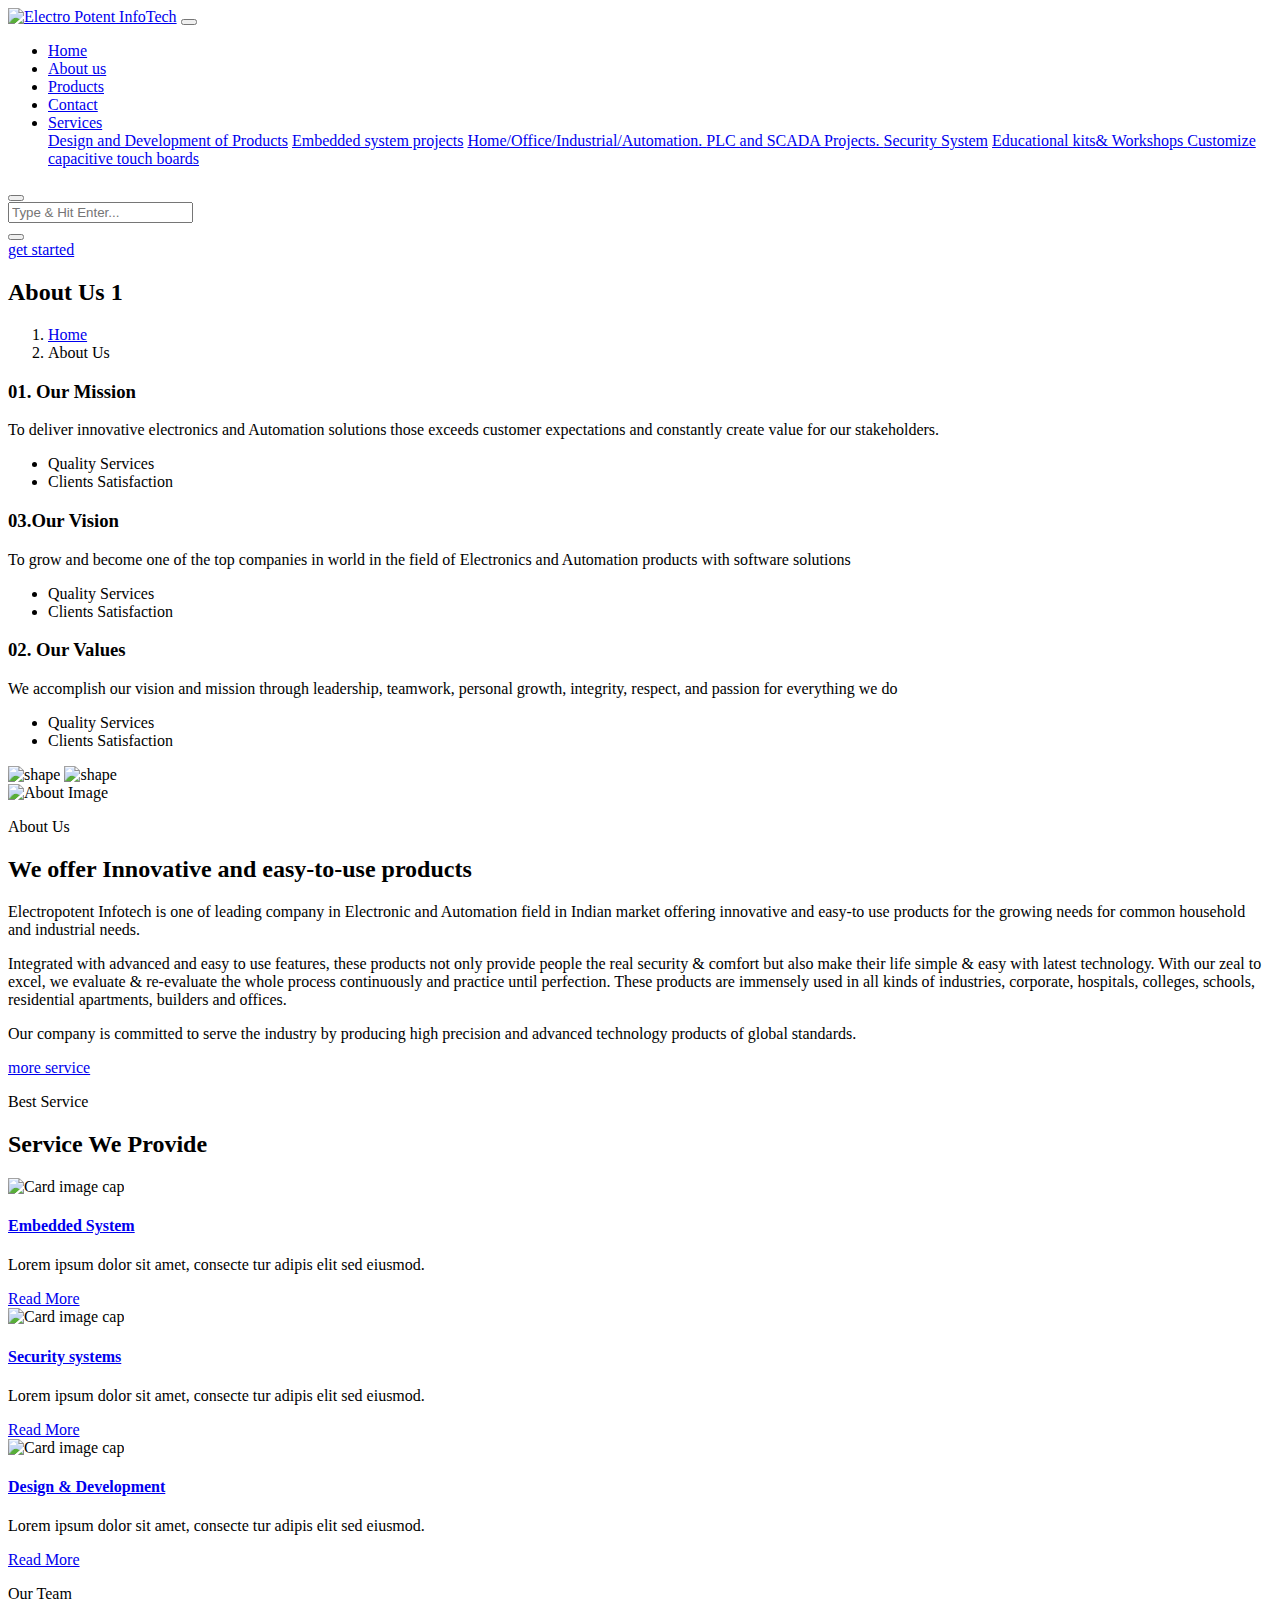
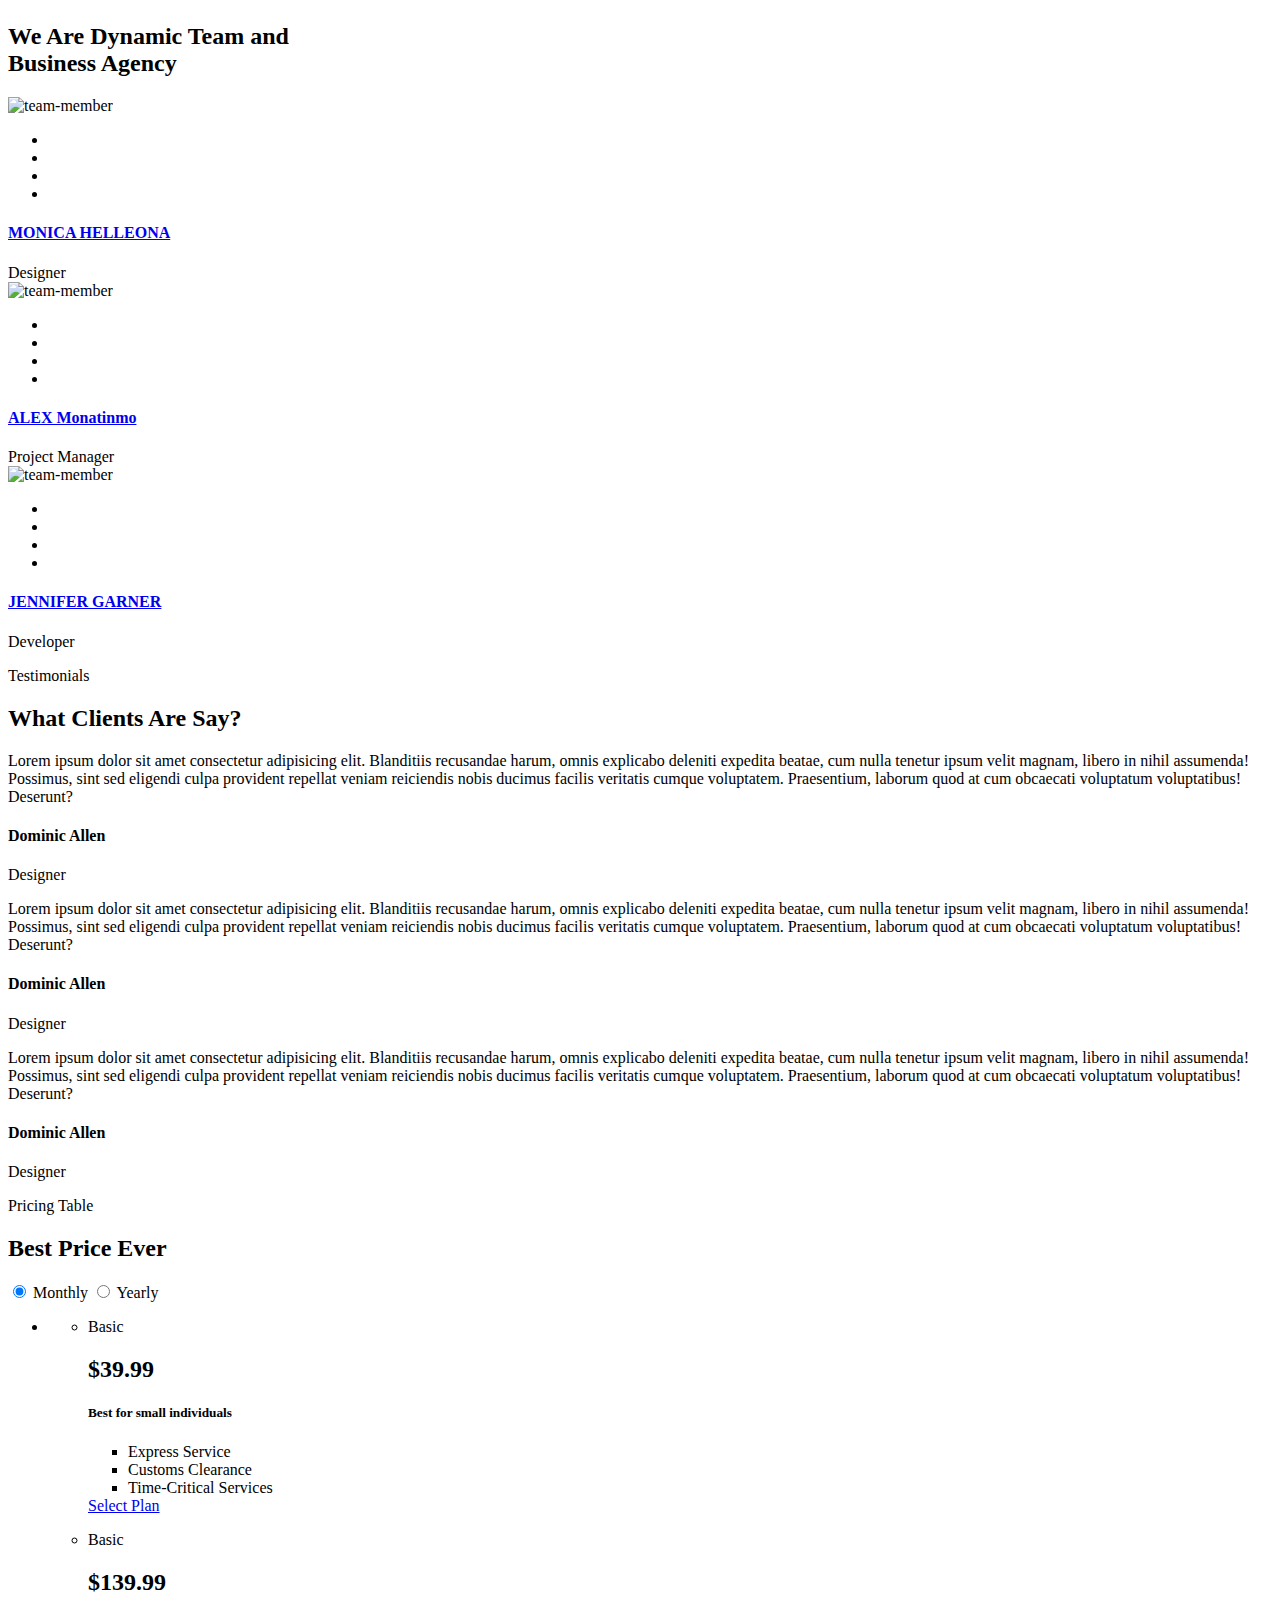
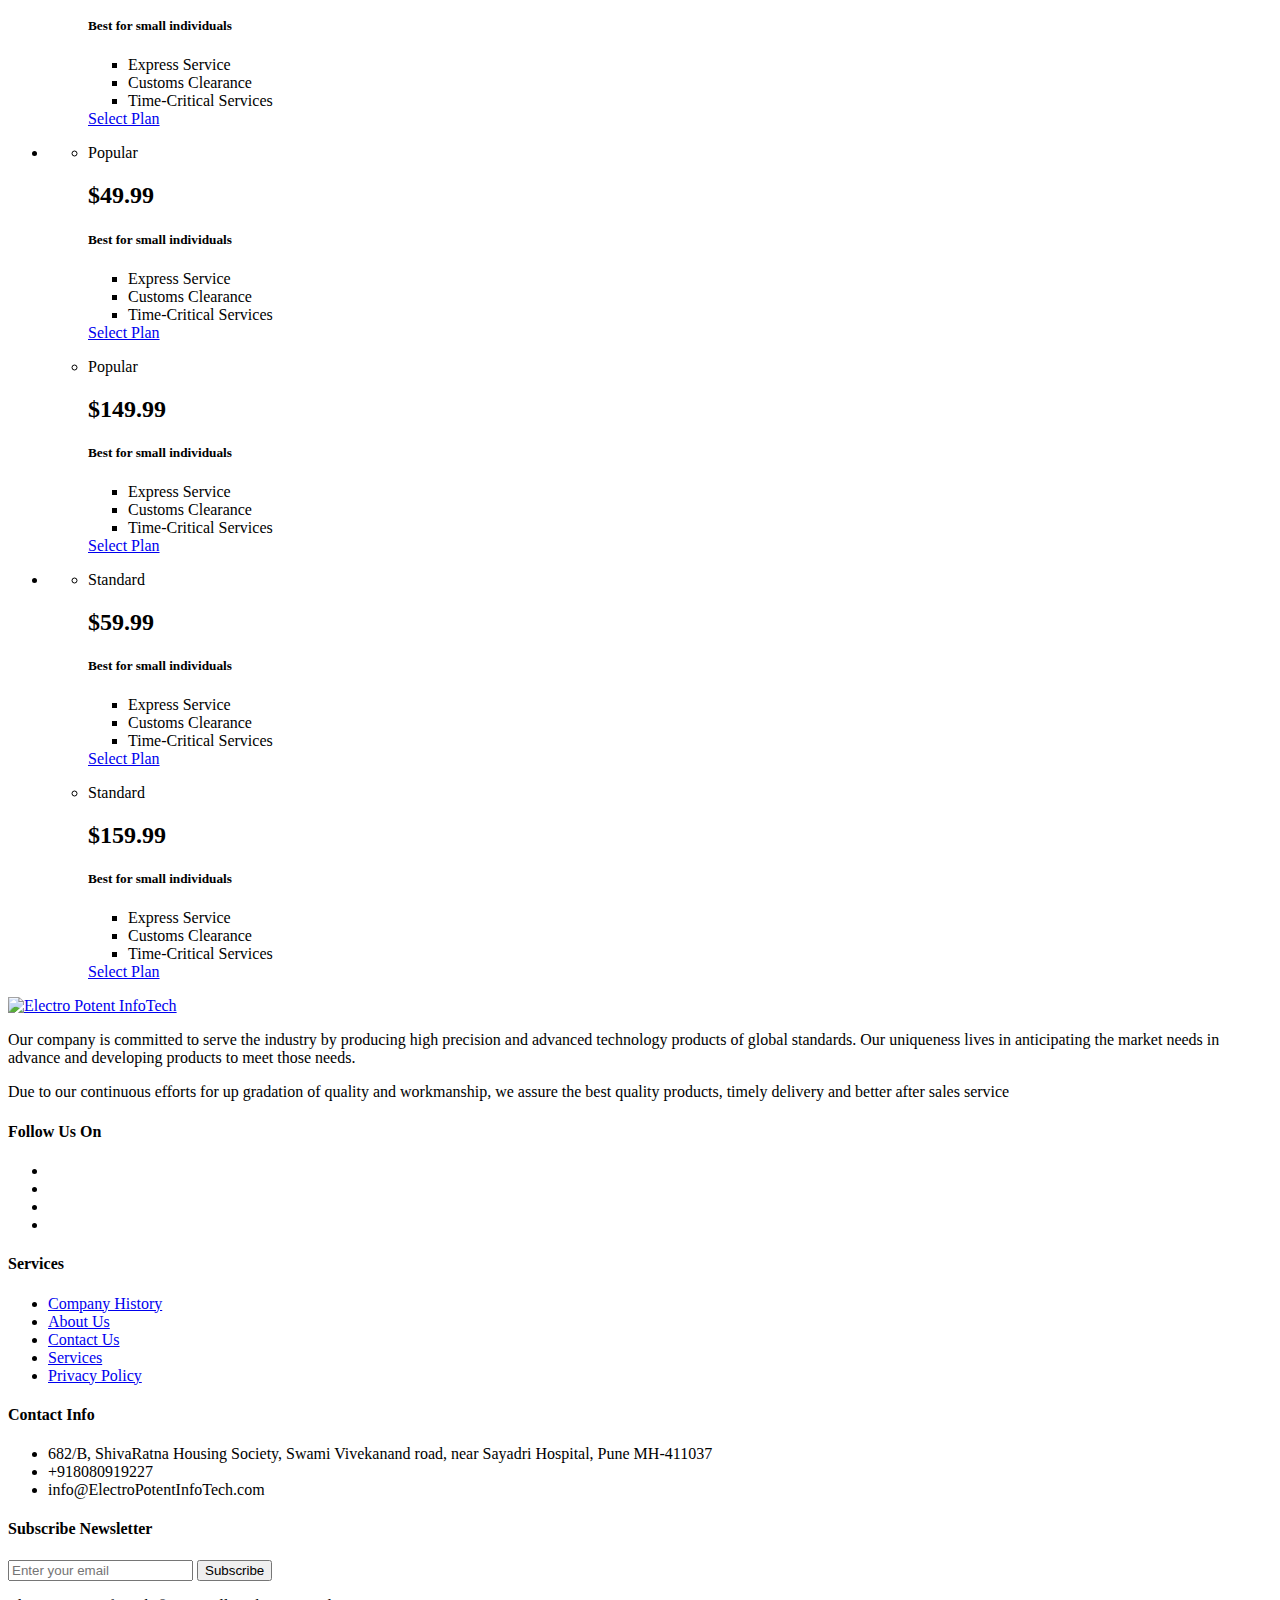
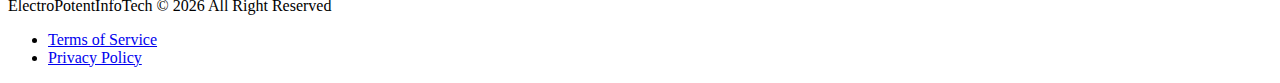
==== about.html @ cf5b042b "commit" ====
<!DOCTYPE html>

<!--
 // WEBSITE: https://themefisher.com
 // TWITTER: https://twitter.com/themefisher
 // FACEBOOK: https://www.facebook.com/themefisher
 // GITHUB: https://github.com/themefisher/
-->

<html lang="zxx">

<head>
  <meta charset="utf-8">
  <title>ElectroPotentInfoTech</title>

  <!-- mobile responsive meta -->
  <meta name="viewport" content="width=device-width, initial-scale=1">
  <meta name="viewport" content="width=device-width, initial-scale=1, maximum-scale=1">

  <!-- ** Plugins Needed for the Project ** -->
  <!-- Bootstrap -->
  <link rel="stylesheet" href="plugins/bootstrap/bootstrap.min.css">
  <!-- slick slider -->
  <link rel="stylesheet" href="plugins/slick/slick.css">
  <!-- fontawesome -->
  <link rel="stylesheet" href="plugins/fontawesome/font-awesome.min.css">
  <!-- animation css -->
  <link rel="stylesheet" href="plugins/animate/animate.css">
  <!-- aos -->
  <link rel="stylesheet" href="plugins/aos/aos.css">
  <!-- venobox popup -->
  <link rel="stylesheet" href="plugins/venobox/venobox.css">
  <!-- chart js -->
  <script src="plugins/chart/Chart.bundle.js"></script>

  <!-- Main Stylesheet -->
  <link href="css/style.css" rel="stylesheet">

  <!--Favicon-->
  <link rel="shortcut icon" href="images/favicon.png" type="image/x-icon">
  <link rel="icon" href="images/favicon.png" type="image/x-icon">

</head>

<body>
  <!-- preloader start -->
  <div class="preloader">
    <div class="spin"></div>
  </div>
  <!-- preloader end -->

<!-- header -->
<header>
 <!-- navigation -->
 <div class="navigation bg-white position-relative">
  <div class="container">
    <nav class="navbar navbar-expand-lg navbar-light bg-white">
      <a class="navbar-brand" href="index.html"><img class="img-fluid" src="images/logo.png" alt="Electro Potent InfoTech"></a>
      <button class="navbar-toggler border-0" type="button" data-toggle="collapse" data-target="#navigation"
        aria-controls="navigation" aria-expanded="false" aria-label="Toggle navigation">
        <span class="navbar-toggler-icon"></span>
      </button>

      <div class="collapse navbar-collapse text-center pb-lg-0" id="navigation">
        <ul class="navbar-nav ml-auto">
          <li class="nav-item ">
            <a class="nav-link " href="index.html">
              Home
            </a>
          </li>
          <li class="nav-item ">
            <a class="nav-link " href="about.html">
              About us
            </a>
          </li>
          <li class="nav-item ">
            <a class="nav-link " href="products.php">
              Products
            </a>
          </li>
          <li class="nav-item">
            <a class="nav-link" href="contact.html">Contact</a>
          </li>
          <li class="nav-item dropdown">
            <a class="nav-link dropdown-toggle" href="#" role="button" data-toggle="dropdown"
              aria-haspopup="true" aria-expanded="false">
              Services
            </a>
            <div class="dropdown-menu">
              <a class="dropdown-item" href="service.html">Design and Development of Products</a>
              <a class="dropdown-item" href="service.html">Embedded system projects</a>
              <a class="dropdown-item" href="service.html">Home/Office/Industrial/Automation. </a>
              <a class="dropdown-item" href="service.html">PLC and SCADA Projects. </a>
              <a class="dropdown-item" href="service.html">Security System</a>
              <a class="dropdown-item" href="service.html">Educational kits& Workshops </a>
              <a class="dropdown-item" href="service.html">Customize capacitive touch boards </a>
            </div>
          </li>
        </ul>
        <!-- search -->
        <div class="search px-4 pb-3 pb-lg-0">
          <button id="searchOpen" class="search-btn"><i class="fa fa-search text-dark"></i></button>
          <div class="search-wrapper">
            <form action="#">
              <input class="search-box form-control" id="search" type="search" placeholder="Type & Hit Enter...">
            </form>
            <button id="searchClose" class="search-close"><i class="fa fa-close text-dark"></i></button>
          </div>
        </div>
        <!-- get start btn -->
        <a href="service.html" class="btn btn-primary hover-ripple">get started</a>
      </div>
    </nav>
  </div>
</div>
<!-- /navigation -->
</header>
<!-- /header -->

<!-- page title -->
<section class="section bg-cover overlay" data-background="NewImages/aboutus.jpg">
  <div class="container">
    <div class="row">
      <div class="col-12">
        <h2 class="text-white mb-3">About Us 1</h2>
        <!-- breadcrumb -->
        <nav aria-label="breadcrumb">
          <ol class="breadcrumb bg-transparent p-0">
            <li class="breadcrumb-item font-weight-semebold"><a class="text-white" href="index.html">Home</a></li>
            <li class="breadcrumb-item font-weight-semebold active text-primary" aria-current="page">About Us </li>
          </ol>
        </nav>
      </div>
    </div>
  </div>
</section>
<!-- /page title -->

<!-- philosophy -->
<section class="section bg-gray position-relative">
  <div class="container position-relative zindex-1">
    <div class="row">
  <!-- mission -->
  <div class="col-md-6 col-lg-4 mb-4 mb-md-0">
    <h3><span class="text-primary">01.</span> Our Mission</h3>
    <p>To deliver innovative electronics and Automation solutions those exceeds customer expectations and 
      constantly create value for our stakeholders.</p>
    <ul class="list-styled style-circle">
      <li class="mb-3">Quality Services</li>
      <li class="mb-3">Clients Satisfaction</li>
    </ul>
  </div>
  <!-- spproch -->
  <div class="col-md-6 col-lg-4 mb-4 mb-md-0">
    <h3><span class="text-primary">03.</span>Our Vision</h3>
    <p>To grow and become one of the top companies in world in the field of Electronics and Automation products with software 
      solutions </p>
      
        <ul class="list-styled style-circle">
      <li class="mb-3">Quality Services</li>
      <li class="mb-3">Clients Satisfaction</li>
    </ul>
  </div>
  <!-- philosophy -->
  <div class="col-md-6 col-lg-4 mb-4 mb-md-0">
    <h3><span class="text-primary">02.</span> Our Values</h3>
    <p>We accomplish our vision and mission through leadership, teamwork, personal growth, integrity, respect, and 
      passion for everything we do</p>
    <ul class="list-styled style-circle">
      <li class="mb-3">Quality Services</li>
      <li class="mb-3">Clients Satisfaction</li>
    </ul>
  </div>
</div>
  </div>
  <!-- background shapes -->
  <img class="img-fluid philosophy-bg-shape" src="images/backgrounds/about-page-bg.png" alt="shape">
  <img class="img-fluid about-bg-shape" src="images/backgrounds/about-us-3-bg.png" alt="shape">
</section>
<!-- /philosophy -->

<!-- about us -->
<section class="section">
  <div class="container">
  <div class="row justify-content-between align-items-center">
    <div class="col-md-5 bg-contain" data-background="images/backgrounds/about-us-bg.png">
      <!-- about us image -->
      <img class="img-fluid w-100" src="images/about/about-us.png" alt="About Image">
    </div>
    <div class="col-md-6">
      <span class="section-title-border"></span>
      <p class="subtitle">About Us</p>
      <h2 class="section-title">We offer Innovative and easy-to-use products</h2>
      <p>Electropotent Infotech is one of leading company in Electronic and Automation field in Indian market offering innovative and easy-to use products for the growing needs for common household and industrial needs.</p>
   <p >Integrated with advanced and easy to use features, these products not only provide people the real security & comfort but also make their life simple & easy with latest technology. With our zeal to excel, we evaluate & re-evaluate the whole process continuously and practice until perfection. These products are immensely used in all kinds of industries, corporate, hospitals, colleges, schools, residential apartments, builders and offices.</p>
<p class="mb-5">Our company is committed to serve the industry by producing high precision and advanced technology products of global standards.</p>
      <a href="service.html" class="btn btn-primary hover-ripple">more service</a>
    </div>
  </div>
</div>
</section>
<!-- /about us -->

<!-- service -->
<section class="bg-gray-white">
  <div class="section bg-secondary section-bottom-lg">
    <div class="container">
      <div class="row">
        <div class="col-12 text-center">
          <span class="section-title-border border-center"></span>
          <p class="subtitle">Best Service</p>
          <h2 class="section-title text-white">Service We Provide</h2>
        </div>
      </div>
    </div>
  </div>
  <div class="service-wrapper">
    <div class="container">
      <div class="row">
        <!-- service-item -->
<div class="col-lg-4 col-sm-6 mb-4 mb-lg-0">
  <div class="card border-0 rounded-0 box-shadow">
    <img class="card-img-top rounded-0" src="NewImages/Embeded.jpg" alt="Card image cap">
    <div class="card-body position-relative">
      <i class="card-icon fa fa-bar-chart"></i>
      <h4><a href="service-single.html" class="text-dark">Embedded System</a></h4>
      <p class="card-text">Lorem ipsum dolor sit amet, consecte tur adipis elit sed eiusmod.</p>
      <a href="service-single.html" class="btn btn-secondary btn-arrow">Read More</a>
    </div>
  </div>
</div>
<!-- service-item -->
<div class="col-lg-4 col-sm-6 mb-4 mb-lg-0">
  <div class="card border-0 rounded-0 box-shadow">
    <img class="card-img-top rounded-0" src="NewImages/security.jpg" alt="Card image cap">
    <div class="card-body position-relative">
      <i class="card-icon fa fa-handshake-o"></i>
      <h4><a href="service-single.html" class="text-dark">Security systems</a></h4>
      <p class="card-text">Lorem ipsum dolor sit amet, consecte tur adipis elit sed eiusmod.</p>
      <a href="service-single.html" class="btn btn-secondary btn-arrow">Read More</a>
    </div>
  </div>
</div>
<!-- service-item -->
<div class="col-lg-4 col-sm-6 mb-4 mb-lg-0">
  <div class="card border-0 rounded-0 box-shadow">
    <img class="card-img-top rounded-0" src="NewImages/designanddevelopment.jpg" alt="Card image cap">
    <div class="card-body position-relative">
      <i class="card-icon fa fa-briefcase"></i>
      <h4><a href="service-single.html" class="text-dark">Design & Development</a></h4>
      <p class="card-text">Lorem ipsum dolor sit amet, consecte tur adipis elit sed eiusmod.</p>
      <a href="service-single.html" class="btn btn-secondary btn-arrow">Read More</a>
    </div>
  </div>
</div>
      </div>
    </div>
  </div>
</section>
<!-- /service -->

<!-- team -->
<section class="section pt-0 bg-gray-white">
  <div class="container">
    <div class="row">
      <div class="col-12 text-center">
        <span class="section-title-border border-center"></span>
        <p class="subtitle">Our Team</p>
        <h2 class="section-title">We Are Dynamic Team and<br>Business Agency</h2>
      </div>
    </div>
    <div class="row">
      <!-- team member -->
<div class="col-lg-4 col-sm-6 mb-5 mb-lg-0">
  <div class="team-member text-center">
    <div class="team-member-img position-relative mb-5">
      <img class="img-fluid w-100" src="images/team/team-1.jpg" alt="team-member">
      <div class="hover-icon py-4">
        <ul class="list-inline social-icon">
          <li class="list-inline-item">
            <a href="#" class="hover-ripple ripple-white"><i class="fa fa-facebook"></i></a>
          </li>
          <li class="list-inline-item">
            <a href="#" class="hover-ripple ripple-white"><i class="fa fa-twitter"></i></a>
          </li>
          <li class="list-inline-item">
            <a href="#" class="hover-ripple ripple-white"><i class="fa fa-linkedin"></i></a>
          </li>
          <li class="list-inline-item">
            <a href="#" class="hover-ripple ripple-white"><i class="fa fa-pinterest"></i></a>
          </li>
        </ul>
      </div>
    </div>
    <h4><a href="team-single.html" class="text-dark">MONICA HELLEONA</a></h4>
    <span>Designer</span>
  </div>
</div>
<!-- team member -->
<div class="col-lg-4 col-sm-6 mb-5 mb-lg-0">
  <div class="team-member text-center">
    <div class="team-member-img position-relative mb-5">
      <img class="img-fluid w-100" src="images/team/team-2.jpg" alt="team-member">
      <div class="hover-icon py-4">
        <ul class="list-inline social-icon">
          <li class="list-inline-item">
            <a href="#" class="hover-ripple ripple-white"><i class="fa fa-facebook"></i></a>
          </li>
          <li class="list-inline-item">
            <a href="#" class="hover-ripple ripple-white"><i class="fa fa-twitter"></i></a>
          </li>
          <li class="list-inline-item">
            <a href="#" class="hover-ripple ripple-white"><i class="fa fa-linkedin"></i></a>
          </li>
          <li class="list-inline-item">
            <a href="#" class="hover-ripple ripple-white"><i class="fa fa-pinterest"></i></a>
          </li>
        </ul>
      </div>
    </div>
    <h4><a href="team-single.html" class="text-dark">ALEX 
 Monatinmo</a></h4>
    <span>Project Manager</span>
  </div>
</div>
<!-- team member -->
<div class="col-lg-4 col-sm-6 mb-5 mb-lg-0">
  <div class="team-member text-center">
    <div class="team-member-img position-relative mb-5">
      <img class="img-fluid w-100" src="images/team/team-3.jpg" alt="team-member">
      <div class="hover-icon py-4">
        <ul class="list-inline social-icon">
          <li class="list-inline-item">
            <a href="#" class="hover-ripple ripple-white"><i class="fa fa-facebook"></i></a>
          </li>
          <li class="list-inline-item">
            <a href="#" class="hover-ripple ripple-white"><i class="fa fa-twitter"></i></a>
          </li>
          <li class="list-inline-item">
            <a href="#" class="hover-ripple ripple-white"><i class="fa fa-linkedin"></i></a>
          </li>
          <li class="list-inline-item">
            <a href="#" class="hover-ripple ripple-white"><i class="fa fa-pinterest"></i></a>
          </li>
        </ul>
      </div>
    </div>
    <h4><a href="team-single.html" class="text-dark">JENNIFER GARNER</a></h4>
    <span>Developer</span>
  </div>
</div>
    </div>
  </div>
</section>
<!-- /team -->

<!-- testimonial -->
<section class="section overlay-secondary bg-cover" data-background="images/backgrounds/testimonial-bg.jpg">
  <div class="container">
    <div class="row">
      <div class="col-12 text-center">
        <span class="section-title-border border-center"></span>
        <p class="subtitle text-white">Testimonials</p>
        <h2 class="section-title text-white">What Clients Are Say?</h2>
      </div>
    </div>
    <!-- testimonial slider -->
    <div class="row">
      <div class="col-md-10 mx-auto">
        <div class="testimonial-slider-2">
          <!-- testimonial slider item -->
          <div class="bg-quote text-center" data-dot-image="images/testimonial/client-1.jpg">
            <p class="font-italic mb-5 text-white">Lorem ipsum dolor sit amet consectetur adipisicing elit. Blanditiis recusandae harum, omnis explicabo deleniti expedita beatae, cum nulla tenetur ipsum velit magnam, libero in nihil assumenda! Possimus, sint sed eligendi culpa provident repellat veniam reiciendis nobis ducimus facilis veritatis cumque voluptatem. Praesentium, laborum quod at cum obcaecati voluptatum voluptatibus! Deserunt?</p>
            <h4 class="text-white">Dominic Allen</h4>
            <span class="text-white">Designer</span>
          </div>
          <!-- testimonial slider item -->
          <div class="bg-quote text-center" data-dot-image="images/testimonial/client-2.jpg">
            <p class="font-italic mb-5 text-white">Lorem ipsum dolor sit amet consectetur adipisicing elit. Blanditiis recusandae harum, omnis explicabo deleniti expedita beatae, cum nulla tenetur ipsum velit magnam, libero in nihil assumenda! Possimus, sint sed eligendi culpa provident repellat veniam reiciendis nobis ducimus facilis veritatis cumque voluptatem. Praesentium, laborum quod at cum obcaecati voluptatum voluptatibus! Deserunt?</p>
            <h4 class="text-white">Dominic Allen</h4>
            <span class="text-white">Designer</span>
          </div>
          <!-- testimonial slider item -->
          <div class="bg-quote text-center" data-dot-image="images/testimonial/client-3.jpg">
            <p class="font-italic mb-5 text-white">Lorem ipsum dolor sit amet consectetur adipisicing elit. Blanditiis recusandae harum, omnis explicabo deleniti expedita beatae, cum nulla tenetur ipsum velit magnam, libero in nihil assumenda! Possimus, sint sed eligendi culpa provident repellat veniam reiciendis nobis ducimus facilis veritatis cumque voluptatem. Praesentium, laborum quod at cum obcaecati voluptatum voluptatibus! Deserunt?</p>
            <h4 class="text-white">Dominic Allen</h4>
            <span class="text-white">Designer</span>
          </div>
        </div>
      </div>
    </div>
  </div>
</section>
<!-- /testimonial -->

<!-- pricing -->
<section class="section">
  <div class="container">
    <div class="row">
      <div class="col-12 text-center">
        <span class="section-title-border border-center"></span>
        <p class="subtitle">Pricing Table</p>
        <h2 class="section-title">Best Price Ever</h2>
      </div>
    </div>
    <div class="pricing-container">
  <div class="pricing-switcher">
    <p class="fieldset">
      <input type="radio" name="duration-1" value="monthly" id="monthly-1" checked>
      <label class="mb-0 monthly pricing-duration active" for="monthly-1">Monthly</label>
      <input type="radio" name="duration-1" value="yearly" id="yearly-1">
      <label class="mb-0 yearly pricing-duration" for="yearly-1">Yearly</label>
      <span class="switch"></span>
    </p>
  </div>
  <ul class="p-0 pricing-list bounce-invert">
    <li>
      <ul class="p-0 pricing-wrapper">
        <li data-type="monthly" class="is-visible">
          <!-- pricing table -->
          <div class="py-5 px-4 text-center border-left border-right border-color pricing-table">
            <p class="subtitle">Basic</p>
            <h2>$39.99</h2>
            <h5 class="mb-4">Best for small individuals</h5>
            <div class="border-bottom border-color mb-5"></div>
            <ul class="list-unstyled mb-5">
              <li class="mb-3">Express Service</li>
              <li class="mb-3">Customs Clearance</li>
              <li class="mb-3">Time-Critical Services</li>
            </ul>
            <a href="#" class="btn btn-light btn-light-alt hover-ripple">Select Plan</a>
          </div>
        </li>
        <li data-type="yearly" class="is-hidden">
          <!-- pricing table -->
          <div class="py-5 px-4 text-center border-left border-right border-color pricing-table">
            <p class="subtitle">Basic</p>
            <h2>$139.99</h2>
            <h5 class="mb-4">Best for small individuals</h5>
            <div class="border-bottom border-color mb-5"></div>
            <ul class="list-unstyled mb-5">
              <li class="mb-3">Express Service</li>
              <li class="mb-3">Customs Clearance</li>
              <li class="mb-3">Time-Critical Services</li>
            </ul>
            <a href="#" class="btn btn-light btn-light-alt hover-ripple">Select Plan</a>
          </div>
        </li>
      </ul>
    </li>
    <li class="exclusive">
      <ul class="p-0 pricing-wrapper">
        <li data-type="monthly" class="is-visible">
          <!-- pricing table -->
          <div class="py-5 px-4 text-center border-left border-right border-color pricing-table active">
            <p class="subtitle">Popular</p>
            <h2>$49.99</h2>
            <h5 class="mb-4">Best for small individuals</h5>
            <div class="border-bottom border-color mb-5"></div>
            <ul class="list-unstyled mb-5">
              <li class="mb-3">Express Service</li>
              <li class="mb-3">Customs Clearance</li>
              <li class="mb-3">Time-Critical Services</li>
            </ul>
            <a href="#" class="btn btn-light hover-ripple ripple-white">Select Plan</a>
          </div>
        </li>
        <li data-type="yearly" class="is-hidden">
          <!-- pricing table -->
          <div class="py-5 px-4 text-center border-left border-right border-color pricing-table active">
            <p class="subtitle">Popular</p>
            <h2>$149.99</h2>
            <h5 class="mb-4">Best for small individuals</h5>
            <div class="border-bottom border-color mb-5"></div>
            <ul class="list-unstyled mb-5">
              <li class="mb-3">Express Service</li>
              <li class="mb-3">Customs Clearance</li>
              <li class="mb-3">Time-Critical Services</li>
            </ul>
            <a href="#" class="btn btn-light hover-ripple ripple-white">Select Plan</a>
          </div>
        </li>
      </ul>
    </li>
    <li>
      <ul class="p-0 pricing-wrapper">
        <li data-type="monthly" class="is-visible">
          <!-- pricing table -->
          <div class="py-5 px-4 text-center border-left border-right border-color pricing-table">
            <p class="subtitle">Standard</p>
            <h2>$59.99</h2>
            <h5 class="mb-4">Best for small individuals</h5>
            <div class="border-bottom border-color mb-5"></div>
            <ul class="list-unstyled mb-5">
              <li class="mb-3">Express Service</li>
              <li class="mb-3">Customs Clearance</li>
              <li class="mb-3">Time-Critical Services</li>
            </ul>
            <a href="#" class="btn btn-light btn-light-alt hover-ripple">Select Plan</a>
          </div>
        </li>
        <li data-type="yearly" class="is-hidden">
          <!-- pricing table -->
          <div class="py-5 px-4 text-center border-left border-right border-color pricing-table">
            <p class="subtitle">Standard</p>
            <h2>$159.99</h2>
            <h5 class="mb-4">Best for small individuals</h5>
            <div class="border-bottom border-color mb-5"></div>
            <ul class="list-unstyled mb-5">
              <li class="mb-3">Express Service</li>
              <li class="mb-3">Customs Clearance</li>
              <li class="mb-3">Time-Critical Services</li>
            </ul>
            <a href="#" class="btn btn-light btn-light-alt hover-ripple">Select Plan</a>
          </div>
        </li>
      </ul>
    </li>
  </ul>
</div>
  </div>
</section>
<!-- /pricing -->

<!-- footer -->
<footer>
  <!-- main footer -->
  <div class="section bg-secondary">
    <div class="container">
      <div class="row justify-content-between">
        <!-- footer content -->
        <div class="col-lg-5 mb-5 mb-lg-0">
          <!-- logo -->
          <a class="mb-4 d-inline-block" href="index.html"><img class="img-fluid" src="images/logo-alt.png" alt="Electro Potent InfoTech"></a>
          <p class="text-light">Our company is committed to serve the industry by producing high precision and advanced technology products of global standards. Our uniqueness lives in anticipating the market needs in advance and developing products to meet those needs.</p>
          <p class="text-light mb-5">Due to our continuous efforts for up gradation of quality and workmanship, we assure the best quality products, timely delivery and better after sales service</p>
          <h4 class="text-white mb-4">Follow Us On</h4>
          <!-- social links -->
          <ul class="list-inline social-icon-alt">
            <li class="list-inline-item">
              <a class="hover-ripple" href="#"><i class="fa fa-facebook"></i></a>
            </li>
            <li class="list-inline-item">
              <a class="hover-ripple" href="#"><i class="fa fa-twitter"></i></a>
            </li>
            <li class="list-inline-item">
              <a class="hover-ripple" target="_blank" href="https://www.linkedin.com/company/electropotent-infotech"><i class="fa fa-linkedin"></i></a>
                        </li>
            <li class="list-inline-item">
              <a class="hover-ripple" href="#"><i class="fa fa-pinterest"></i></a>
            </li>
          </ul>
        </div>
        <div class="col-lg-6">
          <div class="row">
            <!-- service list -->
            <div class="col-6 mb-5">
              <h4 class="text-white mb-4">Services</h4>
              <ul class="list-styled">
                <li class="mb-3 text-light"><a class="text-light d-block" href="about.html">Company History</a></li>
                <li class="mb-3 text-light"><a class="text-light d-block" href="about.html">About Us</a></li>
                <li class="mb-3 text-light"><a class="text-light d-block" href="contact.html">Contact Us</a></li>
                <li class="mb-3 text-light"><a class="text-light d-block" href="service.html">Services</a></li>
                <li class="mb-3 text-light"><a class="text-light d-block" href="privacy-policy.html">Privacy Policy</a></li>
              </ul>
            </div>
            <!-- contact info -->
            <div class="col-6 mb-5">
              <h4 class="text-white mb-4">Contact Info</h4>
              <ul class="list-unstyled">
                <li class="text-light mb-3">682/B, ShivaRatna Housing Society, Swami Vivekanand road, near Sayadri Hospital, Pune MH-411037</li>
                <li class="text-light mb-3">+918080919227</li>
                <li class="text-light mb-3">info@ElectroPotentInfoTech.com</li>
              </ul>
            </div>
            <!-- newsletter -->
            <div class="col-12">
              <h4 class="text-white mb-4">Subscribe Newsletter</h4>
              <form action="#">
                <div class="position-relative">
                  <input type="email" class="form-control border-0 text-white newsletter-form" id="newsletter" name="newsletter"
                    placeholder="Enter your email">
                  <button type="submit" class="btn btn-primary btn-subscribe">Subscribe</button>
                </div>
              </form>
            </div>
          </div>
        </div>
      </div>
    </div>
  </div>
  <!-- copyright -->
  <div class="bg-secondary-darken py-4">
    <div class="container">
      <div class="row">
        <div class="col-md-6 text-center text-md-left mb-3 mb-md-0">
          <p class="mb-0 text-white"><span class="text-primary">ElectroPotentInfoTech</span> &copy; <script>
              var CurrentYear = new Date().getFullYear()
              document.write(CurrentYear)
            </script> All Right Reserved</p>
        </div>
        <div class="col-md-6 text-center text-md-right">
          <ul class="list-inline">
            <li class="list-inline-item mx-0"><a class="d-inline-block px-3 text-white border-right" href="terms-conditions.html">Terms of Service</a></li>
            <li class="list-inline-item mx-0"><a class="d-inline-block px-3 text-white" href="privacy-policy.html">Privacy Policy</a></li>
          </ul>
        </div>
      </div>
    </div>
  </div>
</footer>
<!-- /footer -->

<!-- jQuery -->
<script src="plugins/jQuery/jquery.min.js"></script>
<!-- Bootstrap JS -->
<script src="plugins/bootstrap/bootstrap.min.js"></script>
<!-- slick slider -->
<script src="plugins/slick/slick.min.js"></script>
<!-- aos -->
<script src="plugins/aos/aos.js"></script>
<!-- venobox popup -->
<script src="plugins/venobox/venobox.min.js"></script>
<!-- Modernizer -->
<script src="plugins/modernizer/modernizr.min.js"></script>
<!-- filter -->
<script src="plugins/filterizr/jquery.filterizr.min.js"></script>
<!-- google map -->
<script src="https://maps.googleapis.com/maps/api/js?key=AIzaSyBu5nZKbeK-WHQ70oqOWo-_4VmwOwKP9YQ"></script>
<script src="plugins/google-map/gmap.js"></script>

<!-- Main Script -->
<script src="js/script.js"></script>

</body>
</html>
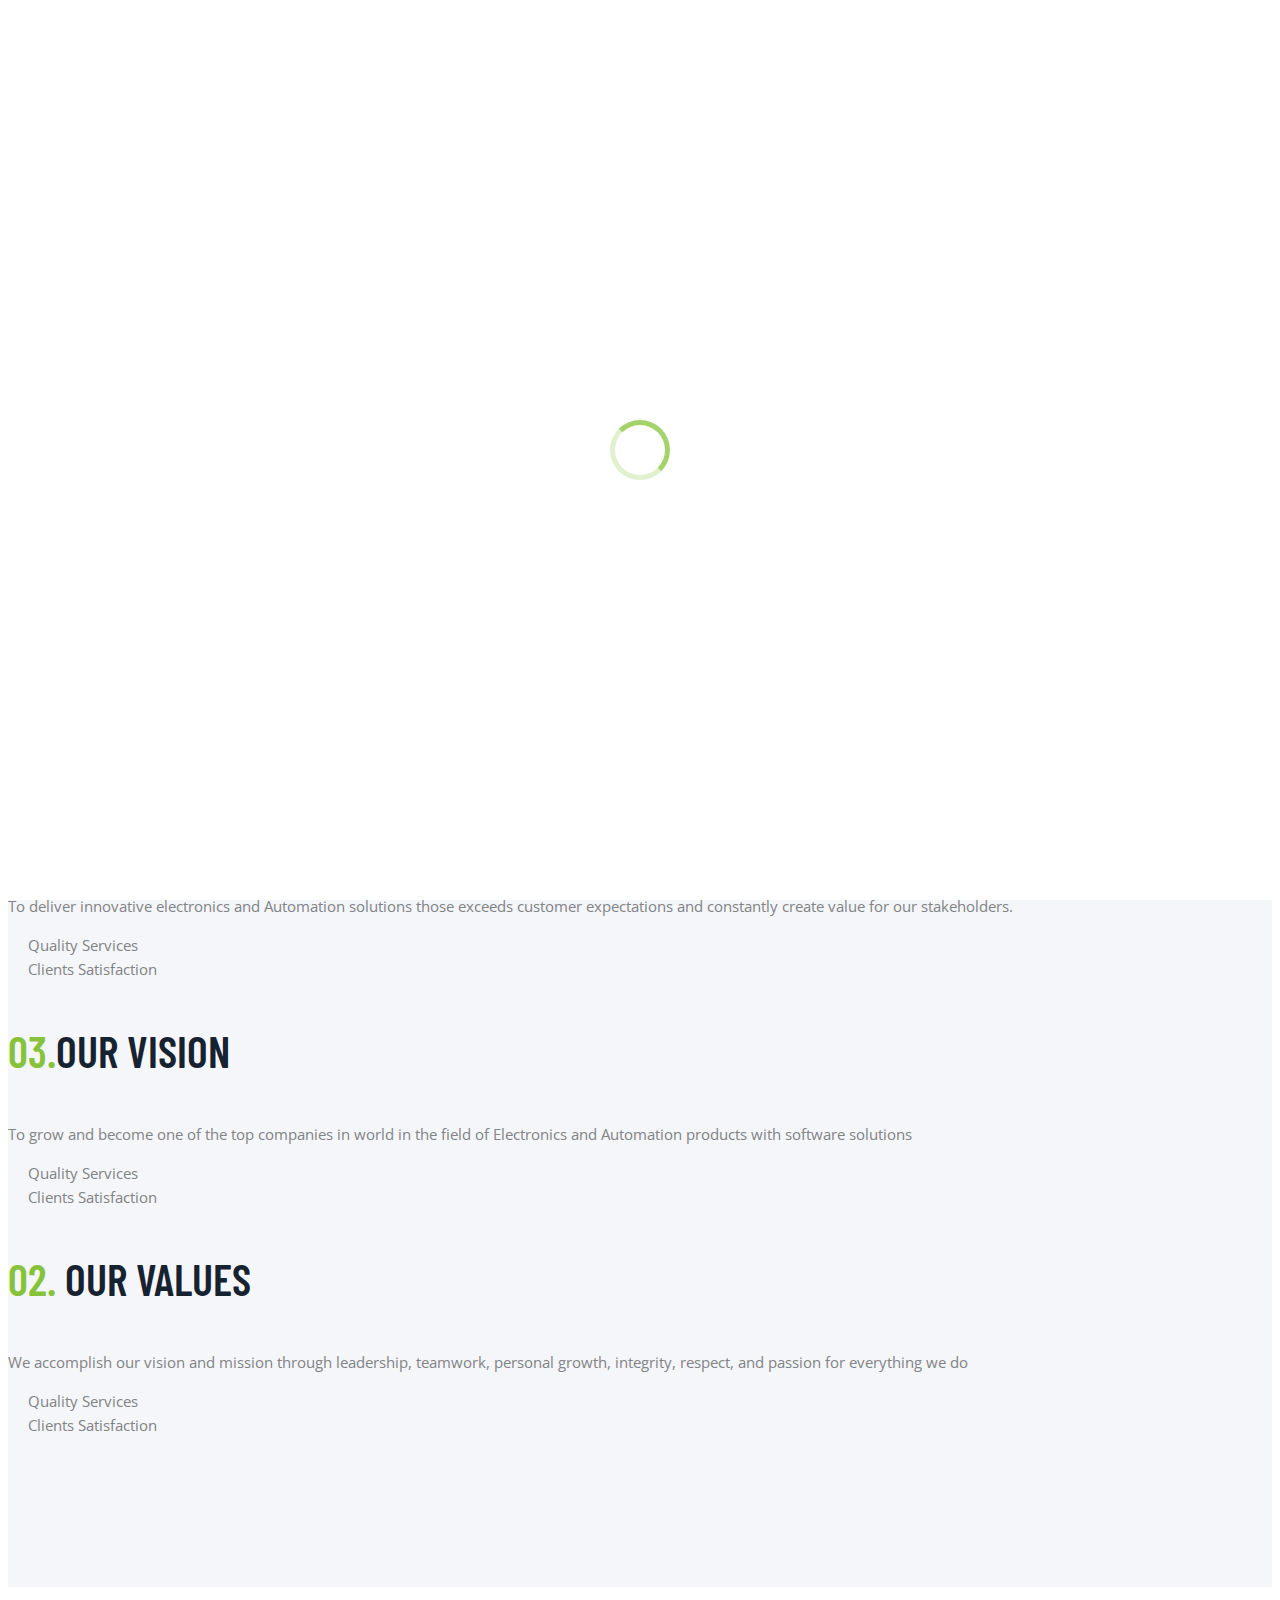
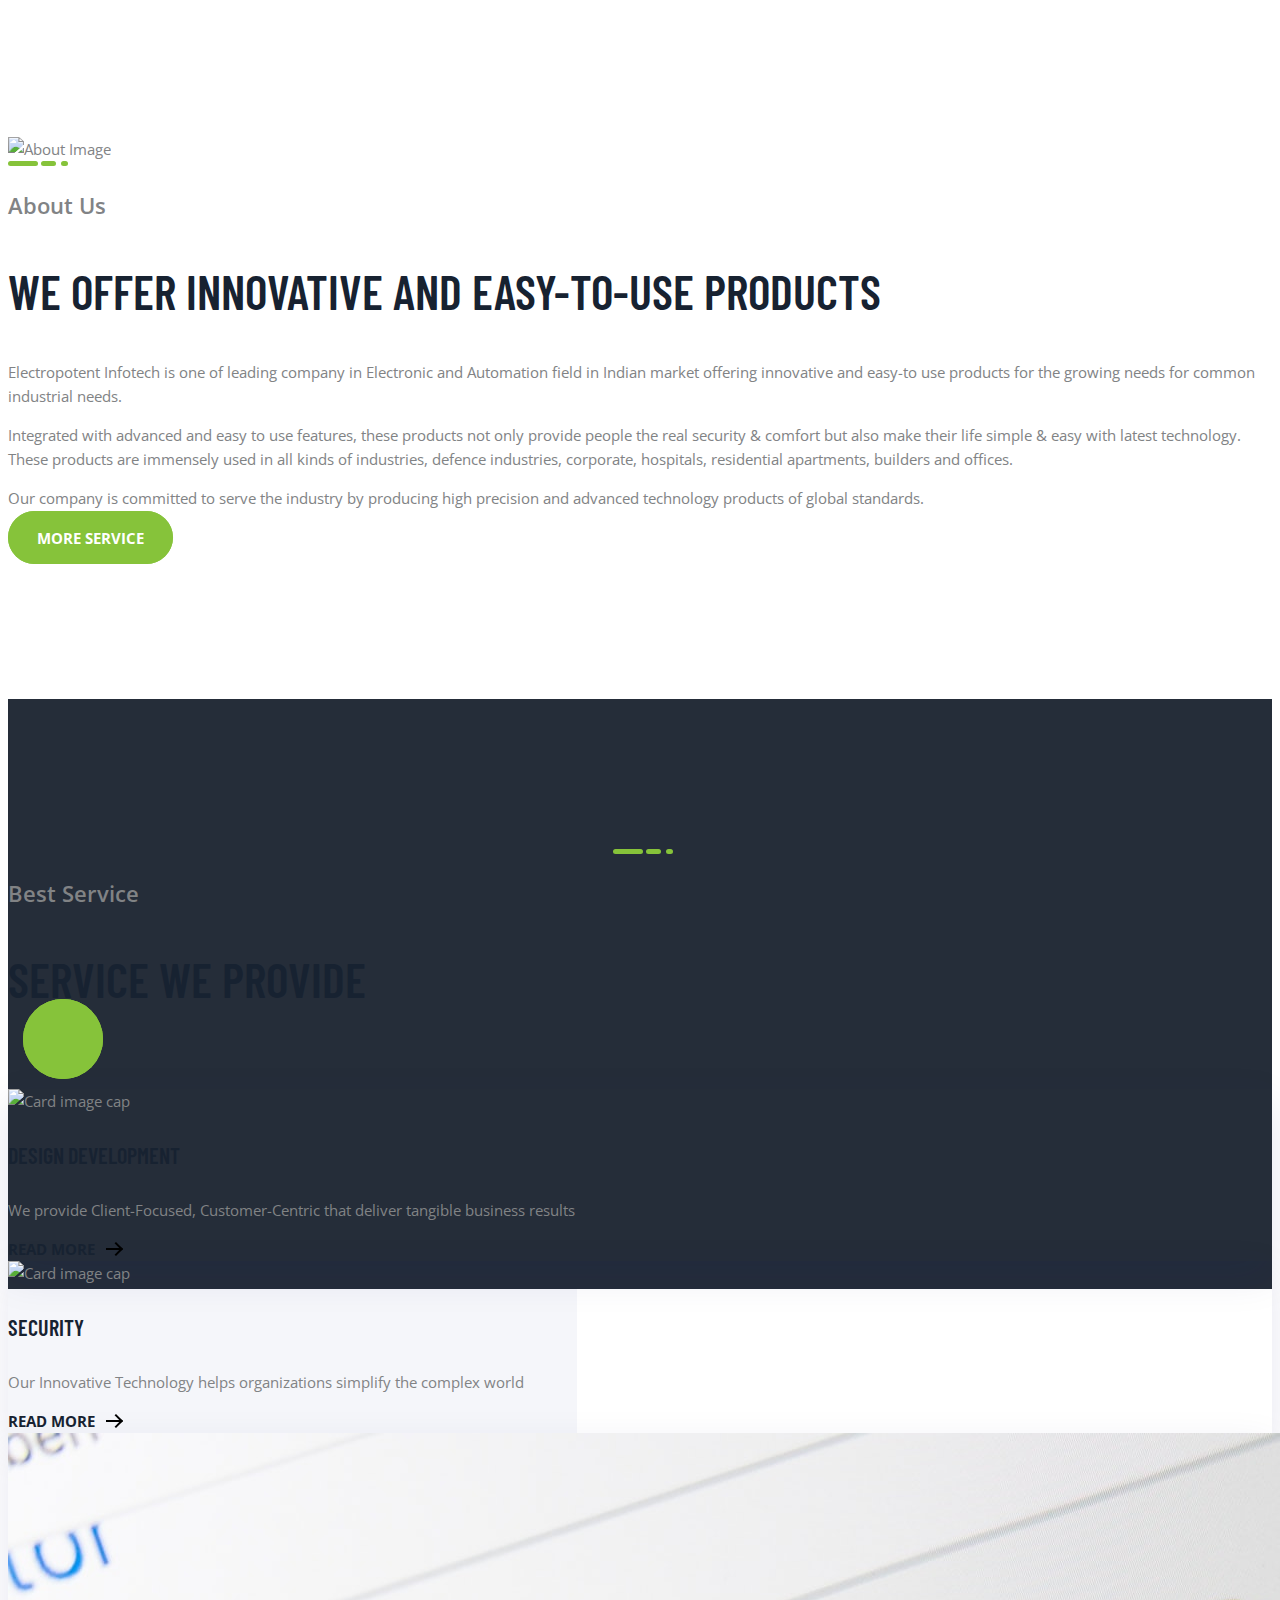
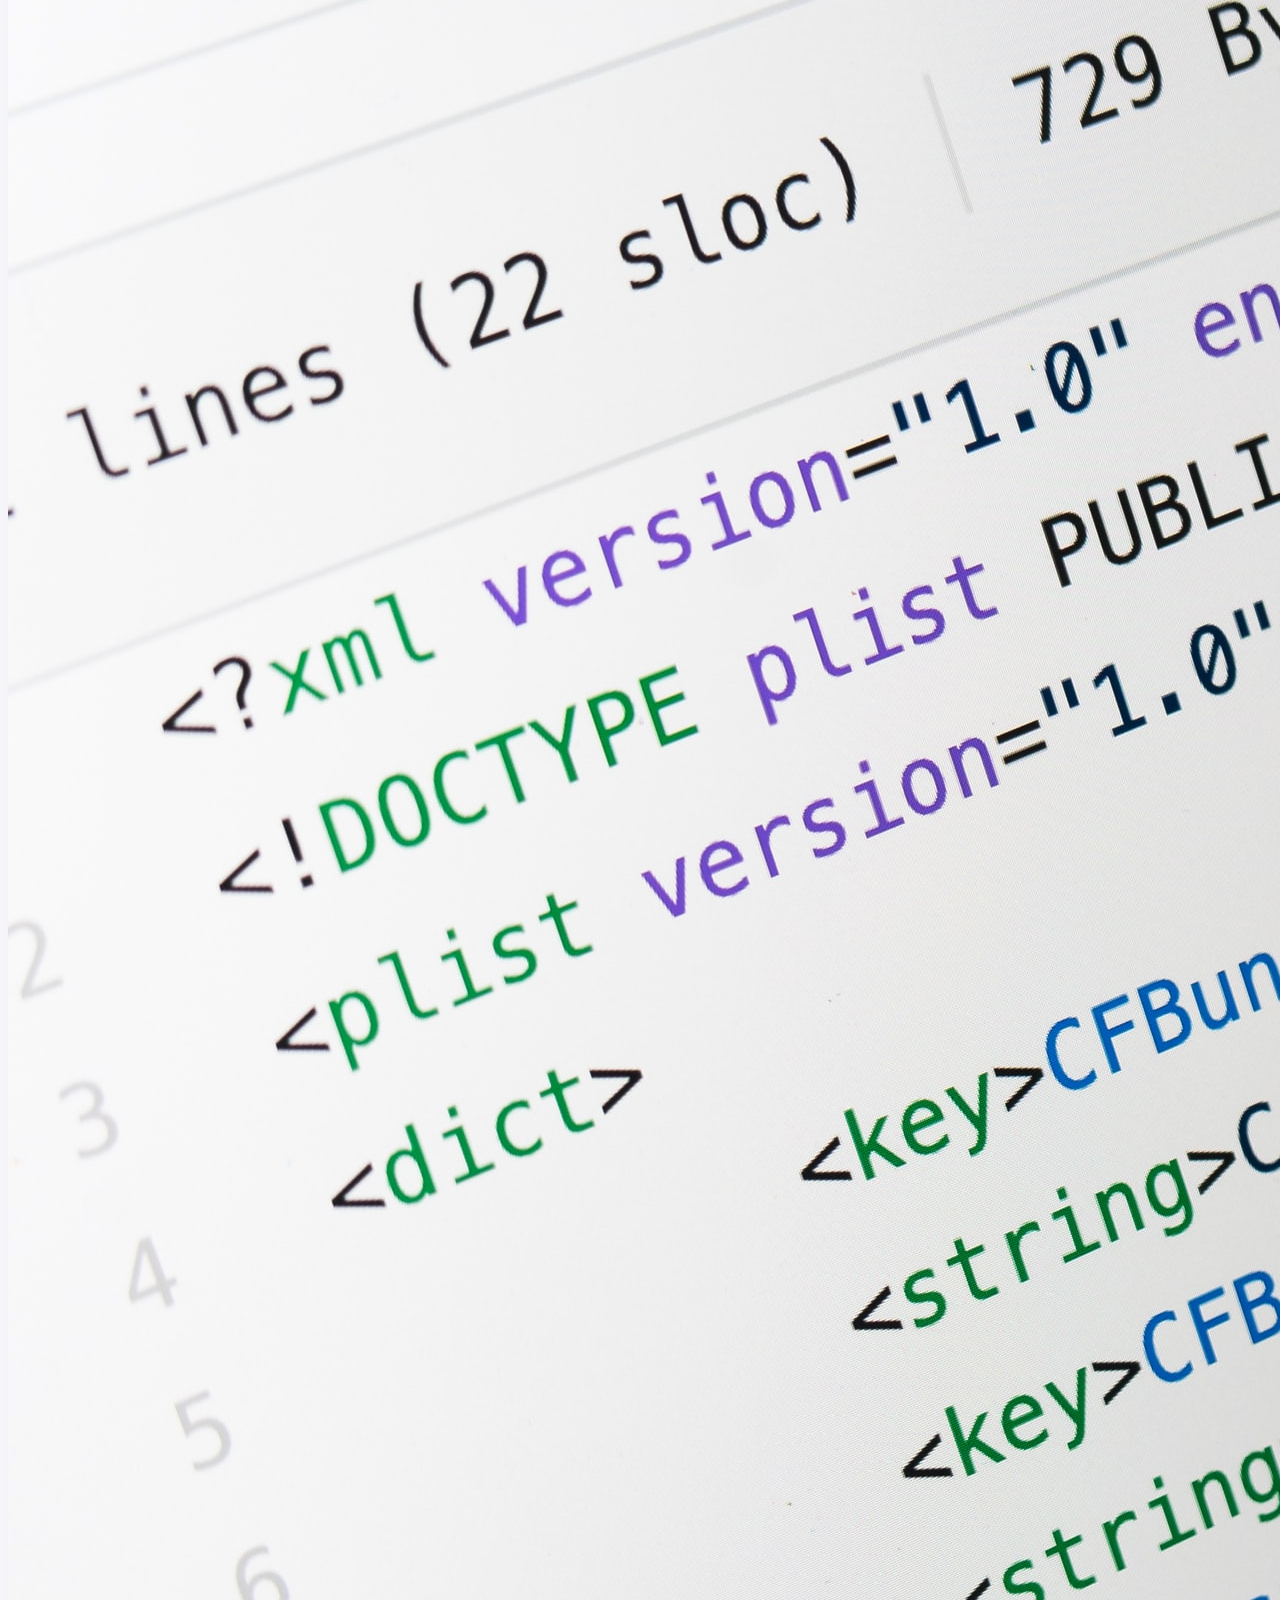
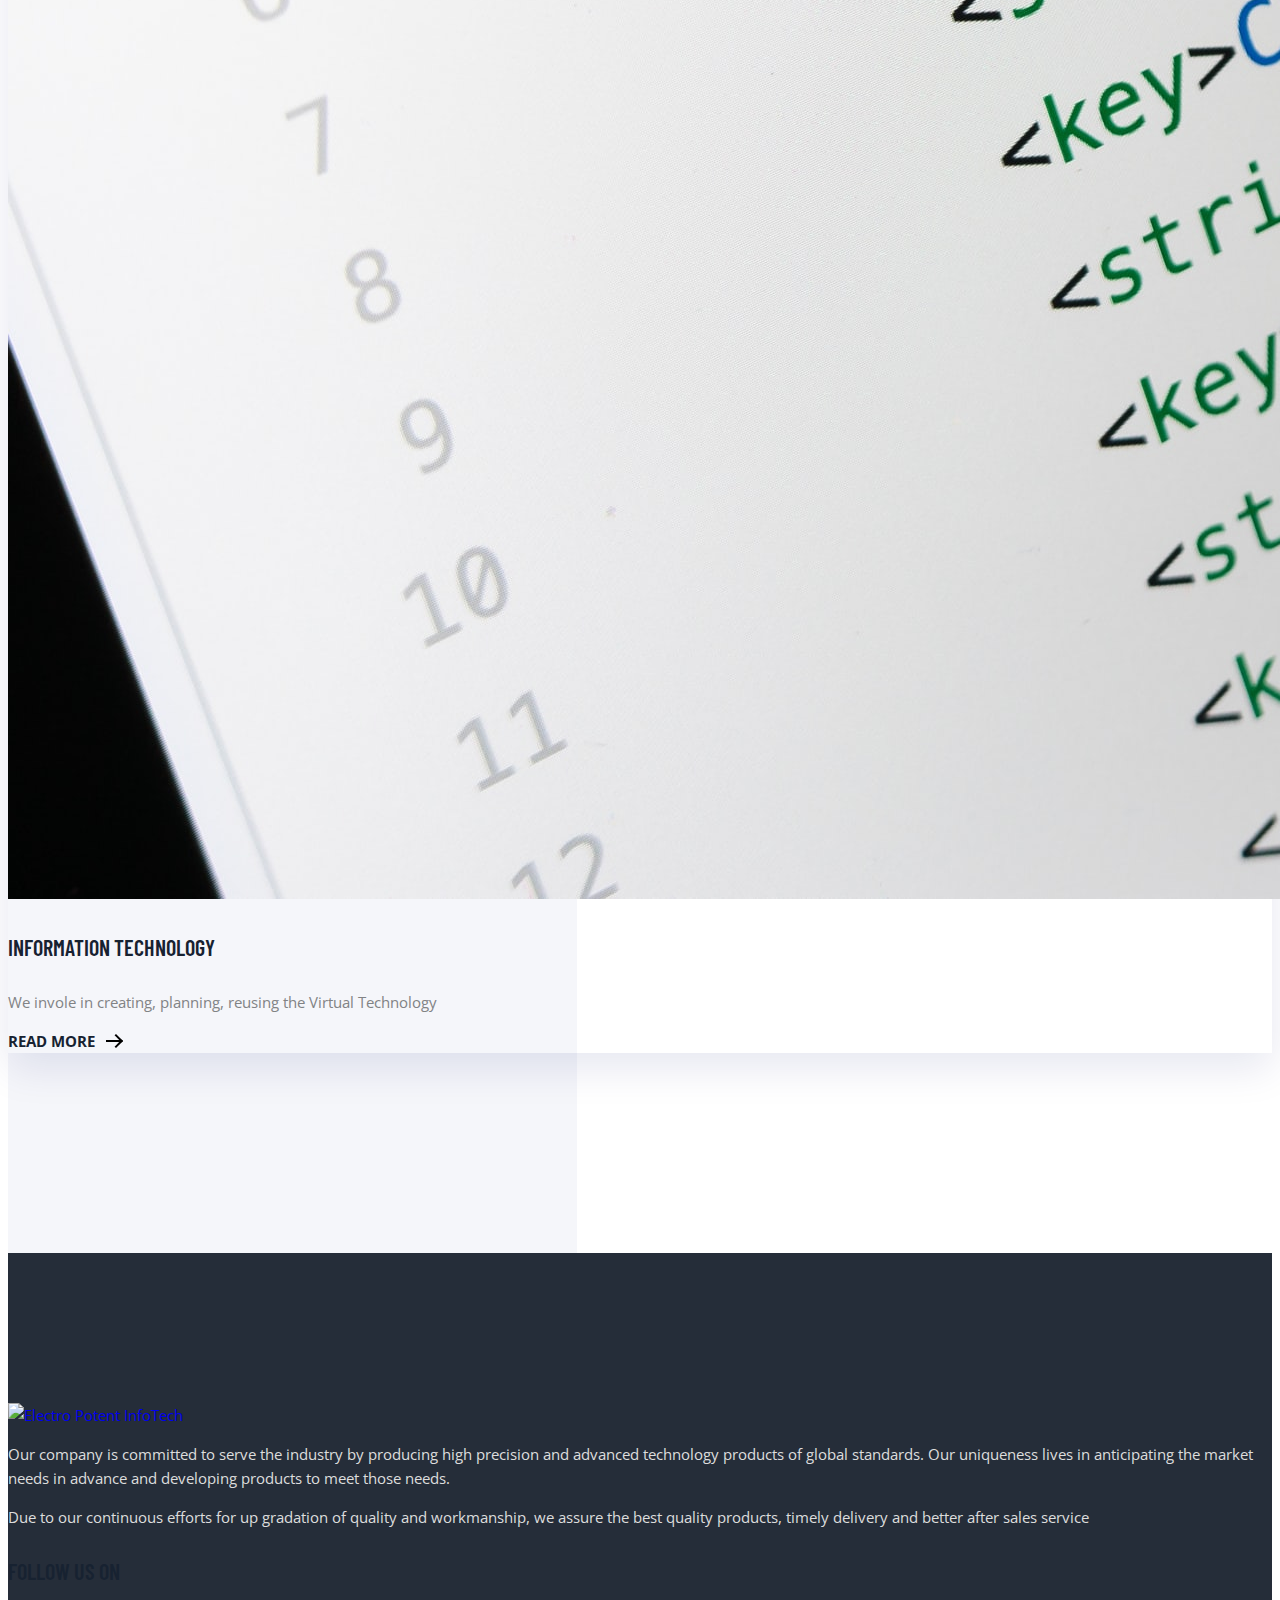
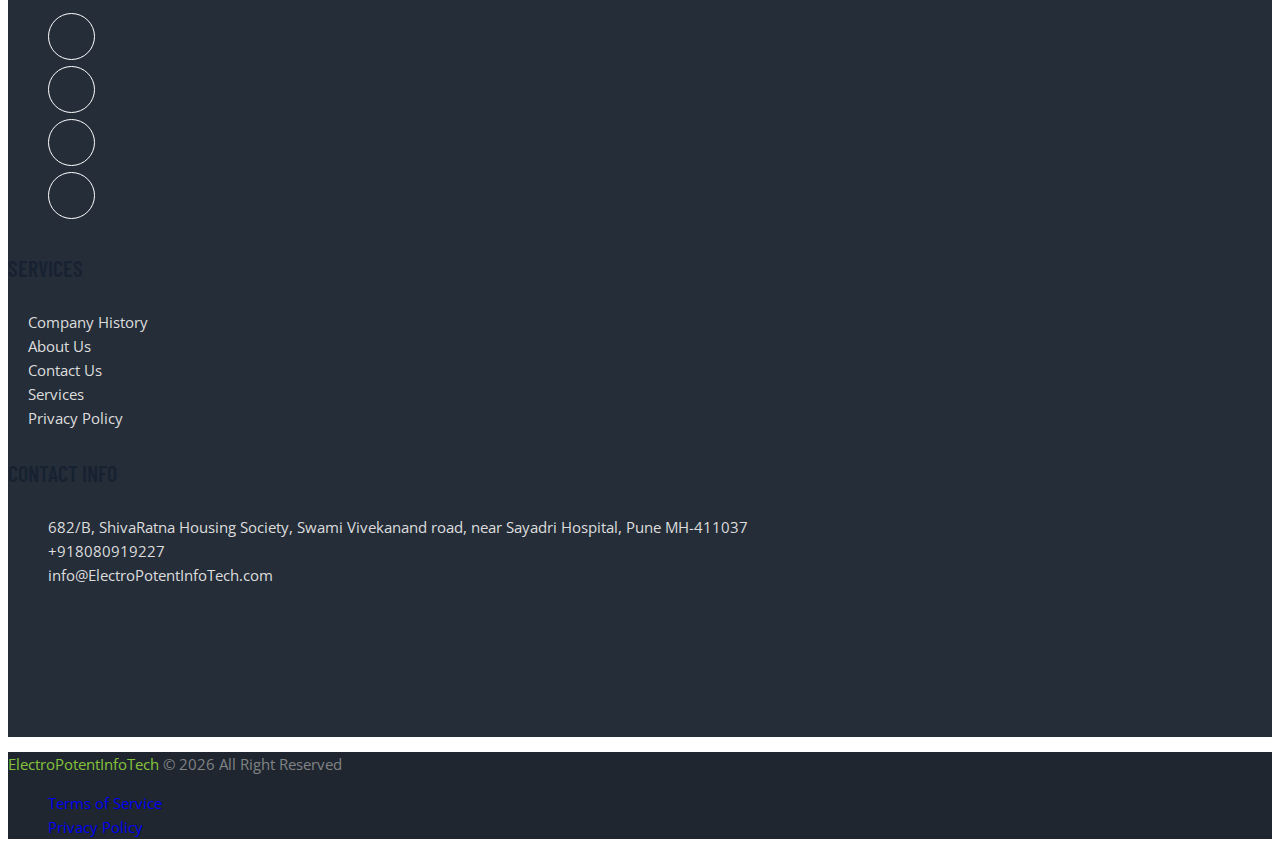
==== commit f8dd6392: "intial commit" ====
--- a/about.html
+++ b/about.html
@@ -81,21 +81,10 @@
           <li class="nav-item">
             <a class="nav-link" href="contact.html">Contact</a>
           </li>
-          <li class="nav-item dropdown">
-            <a class="nav-link dropdown-toggle" href="#" role="button" data-toggle="dropdown"
-              aria-haspopup="true" aria-expanded="false">
-              Services
-            </a>
-            <div class="dropdown-menu">
-              <a class="dropdown-item" href="service.html">Design and Development of Products</a>
-              <a class="dropdown-item" href="service.html">Embedded system projects</a>
-              <a class="dropdown-item" href="service.html">Home/Office/Industrial/Automation. </a>
-              <a class="dropdown-item" href="service.html">PLC and SCADA Projects. </a>
-              <a class="dropdown-item" href="service.html">Security System</a>
-              <a class="dropdown-item" href="service.html">Educational kits& Workshops </a>
-              <a class="dropdown-item" href="service.html">Customize capacitive touch boards </a>
-            </div>
-          </li>
+          <li class="nav-item">
+            <a class="nav-link" href="service.html">Services</a>
+          </li>
+          
         </ul>
         <!-- search -->
         <div class="search px-4 pb-3 pb-lg-0">
@@ -191,8 +180,8 @@
       <span class="section-title-border"></span>
       <p class="subtitle">About Us</p>
       <h2 class="section-title">We offer Innovative and easy-to-use products</h2>
-      <p>Electropotent Infotech is one of leading company in Electronic and Automation field in Indian market offering innovative and easy-to use products for the growing needs for common household and industrial needs.</p>
-   <p >Integrated with advanced and easy to use features, these products not only provide people the real security & comfort but also make their life simple & easy with latest technology. With our zeal to excel, we evaluate & re-evaluate the whole process continuously and practice until perfection. These products are immensely used in all kinds of industries, corporate, hospitals, colleges, schools, residential apartments, builders and offices.</p>
+      <p>Electropotent Infotech is one of leading company in Electronic and Automation field in Indian market offering innovative and easy-to use products for the growing needs for common  industrial needs.</p>
+   <p >Integrated with advanced and easy to use features, these products not only provide people the real security & comfort but also make their life simple & easy with latest technology.  These products are immensely used in all kinds of industries,  defence industries, corporate, hospitals,  residential apartments, builders and offices.</p>
 <p class="mb-5">Our company is committed to serve the industry by producing high precision and advanced technology products of global standards.</p>
       <a href="service.html" class="btn btn-primary hover-ripple">more service</a>
     </div>
@@ -200,7 +189,6 @@
 </div>
 </section>
 <!-- /about us -->
-
 <!-- service -->
 <section class="bg-gray-white">
   <div class="section bg-secondary section-bottom-lg">
@@ -220,11 +208,11 @@
         <!-- service-item -->
 <div class="col-lg-4 col-sm-6 mb-4 mb-lg-0">
   <div class="card border-0 rounded-0 box-shadow">
-    <img class="card-img-top rounded-0" src="NewImages/Embeded.jpg" alt="Card image cap">
+    <img class="card-img-top rounded-0" src="NewImages/designanddevelopment.jpg" alt="Card image cap">
     <div class="card-body position-relative">
       <i class="card-icon fa fa-bar-chart"></i>
-      <h4><a href="service-single.html" class="text-dark">Embedded System</a></h4>
-      <p class="card-text">Lorem ipsum dolor sit amet, consecte tur adipis elit sed eiusmod.</p>
+      <h4><a href="service-single.html" class="text-dark">Design Development</a></h4>
+      <p class="card-text">We provide Client-Focused, Customer-Centric that deliver tangible business results</p>
       <a href="service-single.html" class="btn btn-secondary btn-arrow">Read More</a>
     </div>
   </div>
@@ -235,8 +223,8 @@
     <img class="card-img-top rounded-0" src="NewImages/security.jpg" alt="Card image cap">
     <div class="card-body position-relative">
       <i class="card-icon fa fa-handshake-o"></i>
-      <h4><a href="service-single.html" class="text-dark">Security systems</a></h4>
-      <p class="card-text">Lorem ipsum dolor sit amet, consecte tur adipis elit sed eiusmod.</p>
+      <h4><a href="service-single.html" class="text-dark">Security</a></h4>
+      <p class="card-text">Our Innovative Technology helps organizations simplify the complex world </p>
       <a href="service-single.html" class="btn btn-secondary btn-arrow">Read More</a>
     </div>
   </div>
@@ -244,11 +232,11 @@
 <!-- service-item -->
 <div class="col-lg-4 col-sm-6 mb-4 mb-lg-0">
   <div class="card border-0 rounded-0 box-shadow">
-    <img class="card-img-top rounded-0" src="NewImages/designanddevelopment.jpg" alt="Card image cap">
+    <img class="card-img-top rounded-0" src="NewImages/software.jpg" alt="Card image cap">
     <div class="card-body position-relative">
       <i class="card-icon fa fa-briefcase"></i>
-      <h4><a href="service-single.html" class="text-dark">Design & Development</a></h4>
-      <p class="card-text">Lorem ipsum dolor sit amet, consecte tur adipis elit sed eiusmod.</p>
+      <h4><a href="service-single.html" class="text-dark">Information Technology</a></h4>
+      <p class="card-text">We invole in creating, planning, reusing  the Virtual Technology</p>
       <a href="service-single.html" class="btn btn-secondary btn-arrow">Read More</a>
     </div>
   </div>
@@ -259,268 +247,7 @@
 </section>
 <!-- /service -->
 
-<!-- team -->
-<section class="section pt-0 bg-gray-white">
-  <div class="container">
-    <div class="row">
-      <div class="col-12 text-center">
-        <span class="section-title-border border-center"></span>
-        <p class="subtitle">Our Team</p>
-        <h2 class="section-title">We Are Dynamic Team and<br>Business Agency</h2>
-      </div>
-    </div>
-    <div class="row">
-      <!-- team member -->
-<div class="col-lg-4 col-sm-6 mb-5 mb-lg-0">
-  <div class="team-member text-center">
-    <div class="team-member-img position-relative mb-5">
-      <img class="img-fluid w-100" src="images/team/team-1.jpg" alt="team-member">
-      <div class="hover-icon py-4">
-        <ul class="list-inline social-icon">
-          <li class="list-inline-item">
-            <a href="#" class="hover-ripple ripple-white"><i class="fa fa-facebook"></i></a>
-          </li>
-          <li class="list-inline-item">
-            <a href="#" class="hover-ripple ripple-white"><i class="fa fa-twitter"></i></a>
-          </li>
-          <li class="list-inline-item">
-            <a href="#" class="hover-ripple ripple-white"><i class="fa fa-linkedin"></i></a>
-          </li>
-          <li class="list-inline-item">
-            <a href="#" class="hover-ripple ripple-white"><i class="fa fa-pinterest"></i></a>
-          </li>
-        </ul>
-      </div>
-    </div>
-    <h4><a href="team-single.html" class="text-dark">MONICA HELLEONA</a></h4>
-    <span>Designer</span>
-  </div>
-</div>
-<!-- team member -->
-<div class="col-lg-4 col-sm-6 mb-5 mb-lg-0">
-  <div class="team-member text-center">
-    <div class="team-member-img position-relative mb-5">
-      <img class="img-fluid w-100" src="images/team/team-2.jpg" alt="team-member">
-      <div class="hover-icon py-4">
-        <ul class="list-inline social-icon">
-          <li class="list-inline-item">
-            <a href="#" class="hover-ripple ripple-white"><i class="fa fa-facebook"></i></a>
-          </li>
-          <li class="list-inline-item">
-            <a href="#" class="hover-ripple ripple-white"><i class="fa fa-twitter"></i></a>
-          </li>
-          <li class="list-inline-item">
-            <a href="#" class="hover-ripple ripple-white"><i class="fa fa-linkedin"></i></a>
-          </li>
-          <li class="list-inline-item">
-            <a href="#" class="hover-ripple ripple-white"><i class="fa fa-pinterest"></i></a>
-          </li>
-        </ul>
-      </div>
-    </div>
-    <h4><a href="team-single.html" class="text-dark">ALEX 
- Monatinmo</a></h4>
-    <span>Project Manager</span>
-  </div>
-</div>
-<!-- team member -->
-<div class="col-lg-4 col-sm-6 mb-5 mb-lg-0">
-  <div class="team-member text-center">
-    <div class="team-member-img position-relative mb-5">
-      <img class="img-fluid w-100" src="images/team/team-3.jpg" alt="team-member">
-      <div class="hover-icon py-4">
-        <ul class="list-inline social-icon">
-          <li class="list-inline-item">
-            <a href="#" class="hover-ripple ripple-white"><i class="fa fa-facebook"></i></a>
-          </li>
-          <li class="list-inline-item">
-            <a href="#" class="hover-ripple ripple-white"><i class="fa fa-twitter"></i></a>
-          </li>
-          <li class="list-inline-item">
-            <a href="#" class="hover-ripple ripple-white"><i class="fa fa-linkedin"></i></a>
-          </li>
-          <li class="list-inline-item">
-            <a href="#" class="hover-ripple ripple-white"><i class="fa fa-pinterest"></i></a>
-          </li>
-        </ul>
-      </div>
-    </div>
-    <h4><a href="team-single.html" class="text-dark">JENNIFER GARNER</a></h4>
-    <span>Developer</span>
-  </div>
-</div>
-    </div>
-  </div>
-</section>
-<!-- /team -->
-
-<!-- testimonial -->
-<section class="section overlay-secondary bg-cover" data-background="images/backgrounds/testimonial-bg.jpg">
-  <div class="container">
-    <div class="row">
-      <div class="col-12 text-center">
-        <span class="section-title-border border-center"></span>
-        <p class="subtitle text-white">Testimonials</p>
-        <h2 class="section-title text-white">What Clients Are Say?</h2>
-      </div>
-    </div>
-    <!-- testimonial slider -->
-    <div class="row">
-      <div class="col-md-10 mx-auto">
-        <div class="testimonial-slider-2">
-          <!-- testimonial slider item -->
-          <div class="bg-quote text-center" data-dot-image="images/testimonial/client-1.jpg">
-            <p class="font-italic mb-5 text-white">Lorem ipsum dolor sit amet consectetur adipisicing elit. Blanditiis recusandae harum, omnis explicabo deleniti expedita beatae, cum nulla tenetur ipsum velit magnam, libero in nihil assumenda! Possimus, sint sed eligendi culpa provident repellat veniam reiciendis nobis ducimus facilis veritatis cumque voluptatem. Praesentium, laborum quod at cum obcaecati voluptatum voluptatibus! Deserunt?</p>
-            <h4 class="text-white">Dominic Allen</h4>
-            <span class="text-white">Designer</span>
-          </div>
-          <!-- testimonial slider item -->
-          <div class="bg-quote text-center" data-dot-image="images/testimonial/client-2.jpg">
-            <p class="font-italic mb-5 text-white">Lorem ipsum dolor sit amet consectetur adipisicing elit. Blanditiis recusandae harum, omnis explicabo deleniti expedita beatae, cum nulla tenetur ipsum velit magnam, libero in nihil assumenda! Possimus, sint sed eligendi culpa provident repellat veniam reiciendis nobis ducimus facilis veritatis cumque voluptatem. Praesentium, laborum quod at cum obcaecati voluptatum voluptatibus! Deserunt?</p>
-            <h4 class="text-white">Dominic Allen</h4>
-            <span class="text-white">Designer</span>
-          </div>
-          <!-- testimonial slider item -->
-          <div class="bg-quote text-center" data-dot-image="images/testimonial/client-3.jpg">
-            <p class="font-italic mb-5 text-white">Lorem ipsum dolor sit amet consectetur adipisicing elit. Blanditiis recusandae harum, omnis explicabo deleniti expedita beatae, cum nulla tenetur ipsum velit magnam, libero in nihil assumenda! Possimus, sint sed eligendi culpa provident repellat veniam reiciendis nobis ducimus facilis veritatis cumque voluptatem. Praesentium, laborum quod at cum obcaecati voluptatum voluptatibus! Deserunt?</p>
-            <h4 class="text-white">Dominic Allen</h4>
-            <span class="text-white">Designer</span>
-          </div>
-        </div>
-      </div>
-    </div>
-  </div>
-</section>
-<!-- /testimonial -->
-
-<!-- pricing -->
-<section class="section">
-  <div class="container">
-    <div class="row">
-      <div class="col-12 text-center">
-        <span class="section-title-border border-center"></span>
-        <p class="subtitle">Pricing Table</p>
-        <h2 class="section-title">Best Price Ever</h2>
-      </div>
-    </div>
-    <div class="pricing-container">
-  <div class="pricing-switcher">
-    <p class="fieldset">
-      <input type="radio" name="duration-1" value="monthly" id="monthly-1" checked>
-      <label class="mb-0 monthly pricing-duration active" for="monthly-1">Monthly</label>
-      <input type="radio" name="duration-1" value="yearly" id="yearly-1">
-      <label class="mb-0 yearly pricing-duration" for="yearly-1">Yearly</label>
-      <span class="switch"></span>
-    </p>
-  </div>
-  <ul class="p-0 pricing-list bounce-invert">
-    <li>
-      <ul class="p-0 pricing-wrapper">
-        <li data-type="monthly" class="is-visible">
-          <!-- pricing table -->
-          <div class="py-5 px-4 text-center border-left border-right border-color pricing-table">
-            <p class="subtitle">Basic</p>
-            <h2>$39.99</h2>
-            <h5 class="mb-4">Best for small individuals</h5>
-            <div class="border-bottom border-color mb-5"></div>
-            <ul class="list-unstyled mb-5">
-              <li class="mb-3">Express Service</li>
-              <li class="mb-3">Customs Clearance</li>
-              <li class="mb-3">Time-Critical Services</li>
-            </ul>
-            <a href="#" class="btn btn-light btn-light-alt hover-ripple">Select Plan</a>
-          </div>
-        </li>
-        <li data-type="yearly" class="is-hidden">
-          <!-- pricing table -->
-          <div class="py-5 px-4 text-center border-left border-right border-color pricing-table">
-            <p class="subtitle">Basic</p>
-            <h2>$139.99</h2>
-            <h5 class="mb-4">Best for small individuals</h5>
-            <div class="border-bottom border-color mb-5"></div>
-            <ul class="list-unstyled mb-5">
-              <li class="mb-3">Express Service</li>
-              <li class="mb-3">Customs Clearance</li>
-              <li class="mb-3">Time-Critical Services</li>
-            </ul>
-            <a href="#" class="btn btn-light btn-light-alt hover-ripple">Select Plan</a>
-          </div>
-        </li>
-      </ul>
-    </li>
-    <li class="exclusive">
-      <ul class="p-0 pricing-wrapper">
-        <li data-type="monthly" class="is-visible">
-          <!-- pricing table -->
-          <div class="py-5 px-4 text-center border-left border-right border-color pricing-table active">
-            <p class="subtitle">Popular</p>
-            <h2>$49.99</h2>
-            <h5 class="mb-4">Best for small individuals</h5>
-            <div class="border-bottom border-color mb-5"></div>
-            <ul class="list-unstyled mb-5">
-              <li class="mb-3">Express Service</li>
-              <li class="mb-3">Customs Clearance</li>
-              <li class="mb-3">Time-Critical Services</li>
-            </ul>
-            <a href="#" class="btn btn-light hover-ripple ripple-white">Select Plan</a>
-          </div>
-        </li>
-        <li data-type="yearly" class="is-hidden">
-          <!-- pricing table -->
-          <div class="py-5 px-4 text-center border-left border-right border-color pricing-table active">
-            <p class="subtitle">Popular</p>
-            <h2>$149.99</h2>
-            <h5 class="mb-4">Best for small individuals</h5>
-            <div class="border-bottom border-color mb-5"></div>
-            <ul class="list-unstyled mb-5">
-              <li class="mb-3">Express Service</li>
-              <li class="mb-3">Customs Clearance</li>
-              <li class="mb-3">Time-Critical Services</li>
-            </ul>
-            <a href="#" class="btn btn-light hover-ripple ripple-white">Select Plan</a>
-          </div>
-        </li>
-      </ul>
-    </li>
-    <li>
-      <ul class="p-0 pricing-wrapper">
-        <li data-type="monthly" class="is-visible">
-          <!-- pricing table -->
-          <div class="py-5 px-4 text-center border-left border-right border-color pricing-table">
-            <p class="subtitle">Standard</p>
-            <h2>$59.99</h2>
-            <h5 class="mb-4">Best for small individuals</h5>
-            <div class="border-bottom border-color mb-5"></div>
-            <ul class="list-unstyled mb-5">
-              <li class="mb-3">Express Service</li>
-              <li class="mb-3">Customs Clearance</li>
-              <li class="mb-3">Time-Critical Services</li>
-            </ul>
-            <a href="#" class="btn btn-light btn-light-alt hover-ripple">Select Plan</a>
-          </div>
-        </li>
-        <li data-type="yearly" class="is-hidden">
-          <!-- pricing table -->
-          <div class="py-5 px-4 text-center border-left border-right border-color pricing-table">
-            <p class="subtitle">Standard</p>
-            <h2>$159.99</h2>
-            <h5 class="mb-4">Best for small individuals</h5>
-            <div class="border-bottom border-color mb-5"></div>
-            <ul class="list-unstyled mb-5">
-              <li class="mb-3">Express Service</li>
-              <li class="mb-3">Customs Clearance</li>
-              <li class="mb-3">Time-Critical Services</li>
-            </ul>
-            <a href="#" class="btn btn-light btn-light-alt hover-ripple">Select Plan</a>
-          </div>
-        </li>
-      </ul>
-    </li>
-  </ul>
-</div>
-  </div>
-</section>
-<!-- /pricing -->
+
 
 <!-- footer -->
 <footer>
@@ -573,17 +300,7 @@
                 <li class="text-light mb-3">info@ElectroPotentInfoTech.com</li>
               </ul>
             </div>
-            <!-- newsletter -->
-            <div class="col-12">
-              <h4 class="text-white mb-4">Subscribe Newsletter</h4>
-              <form action="#">
-                <div class="position-relative">
-                  <input type="email" class="form-control border-0 text-white newsletter-form" id="newsletter" name="newsletter"
-                    placeholder="Enter your email">
-                  <button type="submit" class="btn btn-primary btn-subscribe">Subscribe</button>
-                </div>
-              </form>
-            </div>
+          
           </div>
         </div>
       </div>
--- a/css/style.css
+++ b/css/style.css
@@ -0,0 +1,2110 @@
+/**
+ * WEBSITE: https://themefisher.com
+ * TWITTER: https://twitter.com/themefisher
+ * FACEBOOK: https://www.facebook.com/themefisher
+ * GITHUB: https://github.com/themefisher/
+ */
+
+/*!------------------------------------------------------------------
+[MAIN STYLESHEET]
+
+PROJECT:	Bexer | Business HTML5 Template
+VERSION:	1.0.0
+-------------------------------------------------------------------*/
+/*------------------------------------------------------------------
+[TABLE OF CONTENTS]
+
+1. BASE
+
+  1.1. Typography
+  1.2. Buttons
+  1.3. Common Styles
+
+    1.3.1. Preloader
+    1.3.2. Section
+    1.3.3. Background Image
+    1.3.4. Overlay
+    1.3.5. Common Class
+    1.3.6. Icon Animation
+    1.3.7. Breadcrumb
+    1.3.8. Google Map
+    1.3.9. Form Control
+    1.3.10. Social Icon
+    1.3.11. Slick Slider
+
+2. NAVBAR
+
+3. BANNER SLIDER
+
+4. HOMEPAGE
+
+  4.1. Banner Feature / Service Item
+  4.2. About Section
+  4.3. Funfacts Section
+  4.4. Feature Section
+  4.5. Service Section
+  4.6. Team Section
+  4.7. Project Section
+  4.8. Testimonial Section
+
+5. CLIENTS LOGO
+
+6. CALL TO ACTION
+
+7. PRICING
+
+8. BLOG
+
+9. FOOTER STYLES
+
+-------------------------------------------------------------------*/
+/*  typography */
+@import url("https://fonts.googleapis.com/css?family=Barlow+Condensed:300,400,500,600,700|Open+Sans:300,400,600,700");
+body {
+  line-height: 1.6;
+  font-family: "Open Sans", sans-serif;
+  -webkit-font-smoothing: antialiased;
+  font-size: 15px;
+  color: #818385;
+}
+
+p, .paragraph {
+  font-weight: 400;
+  color: #818385;
+  font-size: 15px;
+  line-height: 1.6;
+  font-family: "Open Sans", sans-serif;
+}
+
+h1, h2, h3, h4, h5, h6 {
+  color: #172231;
+  font-family: "Barlow Condensed", sans-serif;
+  text-transform: uppercase;
+  font-weight: 600;
+  line-height: 1.2;
+  transition: 0.2s ease;
+}
+
+h1, .h1 {
+  font-size: 70px;
+}
+
+h2, .h2 {
+  font-size: 48px;
+}
+
+h3, .h3 {
+  font-size: 44px;
+}
+
+h4, .h4, .subtitle {
+  font-size: 22px;
+}
+
+h5, .h5 {
+  font-size: 18px;
+}
+
+h6, .h6 {
+  font-size: 16px;
+}
+
+/* /typography */
+/* Button style */
+.btn {
+  font-size: 15px;
+  font-family: "Open Sans", sans-serif;
+  text-transform: uppercase;
+  padding: 15.5px 28px;
+  border-radius: 35px;
+  font-weight: 700;
+  border: 1px solid;
+  position: relative;
+  z-index: 1;
+  transition: 0.3s ease-in;
+  white-space: nowrap;
+}
+.btn:focus {
+  outline: 0;
+  box-shadow: none !important;
+}
+.btn:active {
+  box-shadow: none;
+}
+
+.btn-lg {
+  font-size: 20px;
+  padding: 19px 35px;
+}
+
+.btn-md {
+  font-size: 18px;
+  padding: 17px 30px;
+}
+
+.btn-sm {
+  font-size: 12px;
+  padding: 5px 20px;
+}
+
+.btn-primary {
+  background: #86c33a;
+  color: #fff;
+  border-color: #86c33a;
+}
+.btn-primary:active {
+  background: #6b9c2e !important;
+  border-color: #6b9c2e;
+}
+.btn-primary:hover {
+  background: #6b9c2e;
+  border-color: #6b9c2e;
+}
+
+.btn-primary:not(:disabled):not(.disabled).active,
+.btn-primary:not(:disabled):not(.disabled):active,
+.show > .btn-primary.dropdown-toggle {
+  color: #fff;
+  background-color: #6b9c2e;
+  border-color: #6b9c2e;
+}
+
+.btn-gray {
+  background: #f5f6fa;
+  color: #172231;
+  border-color: #f5f6fa;
+}
+.btn-gray:active {
+  background: #86c33a !important;
+  border-color: #86c33a;
+  color: #fff;
+}
+.btn-gray:hover {
+  background: #86c33a;
+  border-color: #86c33a;
+  color: #fff;
+}
+
+.btn-primary:not(:disabled):not(.disabled).active,
+.btn-primary:not(:disabled):not(.disabled):active,
+.show > .btn-primary.dropdown-toggle {
+  color: #fff;
+  background-color: #6b9c2e;
+  border-color: #6b9c2e;
+}
+
+.btn-secondary {
+  background: transparent;
+  color: #172231;
+  padding-left: 0;
+  border: 0;
+}
+.btn-secondary:active {
+  background: transparent !important;
+  color: #86c33a;
+}
+.btn-secondary:hover {
+  background: transparent;
+  color: #86c33a;
+}
+
+.btn-secondary:not(:disabled):not(.disabled).active,
+.btn-secondary:not(:disabled):not(.disabled):active,
+.show > .btn-secondary.dropdown-toggle {
+  color: #86c33a;
+  background-color: transparent;
+  border: 0;
+}
+
+.btn-primary-outline {
+  background: transparent;
+  color: #172231;
+  border: 2px solid #172231;
+}
+.btn-primary-outline:active {
+  background: #86c33a !important;
+  border-color: #86c33a;
+  color: #fff;
+}
+.btn-primary-outline:hover {
+  background: #86c33a;
+  border-color: #86c33a;
+  color: #fff;
+}
+
+.btn-light {
+  background: #fff;
+  color: #172231;
+  border-color: #e7e7e7;
+}
+.btn-light:active {
+  background: transparent !important;
+  border-color: #fff;
+  color: #fff;
+}
+.btn-light:hover {
+  background: transparent;
+  border-color: #fff;
+  color: #fff;
+}
+
+.btn-light-alt:active {
+  background: #86c33a !important;
+  border-color: #86c33a;
+  color: #fff;
+}
+.btn-light-alt:hover {
+  background: #86c33a;
+  border-color: #86c33a;
+  color: #fff;
+}
+
+.btn-light:not(:disabled):not(.disabled).active,
+.btn-light:not(:disabled):not(.disabled):active,
+.show > .btn-light.dropdown-toggle {
+  background: transparent;
+  border-color: #fff;
+  color: #fff;
+}
+
+.btn-light-outline {
+  background: transparent;
+  color: #fff;
+  border: 2px solid #fff;
+}
+.btn-light-outline:active {
+  background: #6b9c2e !important;
+  border-color: #6b9c2e;
+  color: #fff;
+}
+.btn-light-outline:hover {
+  background: #6b9c2e;
+  border-color: #6b9c2e;
+  color: #fff;
+}
+
+.btn-arrow {
+  transition: 0.2s ease;
+}
+.btn-arrow::before {
+  position: absolute;
+  content: "";
+  height: 8px;
+  width: 8px;
+  background: transparent;
+  top: 50%;
+  transform: translateY(-50%) rotate(-45deg);
+  border-right: 2px solid #000;
+  border-bottom: 2px solid #000;
+  left: calc(85% + 5px);
+  transition: 0.2s ease;
+}
+.btn-arrow::after {
+  position: absolute;
+  content: "";
+  height: 2px;
+  width: 15px;
+  top: 50%;
+  transform: translateY(-50%);
+  background: #000;
+  transition: 0.2s ease;
+  left: 85%;
+}
+.btn-arrow:hover::before {
+  left: calc(85% + 10px);
+  border-color: #86c33a;
+}
+.btn-arrow:hover::after {
+  width: 20px;
+  background: #86c33a;
+}
+
+/* hover effect */
+.hover-ripple {
+  transition: 0.2s ease-in;
+}
+.hover-ripple:hover {
+  transform: scale(0.97);
+}
+.hover-ripple:hover::after {
+  -webkit-animation: sonarEffect 1s ease-out 50ms;
+          animation: sonarEffect 1s ease-out 50ms;
+}
+.hover-ripple::after {
+  pointer-events: none;
+  position: absolute;
+  width: 100%;
+  height: 100%;
+  content: "";
+  top: 0;
+  left: 0;
+  padding: 0;
+  z-index: -1;
+  opacity: 0;
+  transform: scale(0.9);
+  border-radius: inherit;
+}
+.hover-ripple.ripple-white:hover::after {
+  -webkit-animation: sonarEffectWhite 1s ease-out 50ms;
+          animation: sonarEffectWhite 1s ease-out 50ms;
+}
+
+@-webkit-keyframes sonarEffect {
+  0% {
+    opacity: 0.1;
+  }
+  40% {
+    opacity: 0.3;
+    box-shadow: 0 0 0 2px rgba(255, 255, 255, 0.1), 0 0 10px 10px #86c33a, 0 0 0 10px rgba(255, 255, 255, 0.2);
+  }
+  100% {
+    box-shadow: 0 0 0 2px rgba(255, 255, 255, 0.1), 0 0 10px 10px #86c33a, 0 0 0 10px rgba(255, 255, 255, 0.2);
+    transform: scale(1.2);
+    opacity: 0;
+  }
+}
+
+@keyframes sonarEffect {
+  0% {
+    opacity: 0.1;
+  }
+  40% {
+    opacity: 0.3;
+    box-shadow: 0 0 0 2px rgba(255, 255, 255, 0.1), 0 0 10px 10px #86c33a, 0 0 0 10px rgba(255, 255, 255, 0.2);
+  }
+  100% {
+    box-shadow: 0 0 0 2px rgba(255, 255, 255, 0.1), 0 0 10px 10px #86c33a, 0 0 0 10px rgba(255, 255, 255, 0.2);
+    transform: scale(1.2);
+    opacity: 0;
+  }
+}
+@-webkit-keyframes sonarEffectWhite {
+  0% {
+    opacity: 0.1;
+  }
+  40% {
+    opacity: 0.3;
+    box-shadow: 0 0 0 2px rgba(255, 255, 255, 0.1), 0 0 10px 10px #fff, 0 0 0 10px rgba(255, 255, 255, 0.2);
+  }
+  100% {
+    box-shadow: 0 0 0 2px rgba(255, 255, 255, 0.1), 0 0 10px 10px #fff, 0 0 0 10px rgba(255, 255, 255, 0.2);
+    transform: scale(1.2);
+    opacity: 0;
+  }
+}
+@keyframes sonarEffectWhite {
+  0% {
+    opacity: 0.1;
+  }
+  40% {
+    opacity: 0.3;
+    box-shadow: 0 0 0 2px rgba(255, 255, 255, 0.1), 0 0 10px 10px #fff, 0 0 0 10px rgba(255, 255, 255, 0.2);
+  }
+  100% {
+    box-shadow: 0 0 0 2px rgba(255, 255, 255, 0.1), 0 0 10px 10px #fff, 0 0 0 10px rgba(255, 255, 255, 0.2);
+    transform: scale(1.2);
+    opacity: 0;
+  }
+}
+/* /button style */
+body {
+  background-color: #fff;
+  overflow-x: hidden;
+}
+
+::-moz-selection {
+  background: #9ed060;
+  color: #fff;
+}
+
+::selection {
+  background: #9ed060;
+  color: #fff;
+}
+
+/* preloader */
+.preloader {
+  position: fixed;
+  top: 0;
+  left: 0;
+  right: 0;
+  bottom: 0;
+  background-color: #fff;
+  z-index: 999;
+  display: flex;
+  align-items: center;
+  justify-content: center;
+}
+
+.spin {
+  height: 50px;
+  width: 50px;
+  border-width: 5px;
+  border-style: solid;
+  border-color: rgba(134, 195, 58, 0.75) rgba(134, 195, 58, 0.75) rgba(134, 195, 58, 0.25) rgba(134, 195, 58, 0.25);
+  border-radius: 100%;
+  -webkit-animation: clockwise 1s linear infinite;
+          animation: clockwise 1s linear infinite;
+}
+
+@-webkit-keyframes clockwise {
+  to {
+    transform: rotate(360deg) translatez(0);
+  }
+}
+
+@keyframes clockwise {
+  to {
+    transform: rotate(360deg) translatez(0);
+  }
+}
+/* /preloader */
+ol,
+ul {
+  list-style-type: none;
+  margin: 0px;
+}
+
+a,
+a:hover,
+a:focus {
+  text-decoration: none;
+}
+
+a,
+button,
+select {
+  cursor: pointer;
+  transition: 0.2s ease;
+}
+a:focus,
+button:focus,
+select:focus {
+  outline: 0;
+}
+
+a:hover {
+  color: #86c33a;
+}
+
+a.text-white:hover,
+a.text-light:hover,
+a.text-dark:hover {
+  color: #86c33a !important;
+}
+
+/* section */
+.section {
+  padding-top: 150px;
+  padding-bottom: 150px;
+}
+@media (max-width: 767px) {
+  .section {
+    padding-top: 100px;
+    padding-bottom: 100px;
+  }
+}
+@media (max-width: 575px) {
+  .section {
+    padding-top: 80px;
+    padding-bottom: 80px;
+  }
+}
+.section-sm {
+  padding-top: 70px;
+  padding-bottom: 70px;
+}
+.section-title {
+  margin-bottom: 40px;
+}
+.section-title-border {
+  position: relative;
+  height: 5px;
+  width: 30px;
+  background: #86c33a;
+  border-radius: 10px;
+  margin-bottom: 20px;
+  display: block;
+}
+.section-title-border::before {
+  position: absolute;
+  content: "";
+  height: 100%;
+  width: 50%;
+  background: #86c33a;
+  border-radius: 10px;
+  right: -60%;
+  top: 0;
+}
+.section-title-border::after {
+  position: absolute;
+  content: "";
+  height: 100%;
+  width: 25%;
+  background: #86c33a;
+  border-radius: 10px;
+  right: -100%;
+  top: 0;
+}
+.section-title-border.border-center {
+  margin-left: calc(50% - 27px);
+}
+.section-title-border.border-white {
+  background: #fff;
+}
+.section-title-border.border-white::before {
+  background: #fff;
+}
+.section-title-border.border-white::after {
+  background: #fff;
+}
+.section-title-border.border-inline {
+  display: inline-block;
+  margin-bottom: 5px;
+}
+
+.subtitle {
+  font-family: "Open Sans", sans-serif;
+  font-weight: 600;
+  color: #818385;
+}
+
+.section-bottom-lg {
+  padding-bottom: 240px;
+}
+
+/* /section */
+/* background image */
+.bg-cover {
+  background-size: cover;
+  background-position: center center;
+  background-repeat: no-repeat;
+}
+
+.bg-contain {
+  background-size: contain;
+  background-position: center center;
+  background-repeat: no-repeat;
+}
+
+.bg-fixed {
+  background-size: cover;
+  background-repeat: no-repeat;
+  background-position: center center;
+  background-attachment: fixed;
+}
+
+/* /background image */
+/* overlay */
+.overlay {
+  position: relative;
+}
+.overlay::before {
+  position: absolute;
+  content: "";
+  height: 100%;
+  width: 100%;
+  top: 0;
+  left: 0;
+  background: #000;
+  opacity: 0.6;
+}
+
+.overlay-secondary {
+  position: relative;
+}
+.overlay-secondary::before {
+  position: absolute;
+  content: "";
+  height: 100%;
+  width: 100%;
+  top: 0;
+  left: 0;
+  background: #252d39;
+  opacity: 0.85;
+}
+
+/* /overlay */
+/* common class */
+.outline-0 {
+  outline: 0 !important;
+}
+
+.d-unset {
+  display: unset !important;
+}
+
+.bg-primary {
+  background: #86c33a !important;
+}
+
+.bg-secondary {
+  background: #252d39 !important;
+}
+
+.bg-secondary-darken {
+  background: #1f2630 !important;
+}
+
+.bg-gray {
+  background: #f5f6fa !important;
+}
+
+.bg-gray-white {
+  background-image: linear-gradient(to right, #f5f6fa 45%, #fff 0%);
+}
+
+.bg-white-gray {
+  background-image: linear-gradient(to right, #fff 45%, #f5f6fa 0%);
+}
+
+.bg-white2-gray {
+  background-image: linear-gradient(to right, #fff 70%, #f5f6fa 0%);
+}
+
+.text-primary {
+  color: #86c33a !important;
+}
+
+.text-color {
+  color: #818385;
+}
+
+.text-light {
+  color: #ddd !important;
+}
+
+.text-dark {
+  color: #172231;
+}
+
+.hilighted {
+  background: #252d39;
+  padding: 0 5px;
+  border-radius: 2px;
+  color: #fff;
+}
+
+.letter-spacing {
+  letter-spacing: 2px;
+}
+
+.mb-50 {
+  margin-bottom: 50px !important;
+}
+
+.mb-60 {
+  margin-bottom: 60px !important;
+}
+
+.mb-70 {
+  margin-bottom: 70px !important;
+}
+
+.mb-80 {
+  margin-bottom: 80px !important;
+}
+
+.mb-90 {
+  margin-bottom: 90px !important;
+}
+
+.mb-100 {
+  margin-bottom: 100px !important;
+}
+
+.zindex-1 {
+  z-index: 1;
+}
+
+.zindex-0 {
+  z-index: 0;
+}
+
+.overflow-hidden {
+  overflow: hidden;
+}
+
+.min-height-400 {
+  min-height: 400px;
+}
+
+.border-color {
+  border-color: #e7e7e7 !important;
+}
+
+.border-muted {
+  border-color: #404751 !important;
+}
+
+.rounded-top-0 {
+  border-top-left-radius: 0;
+  border-top-right-radius: 0;
+}
+
+.flex-basis-33 {
+  flex-basis: 33.333333%;
+}
+
+.icon {
+  font-size: 40px;
+}
+
+.icon-sm {
+  font-size: 34px;
+}
+
+.icon-xs {
+  font-size: 22px;
+}
+
+.icon-lg {
+  font-size: 56px;
+}
+
+.box-shadow {
+  box-shadow: 0px 15px 39px 0px rgba(8, 18, 109, 0.1);
+}
+
+.translate-top {
+  transform: translateY(-100px);
+}
+
+.transition {
+  transition: 0.2s ease;
+}
+
+.font-size-30 {
+  font-size: 30px;
+}
+
+.font-weight-semebold {
+  font-weight: 600 !important;
+}
+
+.font-secondary {
+  font-family: "Barlow Condensed", sans-serif !important;
+}
+
+.text-decoration-none {
+  text-decoration: none !important;
+}
+.text-decoration-none:hover {
+  text-decoration: none !important;
+}
+
+.border-md-right {
+  border-right: 1px solid;
+}
+@media (max-width: 767px) {
+  .border-md-right {
+    border: 0;
+  }
+}
+
+/* /common class */
+/* icon animation */
+.icon-bg {
+  position: relative;
+  background-color: rgba(134, 195, 58, 0.2);
+  display: inline-block;
+  height: 100px;
+  width: 100px;
+  border-radius: 120px 135px 110px 90px;
+}
+.icon-bg::before {
+  position: absolute;
+  content: "";
+  height: 100%;
+  width: 100%;
+  top: 0;
+  left: 5px;
+  background: rgba(134, 195, 58, 0.05);
+  border: 2px solid #86c33a;
+  border-radius: 130px 120px 160px 130px;
+}
+.icon-bg .icon {
+  line-height: 100px;
+}
+
+.water-wave {
+  position: relative;
+  -webkit-animation-name: water-wave;
+          animation-name: water-wave;
+  -webkit-animation-duration: 4s;
+          animation-duration: 4s;
+  -webkit-animation-iteration-count: infinite;
+          animation-iteration-count: infinite;
+  -webkit-animation-timing-function: ease-in-out;
+          animation-timing-function: ease-in-out;
+}
+.water-wave::before {
+  -webkit-animation-name: water-wave;
+          animation-name: water-wave;
+  -webkit-animation-duration: 3s;
+          animation-duration: 3s;
+  -webkit-animation-iteration-count: infinite;
+          animation-iteration-count: infinite;
+  -webkit-animation-timing-function: linear;
+          animation-timing-function: linear;
+}
+
+@-webkit-keyframes water-wave {
+  0% {
+    border-radius: 120px 135px 110px 90px;
+  }
+  25% {
+    border-radius: 130px 140px 100px 110px;
+  }
+  50% {
+    border-radius: 110px 97px 150px 100px;
+  }
+  75% {
+    border-radius: 80px 107px 120px 90px;
+  }
+  100% {
+    border-radius: 120px 135px 110px 90px;
+  }
+}
+
+@keyframes water-wave {
+  0% {
+    border-radius: 120px 135px 110px 90px;
+  }
+  25% {
+    border-radius: 130px 140px 100px 110px;
+  }
+  50% {
+    border-radius: 110px 97px 150px 100px;
+  }
+  75% {
+    border-radius: 80px 107px 120px 90px;
+  }
+  100% {
+    border-radius: 120px 135px 110px 90px;
+  }
+}
+/* /icon animation */
+/* breadcrumb */
+.breadcrumb-item + .breadcrumb-item::before {
+  color: #fff;
+}
+
+/* google map */
+#map_canvas {
+  height: 500px;
+}
+
+/* form control */
+.form-control {
+  height: 55px;
+  padding: 0 30px;
+}
+.form-control-sm {
+  height: 45px;
+}
+.form-control:focus {
+  box-shadow: 0px 15px 39px 0px rgba(8, 18, 109, 0.1);
+  border-color: #86c33a !important;
+}
+
+.focus-shadow-none {
+  box-shadow: none !important;
+}
+
+textarea.form-control {
+  height: 150px;
+}
+
+textarea.form-control-sm {
+  height: 100px;
+}
+
+/* /form control */
+/* social icon */
+.social-icon li a {
+  display: inline-block;
+  height: 45px;
+  width: 45px;
+  border-radius: 50%;
+  color: #fff;
+  border: 1px solid #fff;
+  background: transparent;
+  line-height: 45px;
+  text-align: center;
+}
+.social-icon li a:hover {
+  color: #86c33a;
+  background: #fff;
+}
+
+.social-icon-alt li a {
+  display: inline-block;
+  height: 45px;
+  width: 45px;
+  border-radius: 50%;
+  color: #fff;
+  border: 1px solid #fff;
+  background: transparent;
+  line-height: 45px;
+  text-align: center;
+}
+.social-icon-alt li a:hover {
+  color: #fff;
+  background: #86c33a;
+  border-color: #86c33a;
+}
+
+/* /social icon */
+/* slick style */
+.slick-slide {
+  outline: 0;
+}
+
+/* slick arrows */
+.slick-arrow {
+  position: absolute;
+  top: 50%;
+  transform: translateY(-50%);
+  z-index: 9;
+  height: 70px;
+  width: 70px;
+  border-radius: 50%;
+  background: rgba(134, 195, 58, 0.5);
+  color: #fff;
+  border: 0;
+  line-height: 70px;
+  font-size: 35px;
+}
+.slick-arrow::before {
+  position: absolute;
+  content: "";
+  height: 10px;
+  width: 10px;
+  background: transparent;
+  top: 50%;
+  transform: translateY(-50%) rotate(-45deg);
+  transition: 0.2s ease;
+}
+.slick-arrow::after {
+  position: absolute;
+  content: "";
+  height: 2px;
+  width: 25px;
+  top: 50%;
+  transform: translateY(-50%);
+  background: #fff;
+  transition: 0.2s ease;
+}
+@media (max-width: 575px) {
+  .slick-arrow {
+    display: none;
+  }
+}
+.slick-arrow:focus {
+  outline: 0;
+}
+.slick-arrow:hover {
+  background: #86c33a;
+}
+
+.prevArrow {
+  left: 0px;
+}
+.prevArrow::before {
+  border-left: 2px solid #fff;
+  border-top: 2px solid #fff;
+  right: 35px;
+}
+.prevArrow::after {
+  right: 20px;
+}
+
+.nextArrow {
+  right: 0px;
+}
+.nextArrow::before {
+  border-right: 2px solid #fff;
+  border-bottom: 2px solid #fff;
+  left: 35px;
+}
+.nextArrow::after {
+  left: 20px;
+}
+
+/* /slick arrows */
+/* slick dots */
+.slick-dots {
+  padding-left: 0;
+  text-align: center;
+  position: absolute;
+  bottom: -185px;
+  left: 0;
+  right: 0;
+  z-index: 9;
+}
+.slick-dots li {
+  display: inline-block;
+  height: 70px;
+  width: 70px;
+  border-radius: 50%;
+  cursor: pointer;
+  margin: 0 20px;
+  transition: 0.2s ease;
+  box-shadow: 0px 15px 39px 0px rgba(8, 18, 109, 0.1);
+}
+.slick-dots li img {
+  height: 70px;
+  width: 70px;
+  border-radius: 50%;
+}
+.slick-dots li.slick-active {
+  transform: scale(1.2);
+}
+
+/* /slick dots */
+/* Navbar */
+/* top header */
+.top-header {
+  font-size: 14px;
+}
+
+/* /top header */
+/* navigation */
+.navigation {
+  box-shadow: 0px 9px 20px 0px rgba(0, 0, 0, 0.09);
+  position: relative;
+  z-index: 1;
+}
+@media (min-width: 992px) {
+  .navigation {
+    height: 110px;
+    display: flex;
+    align-items: center;
+  }
+}
+
+.navbar {
+  padding: 0;
+}
+.navbar-collapse {
+  padding-bottom: 10px;
+  transition: 0.2s ease;
+}
+.navbar .nav-item .nav-link {
+  text-transform: uppercase;
+  font-weight: 700;
+}
+.navbar .dropdown:hover .dropdown-menu {
+  visibility: visible;
+  opacity: 1;
+  transform: scaleX(1);
+}
+.navbar .dropdown-menu {
+  box-shadow: 0px 3px 9px 0px rgba(0, 0, 0, 0.12);
+  padding: 15px;
+  border: 0;
+  top: 100px;
+  left: -25px;
+  border-radius: 0;
+  display: block;
+  visibility: hidden;
+  transition: 0.3s ease;
+  opacity: 0;
+  transform: scale(0.8);
+  background: #fff;
+}
+@media (max-width: 991px) {
+  .navbar .dropdown-menu {
+    display: none;
+    opacity: 1;
+    visibility: visible;
+    transform: scale(1);
+    transform-origin: unset;
+  }
+}
+.navbar .dropdown-menu.show {
+  visibility: hidden;
+}
+@media (max-width: 991px) {
+  .navbar .dropdown-menu.show {
+    visibility: visible;
+    display: block;
+  }
+}
+.navbar .dropdown-item {
+  position: relative;
+  color: #172231;
+  transition: 0.2s ease;
+  font-family: "Open Sans", sans-serif;
+}
+@media (max-width: 991px) {
+  .navbar .dropdown-item {
+    text-align: center;
+  }
+}
+.navbar .dropdown-item:not(:last-child) {
+  margin-bottom: 10px;
+}
+.navbar .dropdown-item:hover {
+  color: #86c33a;
+  background: transparent;
+}
+
+.navbar-light .navbar-nav .nav-link {
+  color: #172231;
+}
+.navbar-light .navbar-nav .nav-link:hover {
+  color: #86c33a;
+}
+
+.navbar-expand-lg .navbar-nav .nav-link {
+  padding: 40px 15px;
+}
+@media (max-width: 1200px) {
+  .navbar-expand-lg .navbar-nav .nav-link {
+    padding: 40px 10px;
+  }
+}
+@media (max-width: 991px) {
+  .navbar-expand-lg .navbar-nav .nav-link {
+    padding: 10px;
+  }
+}
+
+/* search */
+.search-btn {
+  border: 0;
+  background: transparent;
+}
+
+.search-wrapper {
+  position: absolute;
+  top: 0;
+  left: 0;
+  right: 0;
+  height: 100%;
+  z-index: 2;
+  visibility: hidden;
+  transition: 0.2s ease;
+  opacity: 0;
+}
+.search-wrapper.open {
+  visibility: visible;
+  opacity: 1;
+}
+
+.search-box {
+  height: 110px;
+  width: 100%;
+  border: 0;
+  background: #fff;
+  font-size: 30px;
+  padding: 0;
+}
+@media (min-width: 992px) {
+  .search-box {
+    margin-top: -3px;
+  }
+}
+.search-box:focus {
+  box-shadow: none !important;
+}
+
+.search-close {
+  position: absolute;
+  right: 5px;
+  top: 40px;
+  border: 0;
+  background: transparent;
+  page-break-after: 10px;
+  font-size: 20px;
+}
+
+/* /navigation */
+/* hero slider */
+.hero-section {
+  padding: 160px 0 270px;
+}
+@media (max-width: 767px) {
+  .hero-section {
+    padding: 160px 0 170px;
+  }
+}
+
+.hero-slider {
+  overflow-x: hidden;
+}
+.hero-slider .prevArrow {
+  left: -100px;
+}
+.hero-slider .nextArrow {
+  right: -100px;
+}
+.hero-slider:hover .prevArrow {
+  left: 35px;
+}
+.hero-slider:hover .nextArrow {
+  right: 35px;
+}
+
+/* /hero slider */
+/* banner feature */
+.banner-feature-wrapper {
+  transform: translateY(-100px);
+}
+
+.hover-bg-dark:hover, .hover-bg-dark.active {
+  background: #252d39 !important;
+}
+.hover-bg-dark:hover *, .hover-bg-dark.active * {
+  color: #fff !important;
+}
+
+/* /banner feature */
+/* about */
+.image-bg {
+  position: absolute;
+  top: 20%;
+  right: 0;
+  z-index: -1;
+}
+
+.about-bg-shape {
+  position: absolute;
+  top: 0;
+  right: 0;
+}
+
+.philosophy-bg-shape {
+  position: absolute;
+  left: 0;
+  bottom: 0;
+}
+
+/* /about */
+/* funfacts */
+.funfacts {
+  overflow-x: hidden;
+}
+@media (max-width: 991px) {
+  .funfacts {
+    background: #252d39;
+  }
+}
+.funfacts .container {
+  transform: translateX(-50px);
+  position: relative;
+}
+.funfacts .container::before {
+  position: absolute;
+  content: "";
+  right: 100%;
+  top: 0;
+  height: 100%;
+  width: 100%;
+  background: #252d39;
+}
+@media (max-width: 991px) {
+  .funfacts .container {
+    transform: translate(0);
+  }
+  .funfacts .container::before {
+    display: none;
+  }
+}
+@media (max-width: 991px) {
+  .funfacts h3 {
+    font-size: 30px;
+  }
+}
+@media (max-width: 767px) {
+  .funfacts h3 {
+    font-size: 35px;
+  }
+}
+@media (max-width: 991px) {
+  .funfacts .icon-lg {
+    font-size: 40px;
+  }
+}
+@media (max-width: 767px) {
+  .funfacts .icon-lg {
+    font-size: 50px;
+  }
+}
+
+/* /funfacts */
+/* feature */
+.feature-img-bg {
+  position: relative;
+}
+.feature-img-bg::before {
+  position: absolute;
+  content: "";
+  background: url(../images/backgrounds/feature-bg.png);
+  top: -100px;
+  right: -120px;
+  height: 150%;
+  width: 120%;
+  z-index: -1;
+  background-repeat: no-repeat;
+  background-size: contain;
+}
+@media (max-width: 991px) {
+  .feature-img-bg::before {
+    display: none;
+  }
+}
+
+.play-video {
+  position: absolute;
+  left: 0;
+  bottom: 20%;
+}
+
+.play-icon {
+  display: inline-block;
+  min-width: 90px;
+  height: 90px;
+  text-align: center;
+  line-height: 90px;
+  border-radius: 50%;
+  box-shadow: 0px 15px 39px 0px rgba(8, 18, 109, 0.1);
+  font-size: 30px;
+}
+
+/* /feature */
+/* service */
+.service-wrapper {
+  transform: translateY(-200px);
+}
+
+.card-icon {
+  position: absolute;
+  height: 60px;
+  width: 60px;
+  border-radius: 50%;
+  background: #86c33a;
+  text-align: center;
+  line-height: 60px;
+  color: #fff;
+  font-size: 32px;
+  left: 15px;
+  top: -90px;
+  padding: 10px;
+}
+
+.service-bg-dots {
+  position: relative;
+}
+.service-bg-dots::before {
+  position: absolute;
+  content: "";
+  background: url(../images/backgrounds/service-page-2.png);
+  top: 0px;
+  right: 0px;
+  height: 100%;
+  width: 50%;
+  background-repeat: no-repeat;
+  background-size: cover;
+  z-index: 0;
+}
+
+/* /service */
+/* team */
+.team-member-img img {
+  position: relative;
+  z-index: 2;
+}
+.team-member-img::before {
+  position: absolute;
+  content: "";
+  background: url(../images/backgrounds/team-member-bg.png);
+  top: 0px;
+  right: 0px;
+  height: 60%;
+  width: 60%;
+  background-repeat: no-repeat;
+  background-size: contain;
+  z-index: 1;
+  transition: 0.2s ease;
+}
+.team-member-img::after {
+  position: absolute;
+  content: "";
+  background: url(../images/backgrounds/team-member-bg.png);
+  bottom: -40px;
+  left: 0px;
+  height: 60%;
+  width: 60%;
+  background-repeat: no-repeat;
+  background-size: contain;
+  z-index: 1;
+  transition: 0.2s ease;
+}
+.team-member:hover .team-member-img::before {
+  top: -20px;
+  right: -20px;
+}
+.team-member:hover .team-member-img::after {
+  bottom: -60px;
+  left: -20px;
+}
+.team-member:hover .hover-icon {
+  transform: scale(1);
+  opacity: 1;
+}
+.team-member:hover .hover-icon .social-icon a {
+  transform: scale(1);
+}
+
+.hover-icon {
+  position: absolute;
+  left: 0;
+  right: 0;
+  bottom: 0;
+  background: rgba(134, 195, 58, 0.9);
+  transition: 0.2s ease;
+  transform: scale(0.8);
+  z-index: 3;
+  opacity: 0;
+}
+.hover-icon .social-icon a {
+  transform: scale(0);
+}
+
+/* /team */
+/* project */
+.project-item img {
+  transition: 0.4s ease-in;
+}
+@media (max-width: 767px) {
+  .project-item img {
+    margin-bottom: -60px;
+  }
+}
+.project-item:hover img {
+  transform: scale(1.05);
+}
+.project-item:hover .hover-overlay {
+  opacity: 1;
+}
+.project-item:hover .hover-overlay a {
+  transform: translateY(-50%) scale(1);
+}
+
+.hover-overlay {
+  position: absolute;
+  height: 100%;
+  width: 100%;
+  top: 0;
+  left: 0;
+  text-align: center;
+  background: rgba(134, 195, 58, 0.9);
+  transition: 0.4s ease;
+  opacity: 0;
+}
+.hover-overlay a {
+  position: relative;
+  font-size: 46px;
+  color: #fff;
+  top: 50%;
+  transform: translateY(-50%) scale(0);
+  transition: 0.4s ease;
+  display: inline-block;
+}
+
+.uni-plus {
+  position: relative;
+  padding: 0 20px;
+}
+.uni-plus::before {
+  position: absolute;
+  content: "";
+  left: 50%;
+  top: 50%;
+  transform: translate(-50%, -50%);
+  height: 40px;
+  width: 2px;
+  background: #fff;
+}
+.uni-plus::after {
+  position: absolute;
+  content: "";
+  left: 50%;
+  top: 50%;
+  transform: translate(-50%, -50%);
+  height: 2px;
+  width: 40px;
+  background: #fff;
+}
+
+.filter-controls li {
+  cursor: pointer;
+}
+.filter-controls li.active {
+  color: #86c33a !important;
+}
+
+/* /project */
+/* testimonial */
+.bg-dots {
+  position: relative;
+}
+.bg-dots::before {
+  position: absolute;
+  content: "";
+  background: url(../images/backgrounds/testimonial-bg-1.png);
+  top: 0px;
+  right: 0px;
+  height: 100%;
+  width: 100%;
+  background-repeat: no-repeat;
+  background-size: cover;
+  z-index: 1;
+}
+.bg-dots .container {
+  position: relative;
+  z-index: 2;
+}
+
+.testimonial-slider .nextArrow,
+.testimonial-slider .prevArrow {
+  opacity: 0;
+  transition-delay: 1s;
+}
+.testimonial-slider:hover .nextArrow {
+  opacity: 1;
+  right: -100px;
+  transition-delay: 0s;
+}
+.testimonial-slider:hover .prevArrow {
+  opacity: 1;
+  left: -100px;
+  transition-delay: 0s;
+}
+
+.bg-quote {
+  position: relative;
+}
+.bg-quote::before {
+  position: absolute;
+  content: "\f10d";
+  font-family: "FontAwesome";
+  font-size: 150px;
+  color: rgba(134, 195, 58, 0.3);
+  top: -10px;
+  line-height: 1;
+  left: 50%;
+  transform: translateX(-50%);
+}
+
+/* /testimonial */
+/* clients logo */
+.clients-logo {
+  text-align: center;
+  position: relative;
+  height: 120px;
+  width: 180px;
+}
+.clients-logo:hover .white {
+  opacity: 0;
+}
+.clients-logo:hover .primary {
+  opacity: 1;
+}
+.clients-logo .white {
+  opacity: 1;
+  position: absolute;
+  left: 0;
+  top: 50%;
+  right: 0;
+  transform: translateY(-50%);
+  text-align: center;
+  padding: 0 10px;
+}
+.clients-logo .primary {
+  opacity: 0;
+  position: absolute;
+  left: 0;
+  top: 50%;
+  right: 0;
+  transform: translateY(-50%);
+  text-align: center;
+  padding: 0 10px;
+}
+
+.customer-bg-shape {
+  position: absolute;
+  top: 0;
+  right: 50%;
+}
+
+/* /clients logo */
+/* cta sm */
+.cta-sm-bg {
+  position: relative;
+}
+.cta-sm-bg::before {
+  position: absolute;
+  content: "";
+  height: 100%;
+  width: 100%;
+  left: 90%;
+  top: 0;
+  background: url(../images/backgrounds/cta-sm-right.png);
+  background-repeat: no-repeat;
+  background-size: contain;
+}
+.cta-sm-bg::after {
+  position: absolute;
+  content: "";
+  height: 100%;
+  width: 100%;
+  left: 0;
+  top: 0;
+  background-image: url(../images/backgrounds/cta-sm-left.png);
+  background-repeat: no-repeat;
+  background-size: contain;
+  z-index: 0;
+}
+
+/* /cta sm */
+/* pricing */
+.pricing-table {
+  transition: 0.2s ease;
+  position: relative;
+}
+.pricing-table::before {
+  position: absolute;
+  content: "";
+  height: 100%;
+  width: 100%;
+  top: 0;
+  left: 0;
+  background: url(../images/backgrounds/pricing-table-bg.png);
+  background-repeat: no-repeat;
+  background-size: cover;
+}
+.pricing-table.active {
+  background: #86c33a;
+  color: #fff;
+}
+.pricing-table.active h2,
+.pricing-table.active h3,
+.pricing-table.active h4,
+.pricing-table.active h5,
+.pricing-table.active h6,
+.pricing-table.active .subtitle {
+  color: #fff;
+}
+
+.pricing-duration {
+  transition: 0.2s linear;
+}
+.pricing-duration.active {
+  font-weight: 600;
+  color: #172231;
+}
+
+.pricing-switcher {
+  text-align: center;
+}
+.pricing-switcher .fieldset {
+  display: inline-block;
+  position: relative;
+  padding: 2px;
+  border-radius: 50em;
+  background: #86c33a;
+  height: 40px;
+  width: 100px;
+}
+.pricing-switcher input[type=radio] {
+  position: absolute;
+  opacity: 0;
+}
+.pricing-switcher label {
+  position: absolute;
+  z-index: 1;
+  cursor: pointer;
+  color: #818385;
+  top: 50%;
+  transform: translateY(-50%);
+  text-transform: uppercase;
+  font-size: 16px;
+}
+.pricing-switcher label.monthly {
+  right: 130px;
+}
+.pricing-switcher label.monthly::before {
+  position: absolute;
+  content: "";
+  height: 30px;
+  width: 50px;
+  border-radius: 50px;
+  top: 50%;
+  transform: translateY(-50%);
+  right: -85px;
+}
+.pricing-switcher label.yearly {
+  left: 130px;
+}
+.pricing-switcher label.yearly::before {
+  position: absolute;
+  content: "";
+  height: 30px;
+  width: 50px;
+  border-radius: 50px;
+  top: 50%;
+  transform: translateY(-50%);
+  left: -85px;
+}
+.pricing-switcher .switch {
+  position: absolute;
+  top: 5px;
+  left: 5px;
+  height: 30px;
+  width: 30px;
+  background-color: #fff;
+  border-radius: 50em;
+  transition: transform 0.3s;
+}
+.pricing-switcher input[type=radio]:checked + label + .switch,
+.pricing-switcher input[type=radio]:checked + label:nth-of-type(n) + .switch {
+  transform: translateX(60px);
+}
+
+.pricing-list li {
+  position: relative;
+  padding: 0 !important;
+}
+
+@media only screen and (min-width: 768px) {
+  .pricing-list {
+    margin: 3em 0 0;
+  }
+
+  .pricing-list:after {
+    content: "";
+    display: table;
+    clear: both;
+  }
+
+  .pricing-list > li {
+    width: 33.3333333333%;
+    float: left;
+    padding-left: 5px;
+    padding-right: 5px;
+  }
+}
+.pricing-wrapper {
+  position: relative;
+}
+
+.touch .pricing-wrapper {
+  perspective: 2000px;
+}
+
+.pricing-wrapper.is-switched .is-visible {
+  transform: rotateY(180deg);
+  -webkit-animation: rotate 0.5s;
+          animation: rotate 0.5s;
+}
+
+.pricing-wrapper.is-switched .is-hidden {
+  transform: rotateY(0);
+  -webkit-animation: rotate-inverse 0.5s;
+          animation: rotate-inverse 0.5s;
+  opacity: 0;
+}
+
+.pricing-wrapper.is-switched .is-selected {
+  opacity: 1;
+}
+
+.pricing-wrapper.is-switched.reverse-animation .is-visible {
+  transform: rotateY(-180deg);
+  -webkit-animation: rotate-back 0.5s;
+          animation: rotate-back 0.5s;
+}
+
+.pricing-wrapper.is-switched.reverse-animation .is-hidden {
+  transform: rotateY(0);
+  -webkit-animation: rotate-inverse-back 0.5s;
+          animation: rotate-inverse-back 0.5s;
+  opacity: 0;
+}
+
+.pricing-wrapper.is-switched.reverse-animation .is-selected {
+  opacity: 1;
+}
+
+.pricing-wrapper > li {
+  -webkit-backface-visibility: hidden;
+          backface-visibility: hidden;
+}
+
+.pricing-wrapper .is-visible {
+  position: relative;
+  z-index: 5;
+}
+
+.pricing-wrapper .is-hidden {
+  position: absolute;
+  top: 0;
+  left: 0;
+  height: 100%;
+  width: 100%;
+  z-index: 1;
+  transform: rotateY(180deg);
+}
+
+.pricing-wrapper .is-selected {
+  z-index: 3 !important;
+}
+
+@-webkit-keyframes rotate {
+  0% {
+    transform: perspective(2000px) rotateY(0);
+  }
+  70% {
+    transform: perspective(2000px) rotateY(200deg);
+  }
+  100% {
+    transform: perspective(2000px) rotateY(180deg);
+  }
+}
+
+@keyframes rotate {
+  0% {
+    transform: perspective(2000px) rotateY(0);
+  }
+  70% {
+    transform: perspective(2000px) rotateY(200deg);
+  }
+  100% {
+    transform: perspective(2000px) rotateY(180deg);
+  }
+}
+@-webkit-keyframes rotate-inverse {
+  0% {
+    transform: perspective(2000px) rotateY(-180deg);
+  }
+  70% {
+    transform: perspective(2000px) rotateY(20deg);
+  }
+  100% {
+    transform: perspective(2000px) rotateY(0);
+  }
+}
+@keyframes rotate-inverse {
+  0% {
+    transform: perspective(2000px) rotateY(-180deg);
+  }
+  70% {
+    transform: perspective(2000px) rotateY(20deg);
+  }
+  100% {
+    transform: perspective(2000px) rotateY(0);
+  }
+}
+@-webkit-keyframes rotate-back {
+  0% {
+    transform: perspective(2000px) rotateY(0);
+  }
+  70% {
+    transform: perspective(2000px) rotateY(-200deg);
+  }
+  100% {
+    transform: perspective(2000px) rotateY(-180deg);
+  }
+}
+@keyframes rotate-back {
+  0% {
+    transform: perspective(2000px) rotateY(0);
+  }
+  70% {
+    transform: perspective(2000px) rotateY(-200deg);
+  }
+  100% {
+    transform: perspective(2000px) rotateY(-180deg);
+  }
+}
+@-webkit-keyframes rotate-inverse-back {
+  0% {
+    transform: perspective(2000px) rotateY(180deg);
+  }
+  70% {
+    transform: perspective(2000px) rotateY(-20deg);
+  }
+  100% {
+    transform: perspective(2000px) rotateY(0);
+  }
+}
+@keyframes rotate-inverse-back {
+  0% {
+    transform: perspective(2000px) rotateY(180deg);
+  }
+  70% {
+    transform: perspective(2000px) rotateY(-20deg);
+  }
+  100% {
+    transform: perspective(2000px) rotateY(0);
+  }
+}
+/* /pricing */
+/* blog */
+.card-type {
+  position: absolute;
+  top: 30px;
+  left: 30px;
+  padding: 3px 10px;
+  color: #fff;
+  background: #86c33a;
+  z-index: 1;
+}
+
+.card-meta {
+  font-size: 14px;
+}
+
+.blog-shape-left {
+  position: absolute;
+  left: 0;
+  bottom: 0;
+}
+
+.blog-shape-right {
+  position: absolute;
+  right: 0;
+  top: 50%;
+}
+
+.clip-half-cycle {
+  -webkit-clip-path: circle(157% at 50% -100%);
+          clip-path: circle(157% at 50% -100%);
+}
+
+.title-border-left {
+  position: relative;
+  padding-left: 30px;
+}
+.title-border-left::before {
+  position: absolute;
+  left: 0;
+  top: 0;
+  content: "";
+  height: 100%;
+  width: 5px;
+  border-radius: 30px;
+  background: #86c33a;
+}
+
+.post-search {
+  border: 0;
+  background: transparent;
+  position: absolute;
+  bottom: 15px;
+  right: 0;
+}
+
+.tag-list a {
+  display: inline-block;
+  padding: 10px 22px;
+  background: #fff;
+  box-shadow: 0px 5px 20px 0px rgba(51, 77, 128, 0.12);
+  border-radius: 35px;
+  margin-bottom: 15px;
+  color: #818385;
+}
+.tag-list a:hover {
+  background: #86c33a;
+  color: #fff;
+  box-shadow: 0;
+}
+
+blockquote {
+  padding: 30px 40px;
+  font-style: italic;
+  color: #172231;
+  border-left: 2px solid #86c33a;
+  box-shadow: 0px 15px 39px 0px rgba(8, 18, 109, 0.1);
+  position: relative;
+  margin-bottom: 40px;
+}
+blockquote::before {
+  position: absolute;
+  content: "\f10d";
+  font-family: "FontAwesome";
+  font-size: 100px;
+  color: rgba(134, 195, 58, 0.3);
+  top: 50%;
+  left: 50%;
+  transform: translate(-50%, -50%);
+  font-style: normal;
+}
+blockquote p {
+  font-style: normal;
+  margin-top: 10px;
+}
+
+/* /blog */
+/* footer */
+.list-styled {
+  padding-left: 0;
+}
+.list-styled li {
+  position: relative;
+  padding-left: 20px;
+}
+.list-styled li::before {
+  position: absolute;
+  content: "\f105";
+  font-family: "FontAwesome";
+  font-size: 14px;
+  left: 0;
+  top: 1px;
+  color: #86c33a;
+  transition: 0.3s ease;
+}
+.list-styled li:hover::before {
+  color: #86c33a !important;
+}
+.list-styled li:hover a {
+  text-decoration: underline;
+}
+.list-styled li.text-light::before {
+  color: #ddd;
+}
+.list-styled.style-circle li::before {
+  content: "\f10c";
+}
+
+.newsletter-form {
+  background: rgba(255, 255, 255, 0.1);
+  border-radius: 35px;
+}
+.newsletter-form:focus {
+  background: rgba(255, 255, 255, 0.1);
+}
+.newsletter-form::-moz-placeholder {
+  color: #fff;
+}
+.newsletter-form:-ms-input-placeholder {
+  color: #fff;
+}
+.newsletter-form::placeholder {
+  color: #fff;
+}
+
+.btn-subscribe {
+  position: absolute;
+  top: 0;
+  right: 0;
+  border-top-left-radius: 0;
+  border-bottom-left-radius: 0;
+}
+
+/* /footer */
+/*# sourceMappingURL=maps/style.css.map */
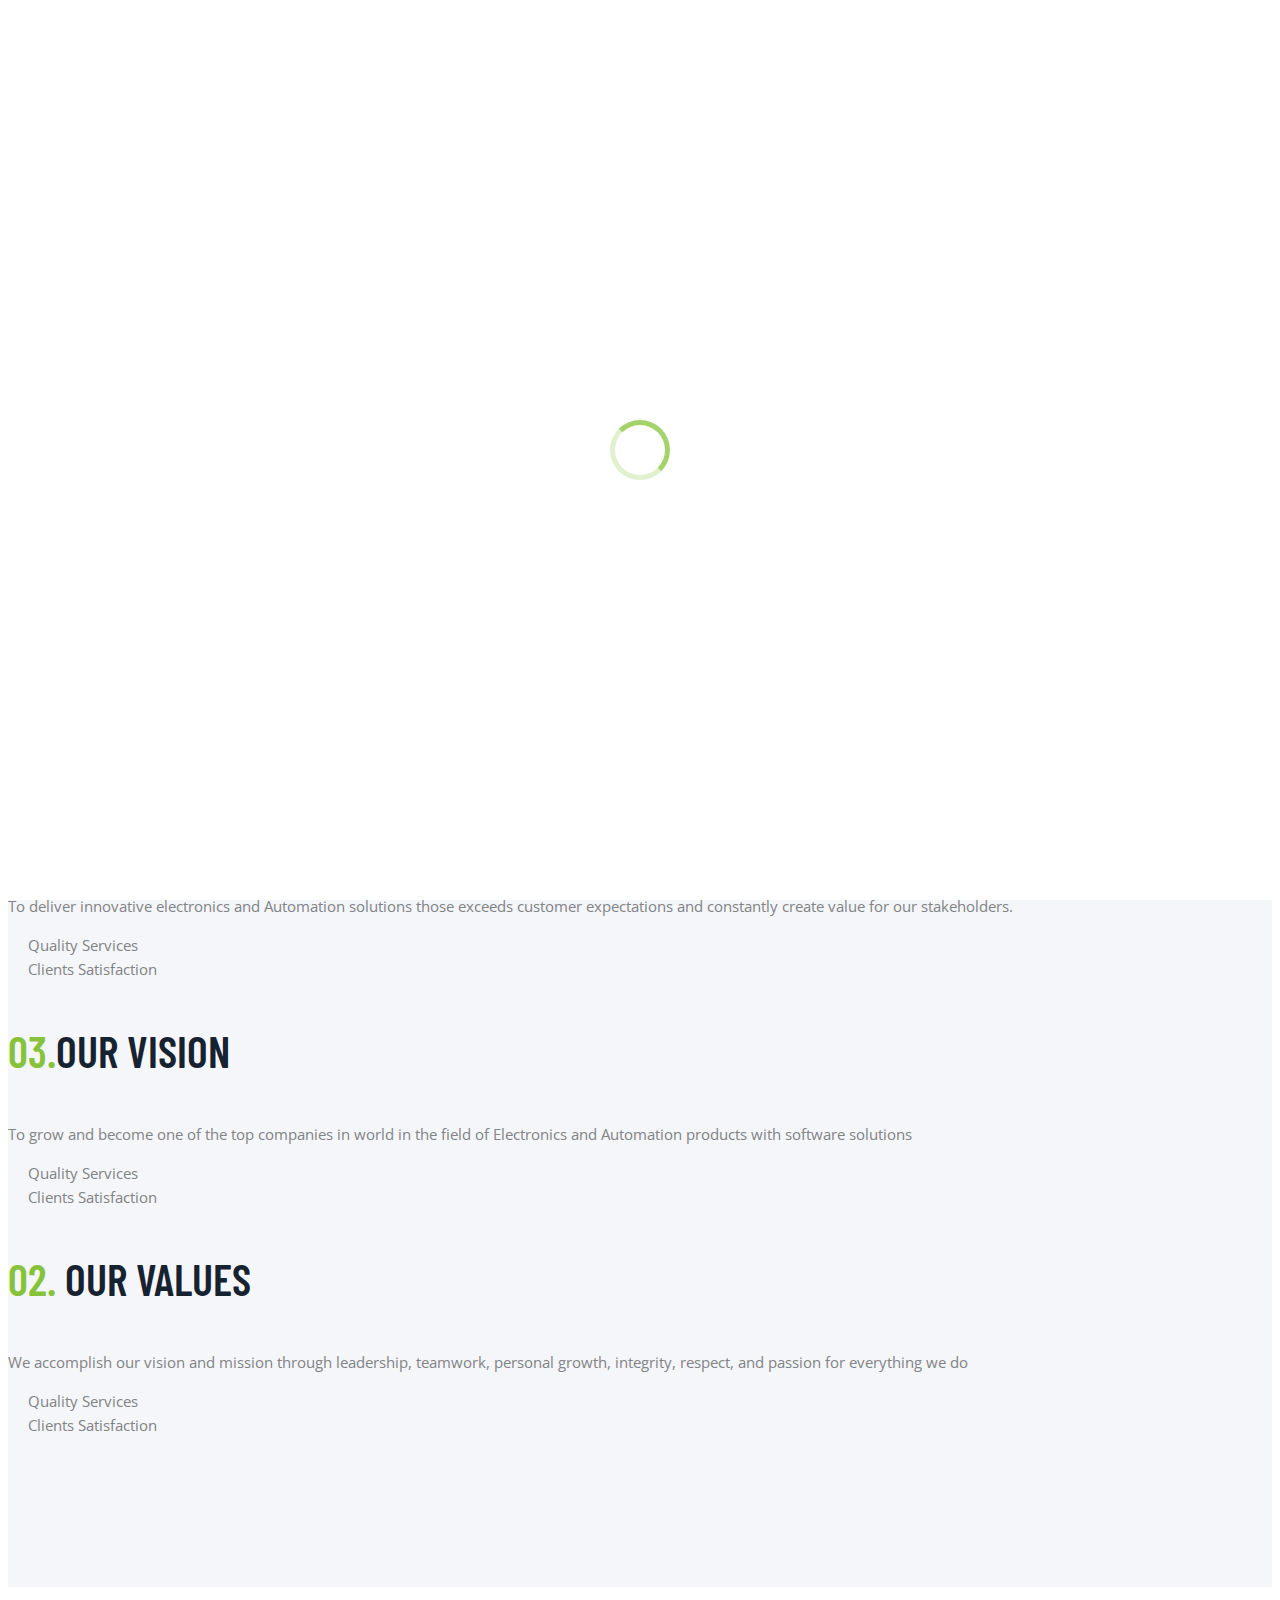
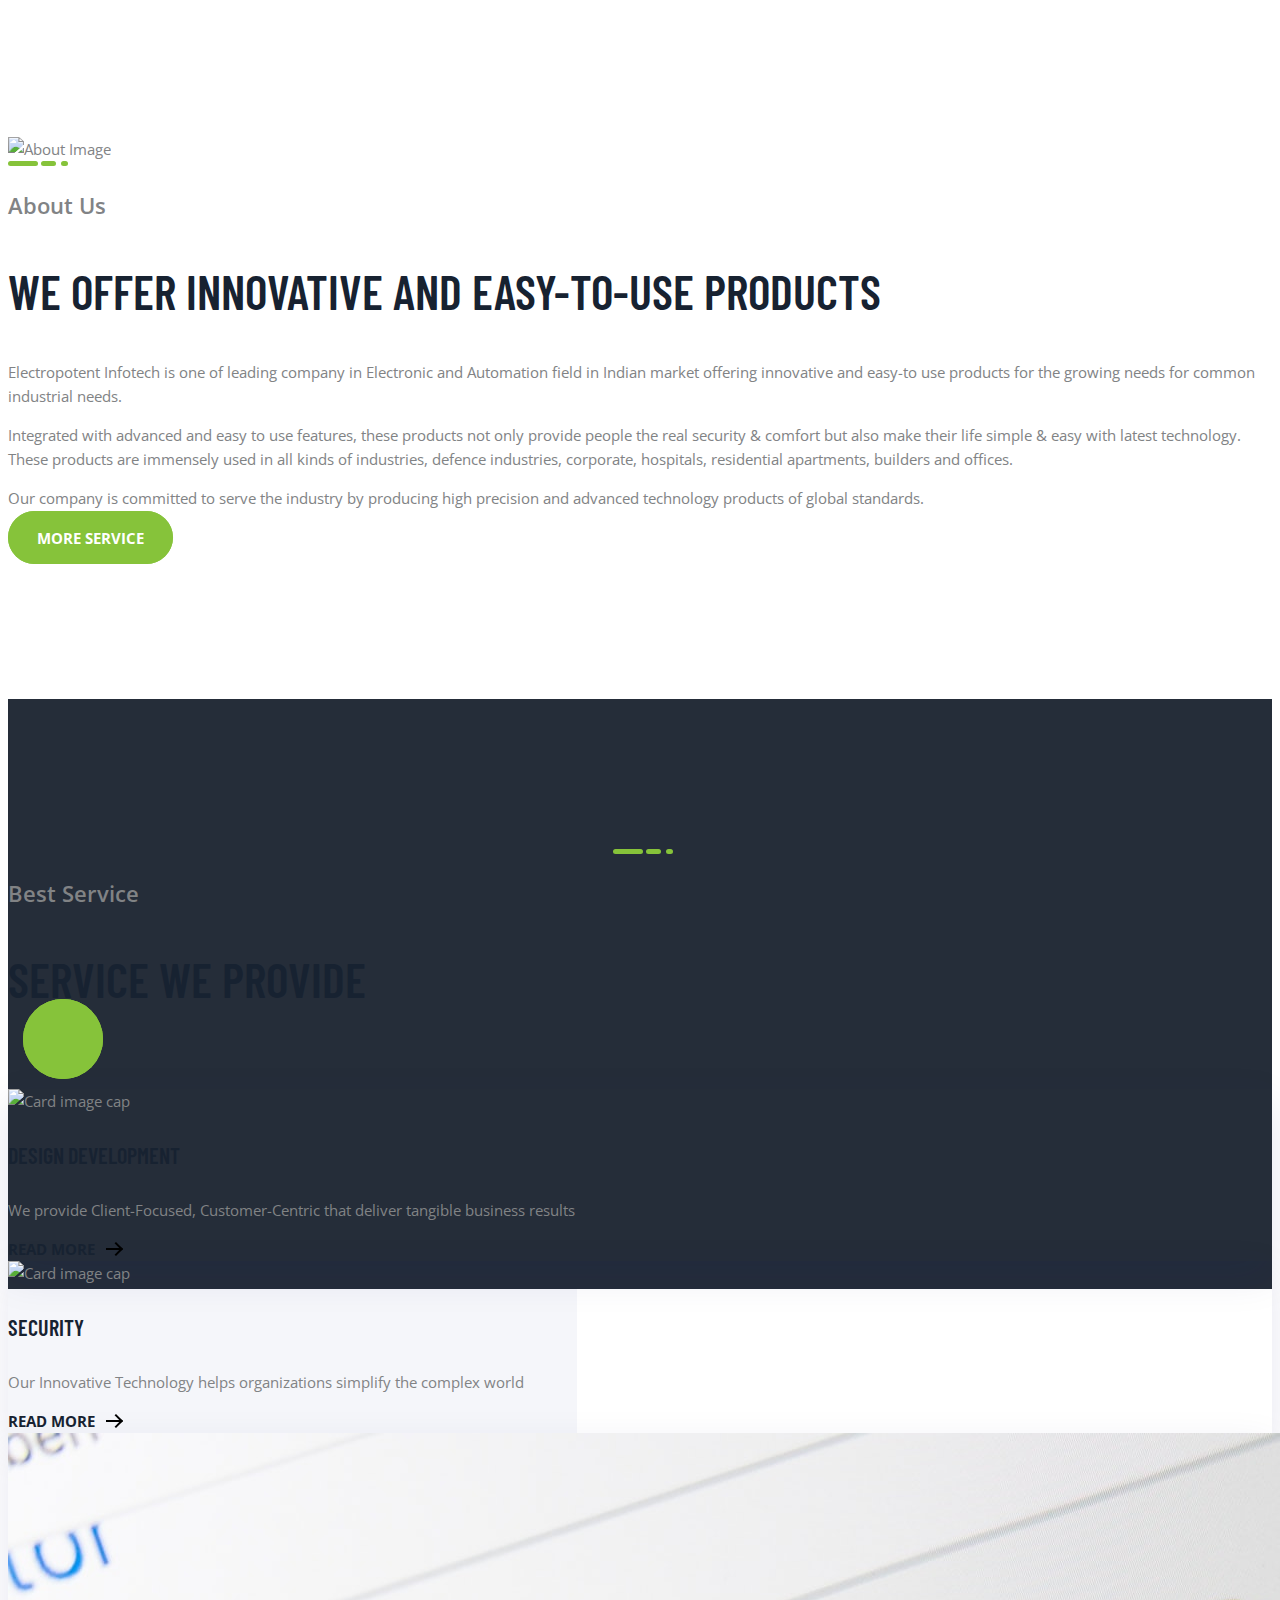
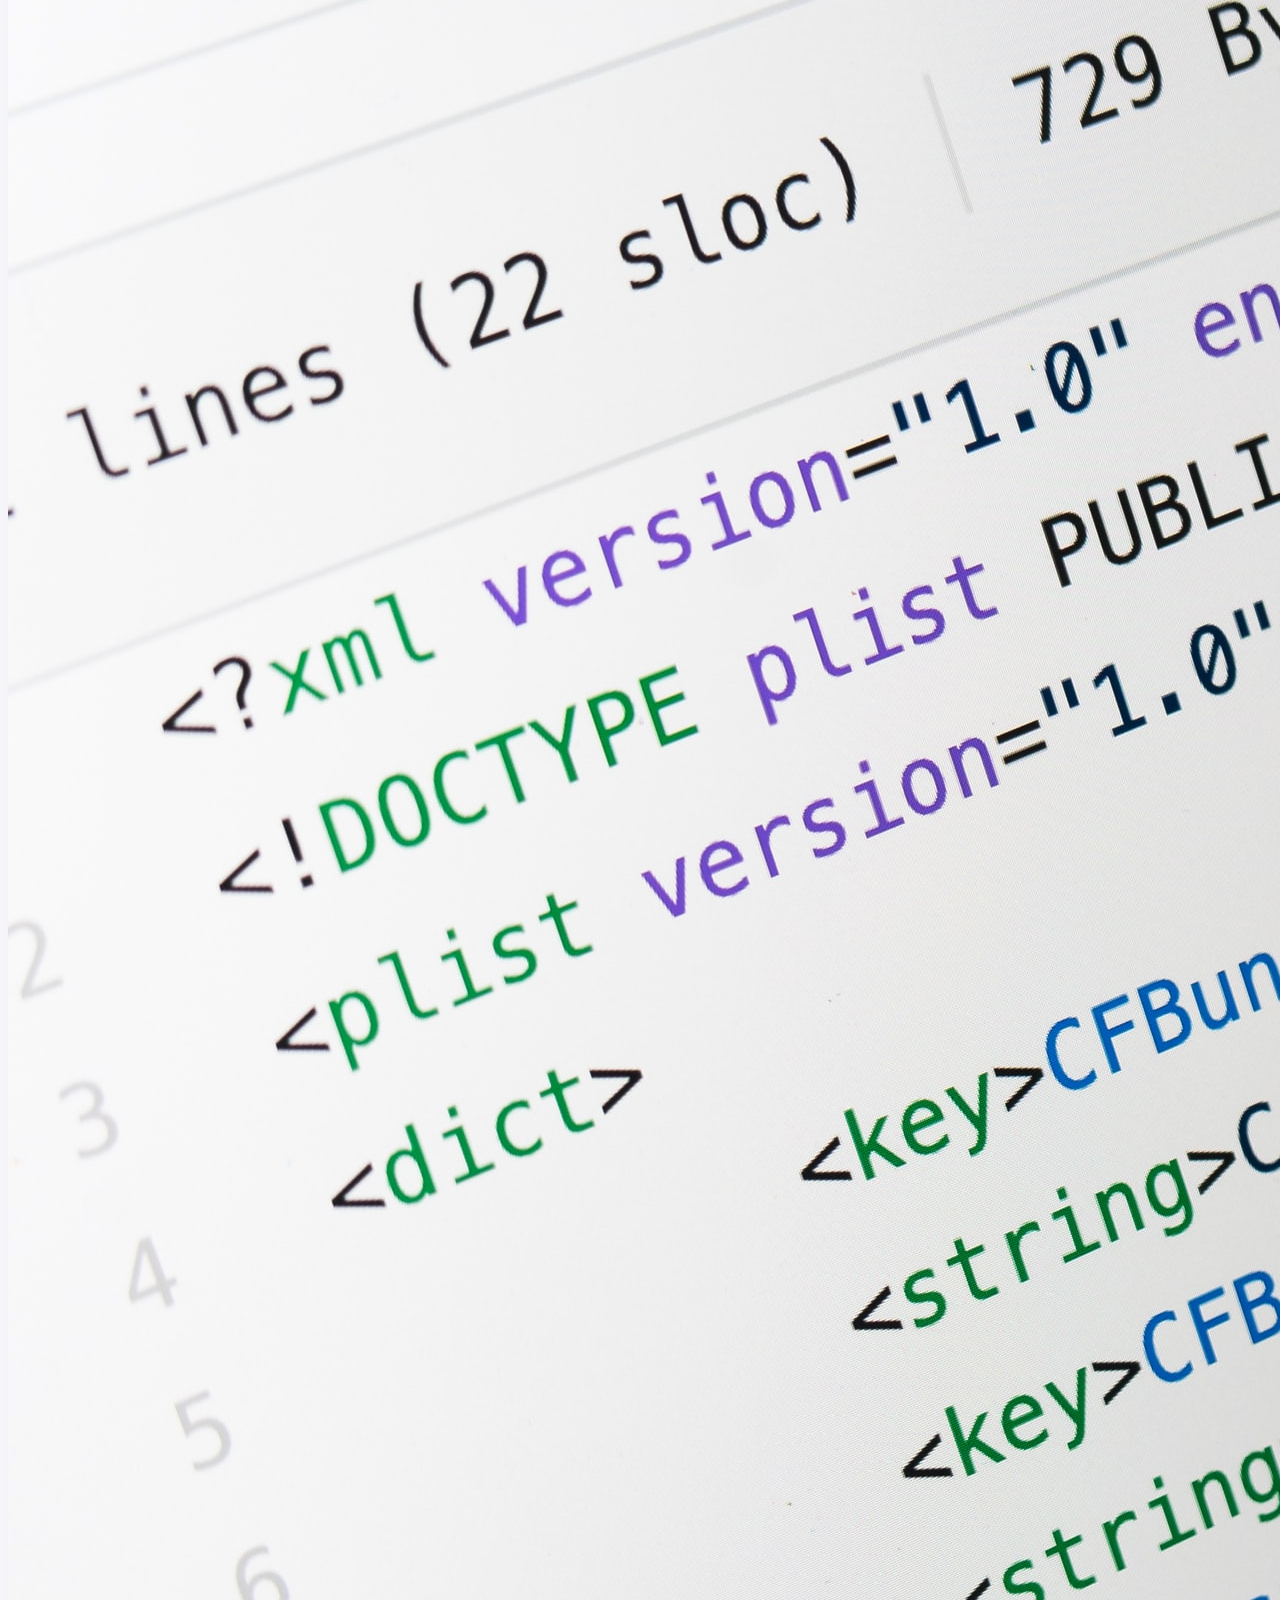
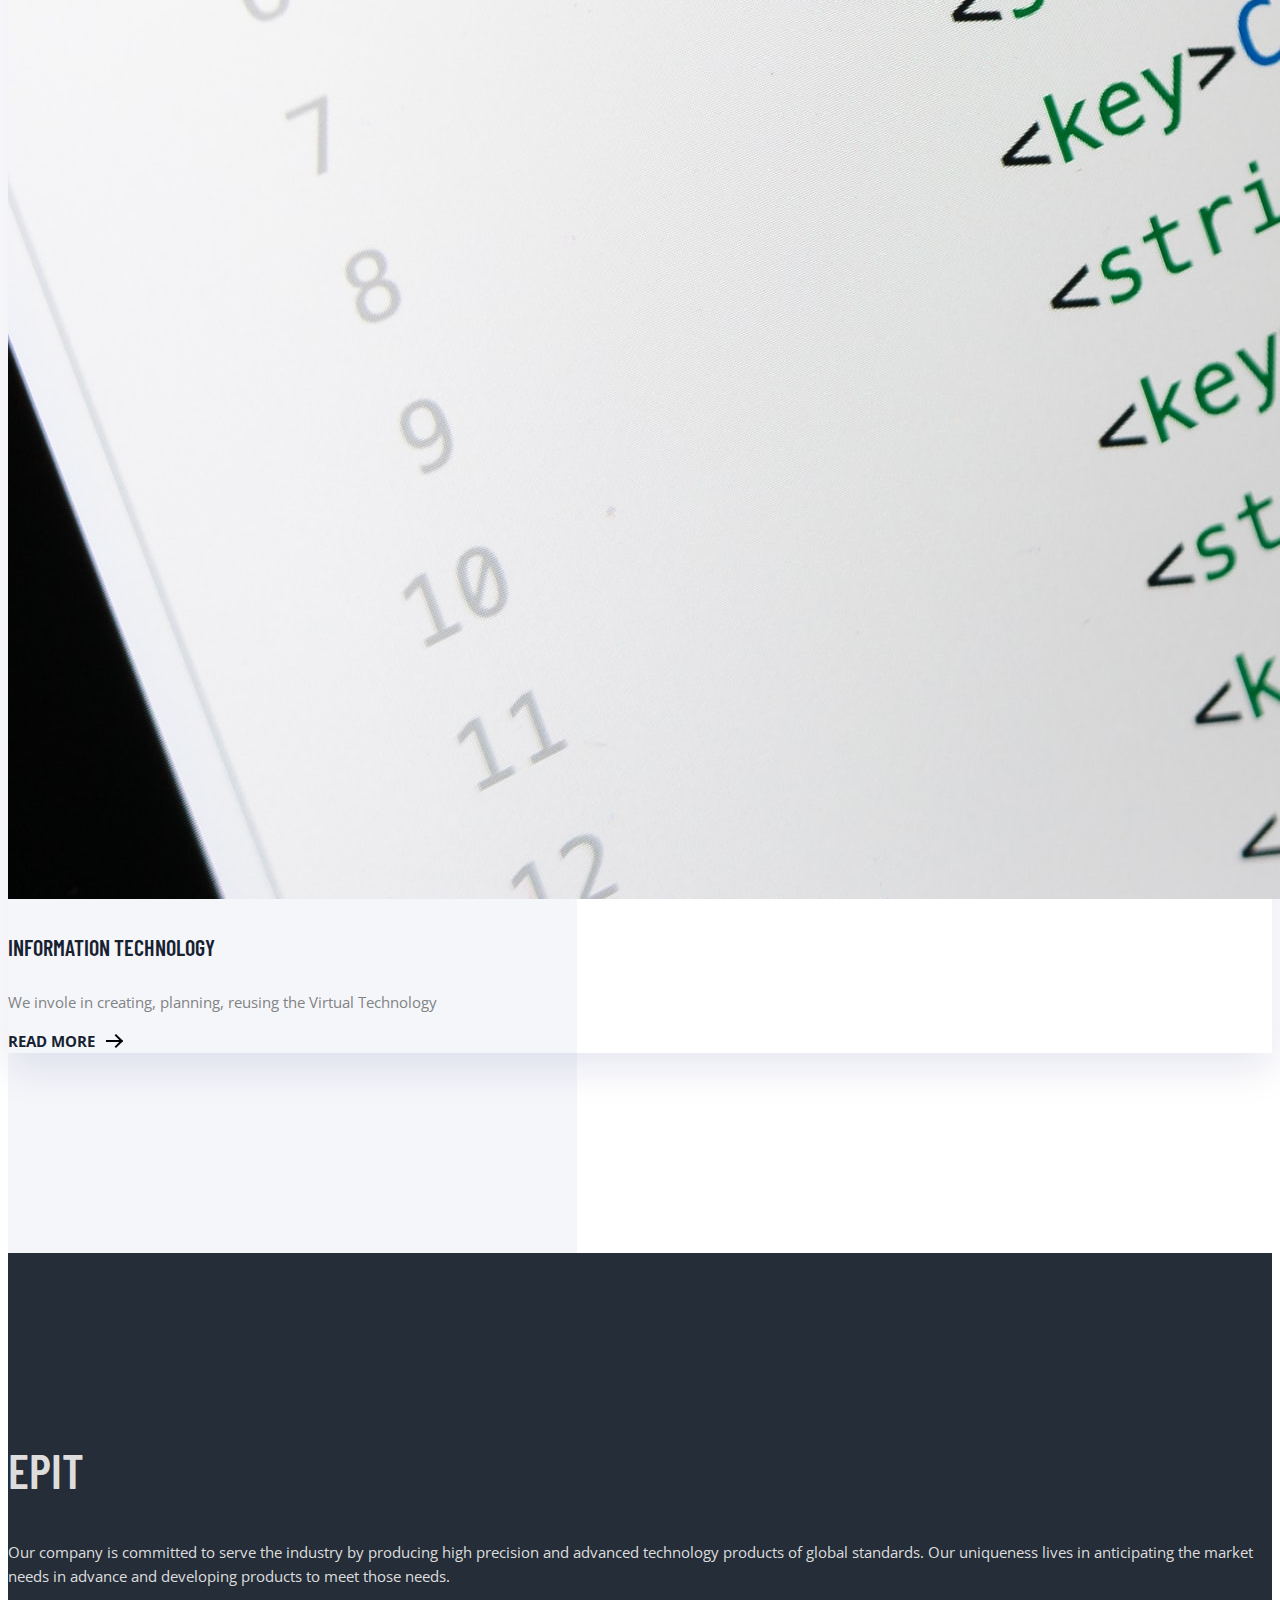
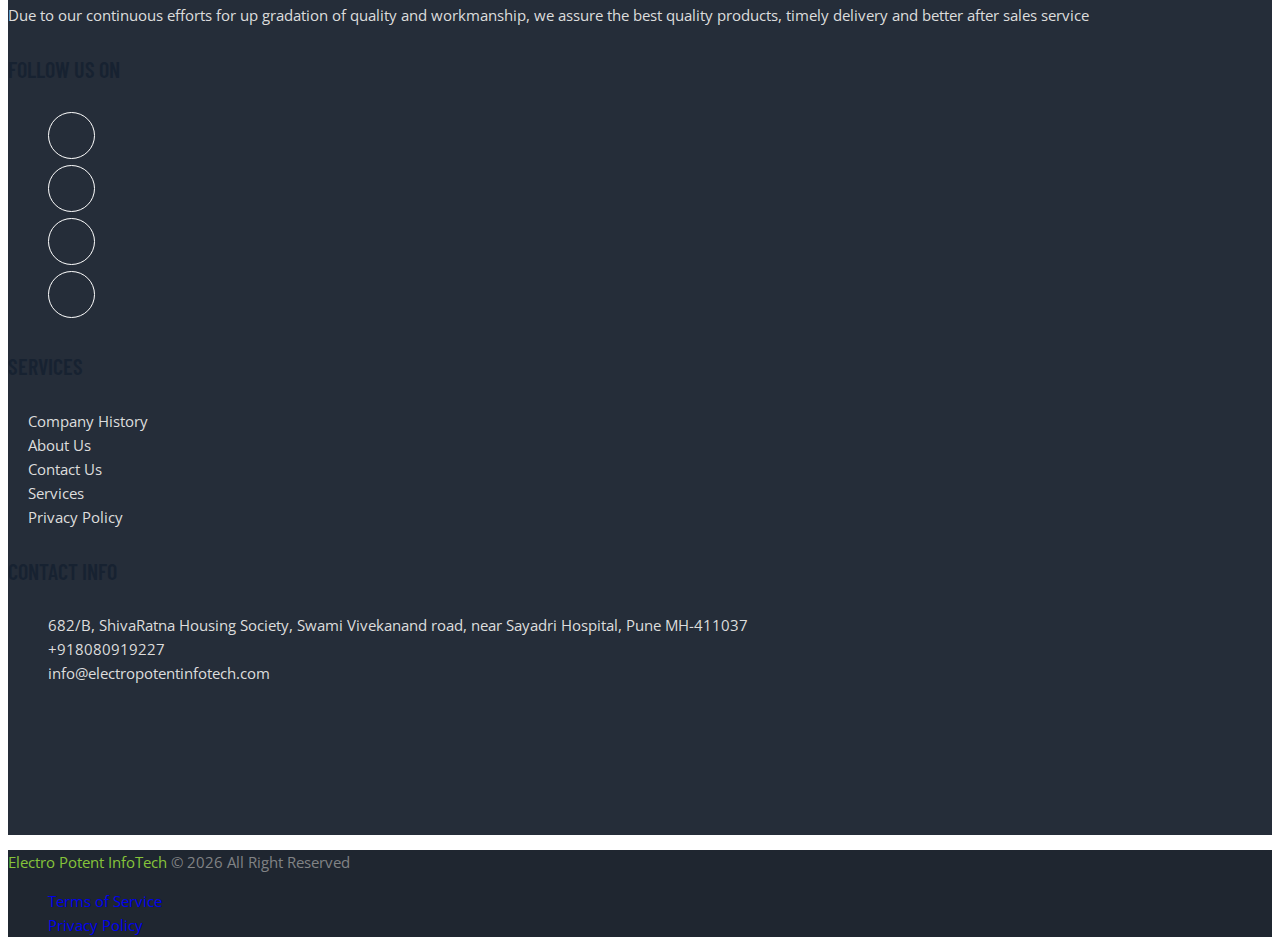
==== commit 9151eb85: "intial commit" ====
--- a/about.html
+++ b/about.html
@@ -39,7 +39,7 @@
   <!--Favicon-->
   <link rel="shortcut icon" href="images/favicon.png" type="image/x-icon">
   <link rel="icon" href="images/favicon.png" type="image/x-icon">
-
+  <script src="plugins/fontawesome/fontaesomelogo.min.css" crossorigin="anonymous"></script>
 </head>
 
 <body>
@@ -55,7 +55,9 @@
  <div class="navigation bg-white position-relative">
   <div class="container">
     <nav class="navbar navbar-expand-lg navbar-light bg-white">
-      <a class="navbar-brand" href="index.html"><img class="img-fluid" src="images/logo.png" alt="Electro Potent InfoTech"></a>
+      <a class="navbar-brand" href="index.html"><div class="d-flex align-items-center ">
+        <i class="fa-solid fa-microchip  m-1 p-1 text-success display-4" ></i>
+        <h2  class="  border-left border-success pt-2 pl-2" >EPIT</h2></div></a>
       <button class="navbar-toggler border-0" type="button" data-toggle="collapse" data-target="#navigation"
         aria-controls="navigation" aria-expanded="false" aria-label="Toggle navigation">
         <span class="navbar-toggler-icon"></span>
@@ -258,7 +260,8 @@
         <!-- footer content -->
         <div class="col-lg-5 mb-5 mb-lg-0">
           <!-- logo -->
-          <a class="mb-4 d-inline-block" href="index.html"><img class="img-fluid" src="images/logo-alt.png" alt="Electro Potent InfoTech"></a>
+          <a class="mb-4 d-inline-block" href="index.html"><div class="d-flex align-items-center "><i class="fa-solid fa-microchip  m-1 p-1 text-success display-4" ></i>
+            <h2  class="  border-left border-success pt-2 pl-2 text-light">EPIT</h2></div></a>
           <p class="text-light">Our company is committed to serve the industry by producing high precision and advanced technology products of global standards. Our uniqueness lives in anticipating the market needs in advance and developing products to meet those needs.</p>
           <p class="text-light mb-5">Due to our continuous efforts for up gradation of quality and workmanship, we assure the best quality products, timely delivery and better after sales service</p>
           <h4 class="text-white mb-4">Follow Us On</h4>
@@ -297,7 +300,7 @@
               <ul class="list-unstyled">
                 <li class="text-light mb-3">682/B, ShivaRatna Housing Society, Swami Vivekanand road, near Sayadri Hospital, Pune MH-411037</li>
                 <li class="text-light mb-3">+918080919227</li>
-                <li class="text-light mb-3">info@ElectroPotentInfoTech.com</li>
+                <li class="text-light mb-3">info@electropotentinfotech.com</li>
               </ul>
             </div>
           
@@ -311,7 +314,7 @@
     <div class="container">
       <div class="row">
         <div class="col-md-6 text-center text-md-left mb-3 mb-md-0">
-          <p class="mb-0 text-white"><span class="text-primary">ElectroPotentInfoTech</span> &copy; <script>
+          <p class="mb-0 text-white"><a href="index.html"><span class="text-primary">Electro Potent InfoTech</span></a> &copy; <script>
               var CurrentYear = new Date().getFullYear()
               document.write(CurrentYear)
             </script> All Right Reserved</p>
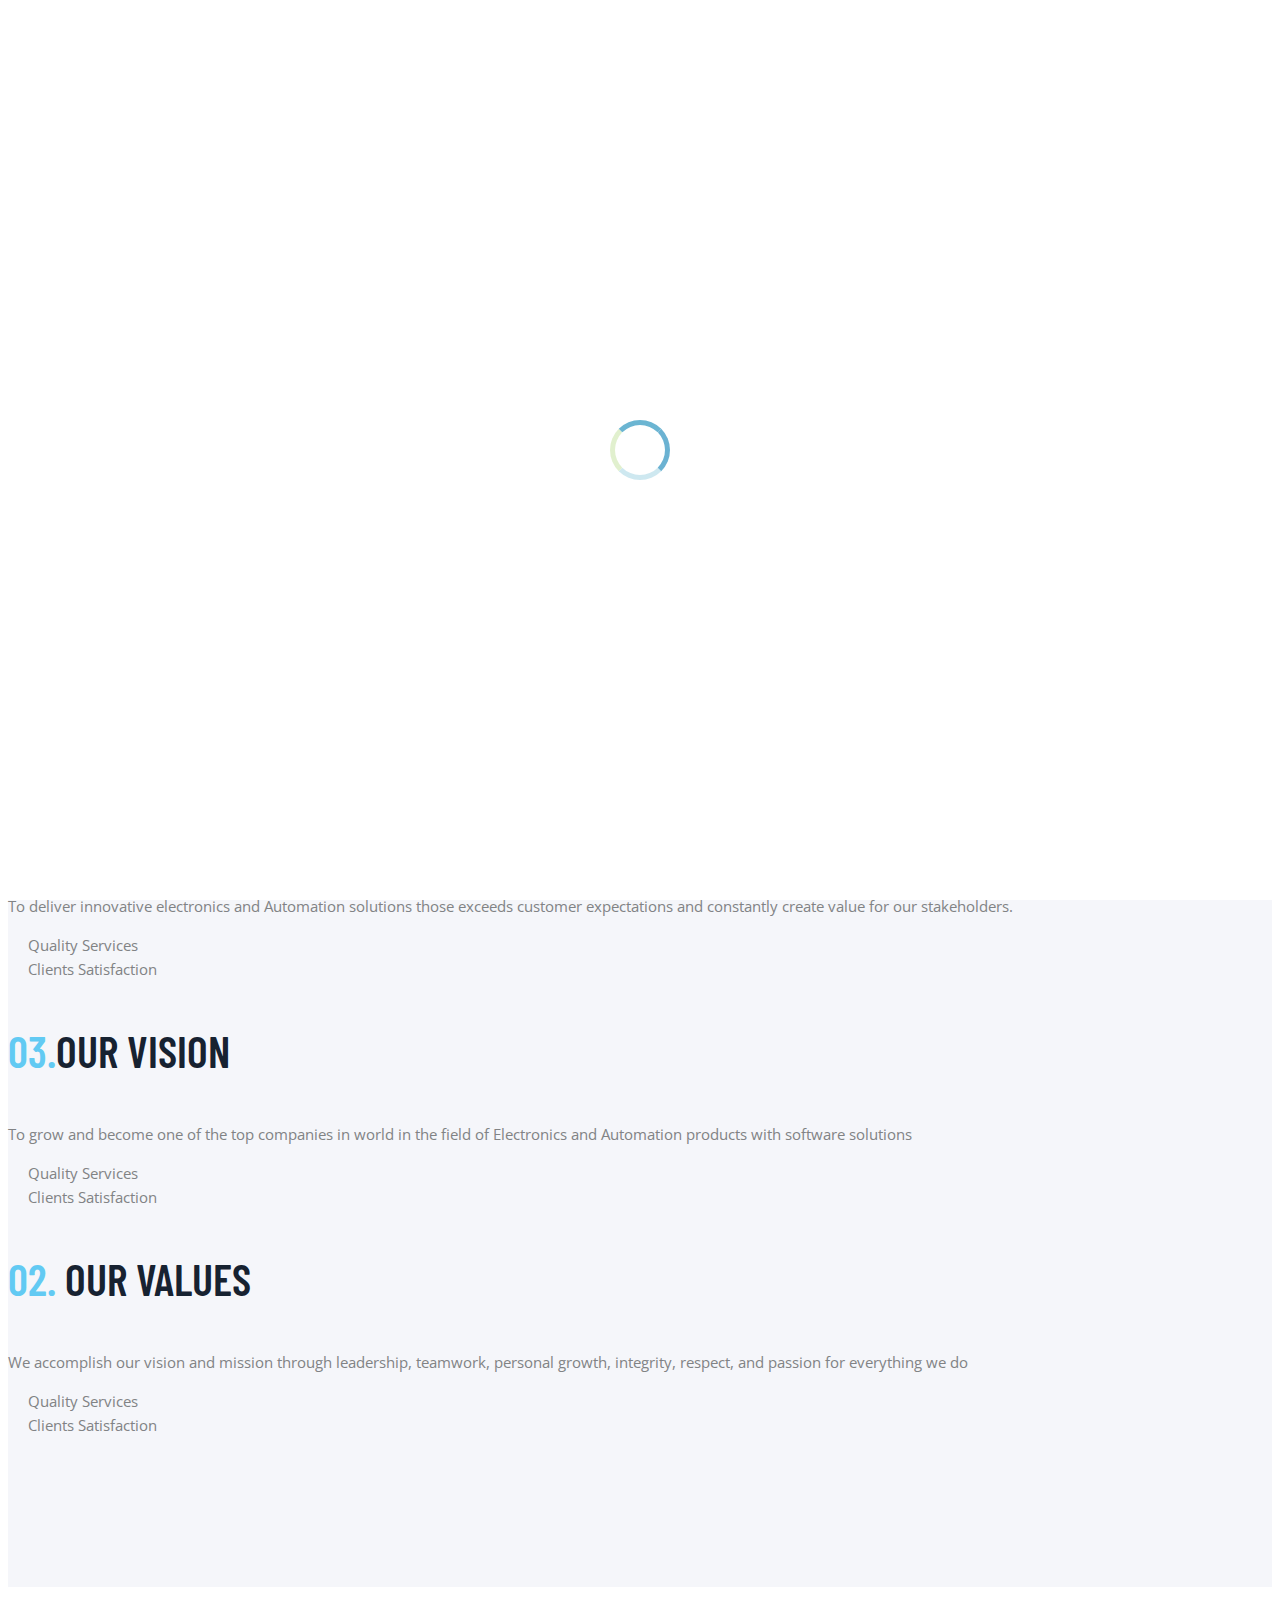
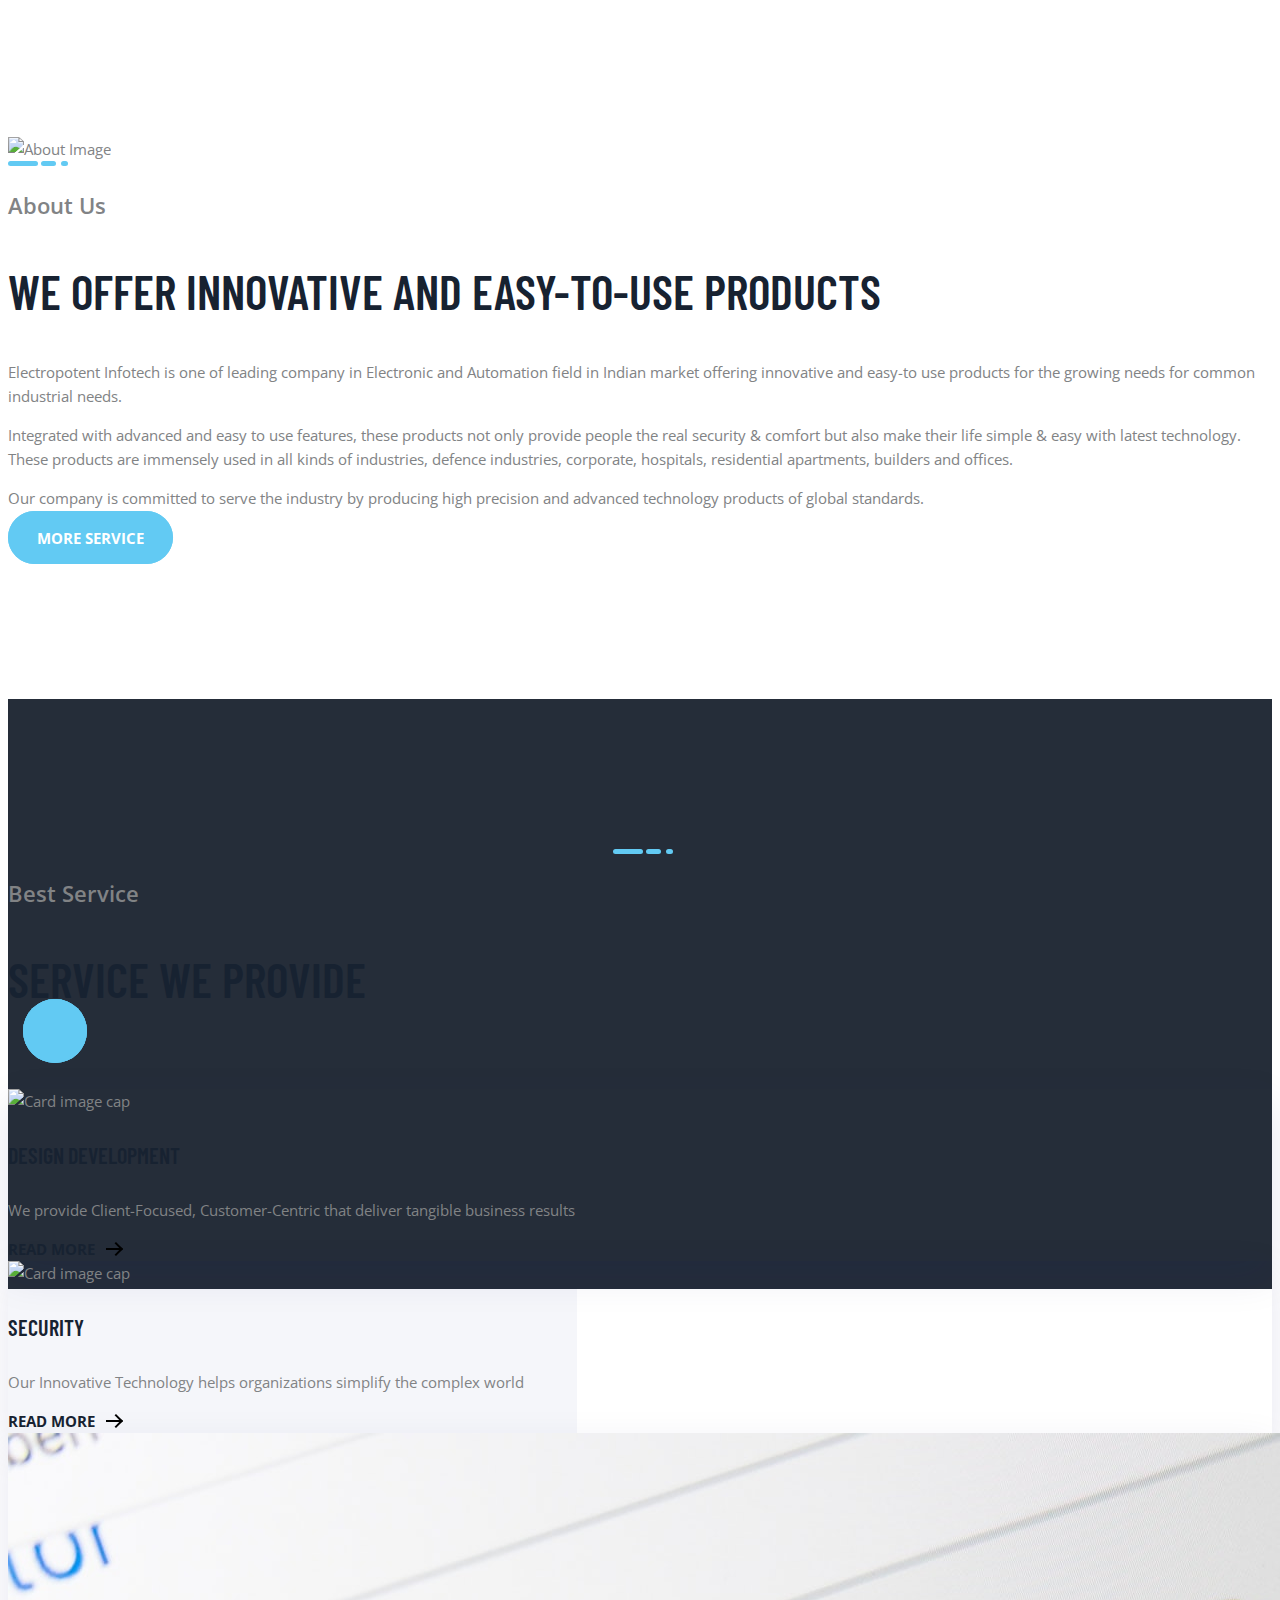
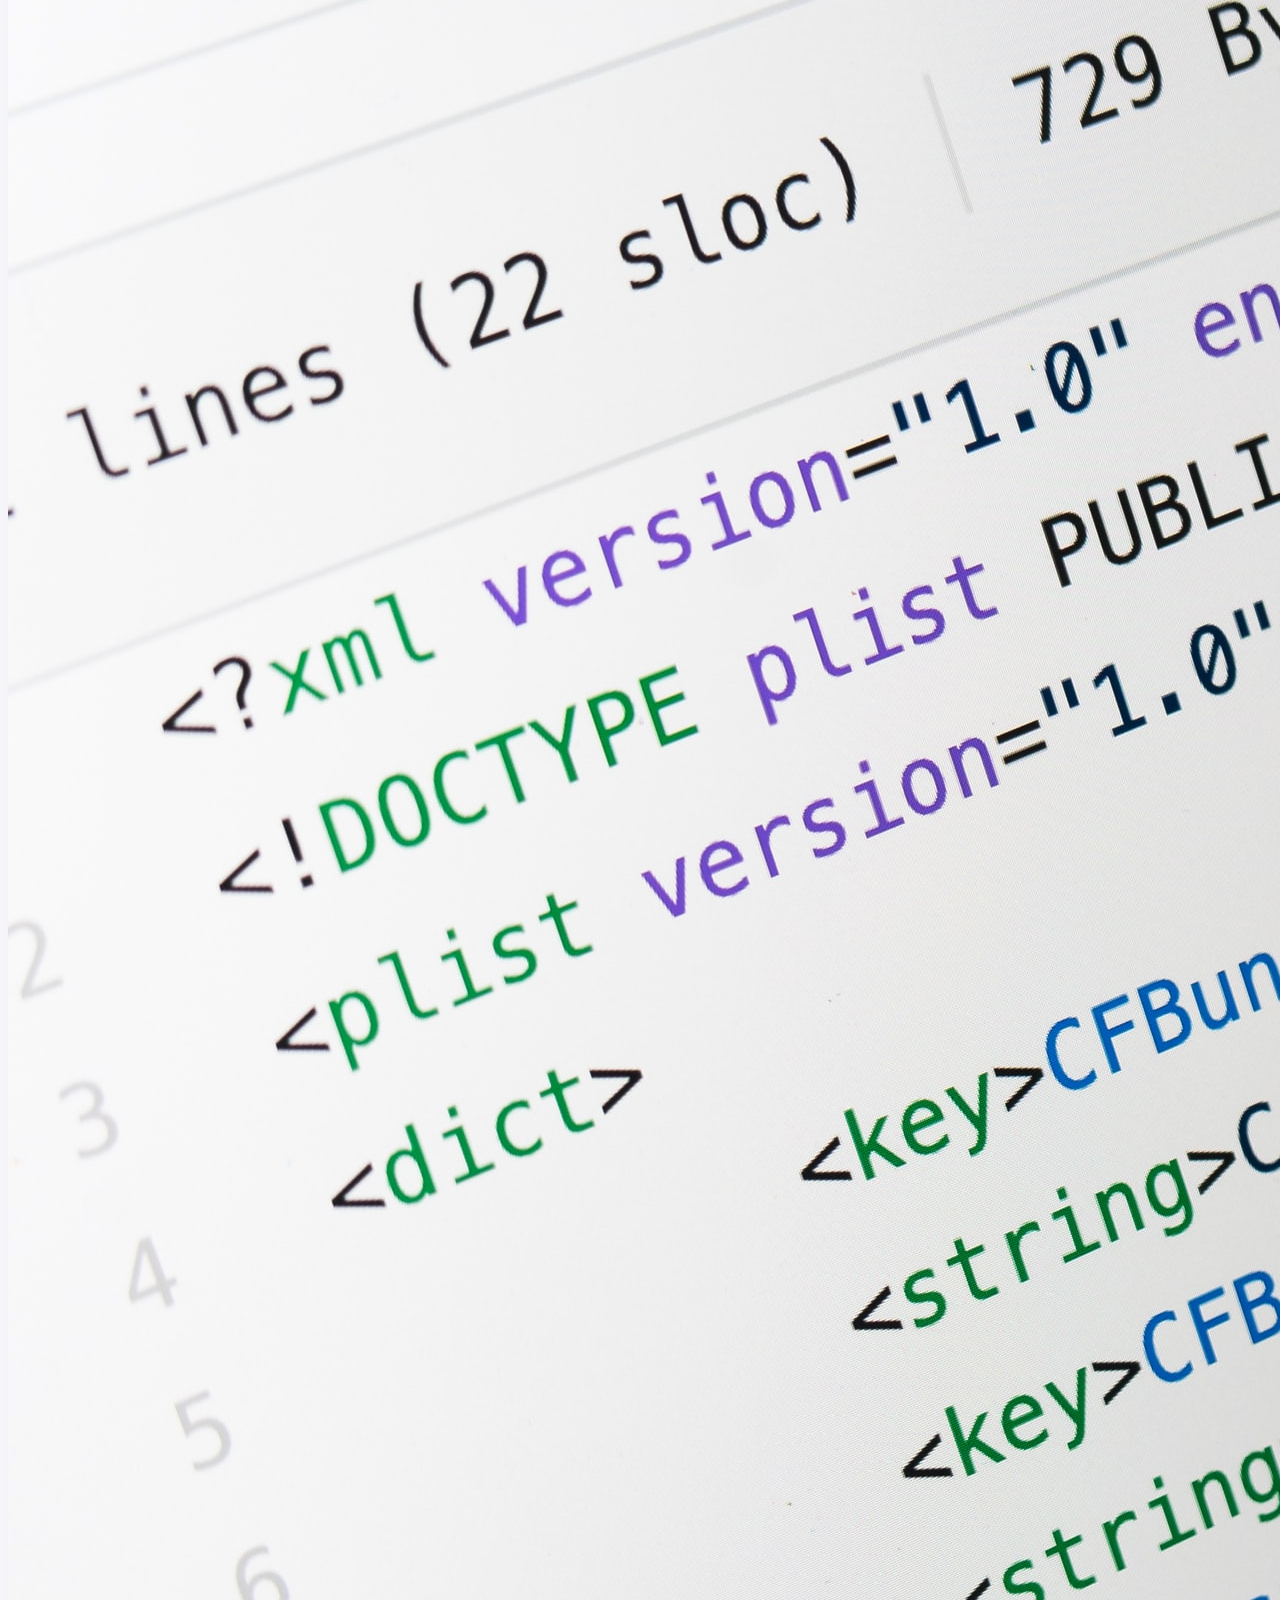
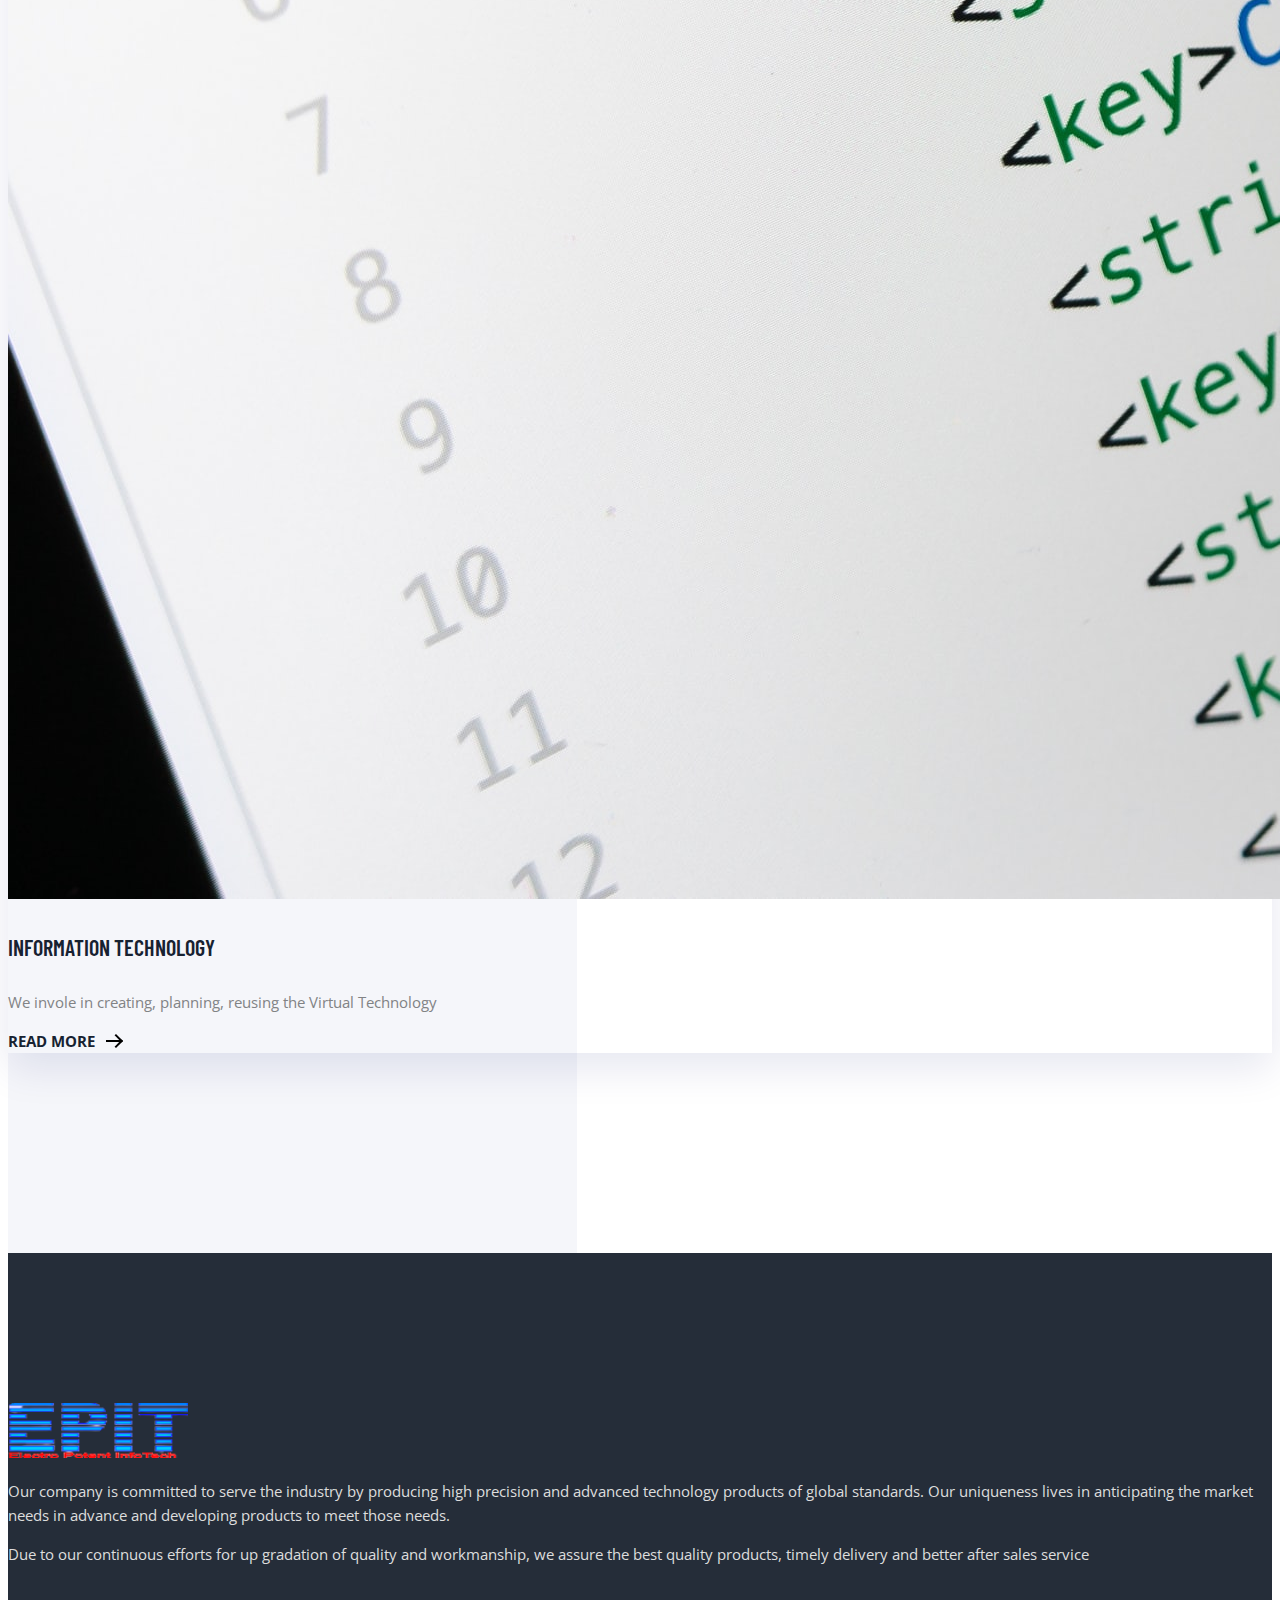
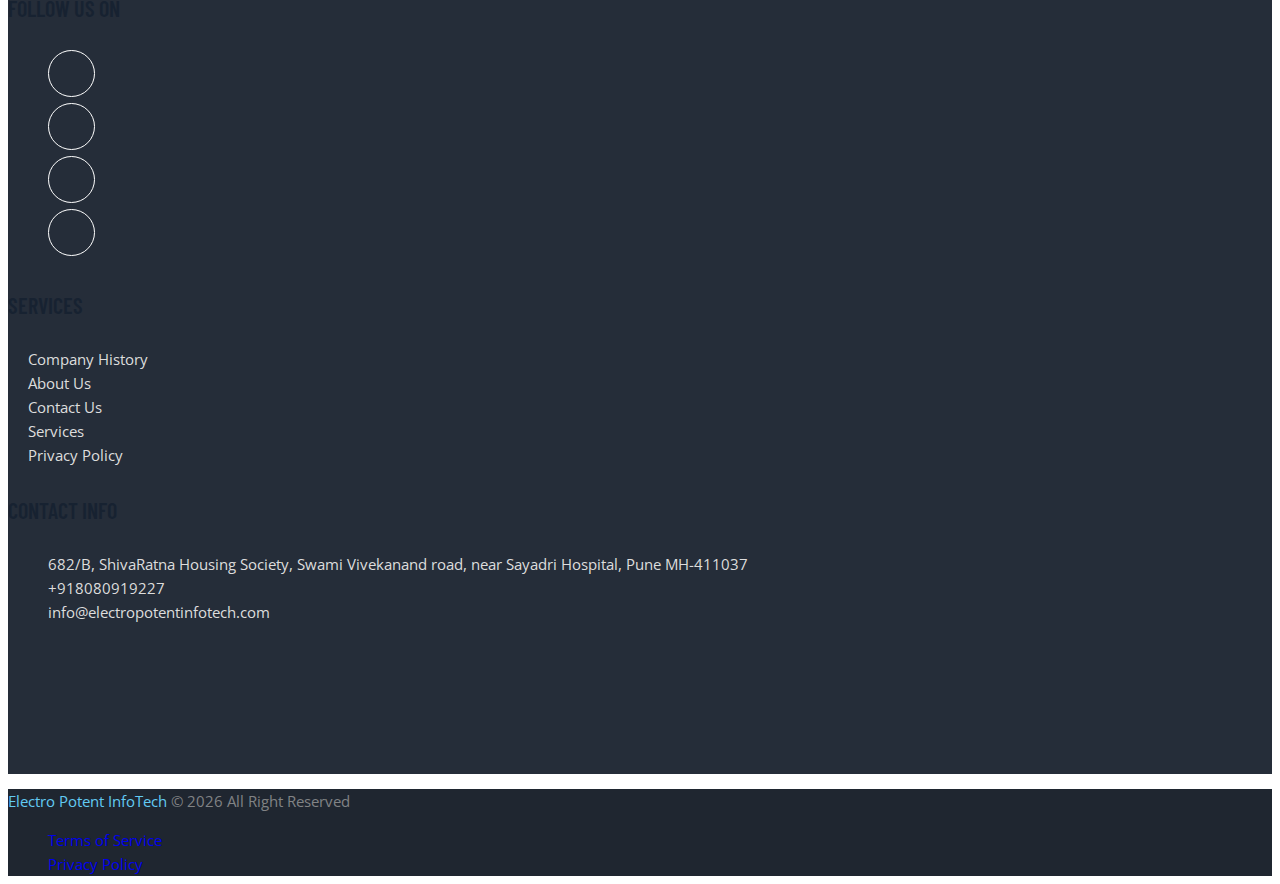
==== commit 58103e04: "intial commit" ====
--- a/about.html
+++ b/about.html
@@ -37,8 +37,8 @@
   <link href="css/style.css" rel="stylesheet">
 
   <!--Favicon-->
-  <link rel="shortcut icon" href="images/favicon.png" type="image/x-icon">
-  <link rel="icon" href="images/favicon.png" type="image/x-icon">
+  <!-- <link rel="shortcut icon" href="images/favicon.png" type="image/x-icon">
+  <link rel="icon" href="images/favicon.png" type="image/x-icon"> -->
   <script src="plugins/fontawesome/fontaesomelogo.min.css" crossorigin="anonymous"></script>
 </head>
 
@@ -55,9 +55,8 @@
  <div class="navigation bg-white position-relative">
   <div class="container">
     <nav class="navbar navbar-expand-lg navbar-light bg-white">
-      <a class="navbar-brand" href="index.html"><div class="d-flex align-items-center ">
-        <i class="fa-solid fa-microchip  m-1 p-1 text-success display-4" ></i>
-        <h2  class="  border-left border-success pt-2 pl-2" >EPIT</h2></div></a>
+      <a class="navbar-brand" href="index.html">          <img class="img-fluid" src="NewImages/logo1.png" width="180px" height="55px" >
+      </a>
       <button class="navbar-toggler border-0" type="button" data-toggle="collapse" data-target="#navigation"
         aria-controls="navigation" aria-expanded="false" aria-label="Toggle navigation">
         <span class="navbar-toggler-icon"></span>
@@ -212,7 +211,7 @@
   <div class="card border-0 rounded-0 box-shadow">
     <img class="card-img-top rounded-0" src="NewImages/designanddevelopment.jpg" alt="Card image cap">
     <div class="card-body position-relative">
-      <i class="card-icon fa fa-bar-chart"></i>
+      <i class="card-icon fa fa-bar-chart pt-3"></i>
       <h4><a href="service-single.html" class="text-dark">Design Development</a></h4>
       <p class="card-text">We provide Client-Focused, Customer-Centric that deliver tangible business results</p>
       <a href="service-single.html" class="btn btn-secondary btn-arrow">Read More</a>
@@ -224,7 +223,7 @@
   <div class="card border-0 rounded-0 box-shadow">
     <img class="card-img-top rounded-0" src="NewImages/security.jpg" alt="Card image cap">
     <div class="card-body position-relative">
-      <i class="card-icon fa fa-handshake-o"></i>
+      <i class="card-icon fa fa-handshake-o pt-3"></i>
       <h4><a href="service-single.html" class="text-dark">Security</a></h4>
       <p class="card-text">Our Innovative Technology helps organizations simplify the complex world </p>
       <a href="service-single.html" class="btn btn-secondary btn-arrow">Read More</a>
@@ -236,7 +235,7 @@
   <div class="card border-0 rounded-0 box-shadow">
     <img class="card-img-top rounded-0" src="NewImages/software.jpg" alt="Card image cap">
     <div class="card-body position-relative">
-      <i class="card-icon fa fa-briefcase"></i>
+      <i class="card-icon fa fa-briefcase pt-3"></i>
       <h4><a href="service-single.html" class="text-dark">Information Technology</a></h4>
       <p class="card-text">We invole in creating, planning, reusing  the Virtual Technology</p>
       <a href="service-single.html" class="btn btn-secondary btn-arrow">Read More</a>
@@ -260,8 +259,8 @@
         <!-- footer content -->
         <div class="col-lg-5 mb-5 mb-lg-0">
           <!-- logo -->
-          <a class="mb-4 d-inline-block" href="index.html"><div class="d-flex align-items-center "><i class="fa-solid fa-microchip  m-1 p-1 text-success display-4" ></i>
-            <h2  class="  border-left border-success pt-2 pl-2 text-light">EPIT</h2></div></a>
+          <a class="mb-4 d-inline-block" href="index.html">          <img class="img-fluid" src="NewImages/logo1.png" width="180px" height="55px" >
+          </a>
           <p class="text-light">Our company is committed to serve the industry by producing high precision and advanced technology products of global standards. Our uniqueness lives in anticipating the market needs in advance and developing products to meet those needs.</p>
           <p class="text-light mb-5">Due to our continuous efforts for up gradation of quality and workmanship, we assure the best quality products, timely delivery and better after sales service</p>
           <h4 class="text-white mb-4">Follow Us On</h4>
--- a/css/style.css
+++ b/css/style.css
@@ -148,9 +148,9 @@
 }
 
 .btn-primary {
-  background: #86c33a;
-  color: #fff;
-  border-color: #86c33a;
+  background: #62caf3;
+  color: #fff;
+  border-color: #62caf3;
 }
 .btn-primary:active {
   background: #6b9c2e !important;
@@ -175,13 +175,13 @@
   border-color: #f5f6fa;
 }
 .btn-gray:active {
-  background: #86c33a !important;
-  border-color: #86c33a;
+  background: #62caf3 !important;
+  border-color: #62caf3;
   color: #fff;
 }
 .btn-gray:hover {
-  background: #86c33a;
-  border-color: #86c33a;
+  background: #62caf3;
+  border-color: #62caf3;
   color: #fff;
 }
 
@@ -201,17 +201,17 @@
 }
 .btn-secondary:active {
   background: transparent !important;
-  color: #86c33a;
+  color: #62caf3;
 }
 .btn-secondary:hover {
   background: transparent;
-  color: #86c33a;
+  color: #62caf3;
 }
 
 .btn-secondary:not(:disabled):not(.disabled).active,
 .btn-secondary:not(:disabled):not(.disabled):active,
 .show > .btn-secondary.dropdown-toggle {
-  color: #86c33a;
+  color: #62caf3;
   background-color: transparent;
   border: 0;
 }
@@ -222,13 +222,13 @@
   border: 2px solid #172231;
 }
 .btn-primary-outline:active {
-  background: #86c33a !important;
-  border-color: #86c33a;
+  background: #62caf3 !important;
+  border-color: #62caf3;
   color: #fff;
 }
 .btn-primary-outline:hover {
-  background: #86c33a;
-  border-color: #86c33a;
+  background: #62caf3;
+  border-color: #62caf3;
   color: #fff;
 }
 
@@ -249,13 +249,13 @@
 }
 
 .btn-light-alt:active {
-  background: #86c33a !important;
-  border-color: #86c33a;
+  background: #62caf3 !important;
+  border-color: #62caf3;
   color: #fff;
 }
 .btn-light-alt:hover {
-  background: #86c33a;
-  border-color: #86c33a;
+  background: #62caf3;
+  border-color: #62caf3;
   color: #fff;
 }
 
@@ -312,11 +312,11 @@
 }
 .btn-arrow:hover::before {
   left: calc(85% + 10px);
-  border-color: #86c33a;
+  border-color: #56c4e6;
 }
 .btn-arrow:hover::after {
   width: 20px;
-  background: #86c33a;
+  background: #56c4e6;
 }
 
 /* hover effect */
@@ -355,10 +355,10 @@
   }
   40% {
     opacity: 0.3;
-    box-shadow: 0 0 0 2px rgba(255, 255, 255, 0.1), 0 0 10px 10px #86c33a, 0 0 0 10px rgba(255, 255, 255, 0.2);
+    box-shadow: 0 0 0 2px rgba(255, 255, 255, 0.1), 0 0 10px 10px #62caf3, 0 0 0 10px rgba(255, 255, 255, 0.2);
   }
   100% {
-    box-shadow: 0 0 0 2px rgba(255, 255, 255, 0.1), 0 0 10px 10px #86c33a, 0 0 0 10px rgba(255, 255, 255, 0.2);
+    box-shadow: 0 0 0 2px rgba(255, 255, 255, 0.1), 0 0 10px 10px #62caf3, 0 0 0 10px rgba(255, 255, 255, 0.2);
     transform: scale(1.2);
     opacity: 0;
   }
@@ -370,10 +370,10 @@
   }
   40% {
     opacity: 0.3;
-    box-shadow: 0 0 0 2px rgba(255, 255, 255, 0.1), 0 0 10px 10px #86c33a, 0 0 0 10px rgba(255, 255, 255, 0.2);
+    box-shadow: 0 0 0 2px rgba(255, 255, 255, 0.1), 0 0 10px 10px #62caf3, 0 0 0 10px rgba(255, 255, 255, 0.2);
   }
   100% {
-    box-shadow: 0 0 0 2px rgba(255, 255, 255, 0.1), 0 0 10px 10px #86c33a, 0 0 0 10px rgba(255, 255, 255, 0.2);
+    box-shadow: 0 0 0 2px rgba(255, 255, 255, 0.1), 0 0 10px 10px #62caf3, 0 0 0 10px rgba(255, 255, 255, 0.2);
     transform: scale(1.2);
     opacity: 0;
   }
@@ -441,7 +441,7 @@
   width: 50px;
   border-width: 5px;
   border-style: solid;
-  border-color: rgba(134, 195, 58, 0.75) rgba(134, 195, 58, 0.75) rgba(134, 195, 58, 0.25) rgba(134, 195, 58, 0.25);
+  border-color: rgba(58, 156, 195, 0.75) rgba(58, 152, 195, 0.75) rgba(58, 163, 195, 0.25) rgba(134, 195, 58, 0.25);
   border-radius: 100%;
   -webkit-animation: clockwise 1s linear infinite;
           animation: clockwise 1s linear infinite;
@@ -484,13 +484,13 @@
 }
 
 a:hover {
-  color: #86c33a;
+  color: #62caf3;
 }
 
 a.text-white:hover,
 a.text-light:hover,
 a.text-dark:hover {
-  color: #86c33a !important;
+  color: #62caf3 !important;
 }
 
 /* section */
@@ -521,7 +521,7 @@
   position: relative;
   height: 5px;
   width: 30px;
-  background: #86c33a;
+  background: #62caf3;
   border-radius: 10px;
   margin-bottom: 20px;
   display: block;
@@ -531,7 +531,7 @@
   content: "";
   height: 100%;
   width: 50%;
-  background: #86c33a;
+  background: #62caf3;
   border-radius: 10px;
   right: -60%;
   top: 0;
@@ -541,7 +541,7 @@
   content: "";
   height: 100%;
   width: 25%;
-  background: #86c33a;
+  background: #62caf3;
   border-radius: 10px;
   right: -100%;
   top: 0;
@@ -635,7 +635,7 @@
 }
 
 .bg-primary {
-  background: #86c33a !important;
+  background: #62caf3 !important;
 }
 
 .bg-secondary {
@@ -663,7 +663,7 @@
 }
 
 .text-primary {
-  color: #86c33a !important;
+  color: #62caf3 !important;
 }
 
 .text-color {
@@ -820,7 +820,7 @@
   top: 0;
   left: 5px;
   background: rgba(134, 195, 58, 0.05);
-  border: 2px solid #86c33a;
+  border: 2px solid #62caf3;
   border-radius: 130px 120px 160px 130px;
 }
 .icon-bg .icon {
@@ -905,7 +905,7 @@
 }
 .form-control:focus {
   box-shadow: 0px 15px 39px 0px rgba(8, 18, 109, 0.1);
-  border-color: #86c33a !important;
+  border-color: #62caf3 !important;
 }
 
 .focus-shadow-none {
@@ -934,7 +934,7 @@
   text-align: center;
 }
 .social-icon li a:hover {
-  color: #86c33a;
+  color: #62caf3;
   background: #fff;
 }
 
@@ -951,8 +951,8 @@
 }
 .social-icon-alt li a:hover {
   color: #fff;
-  background: #86c33a;
-  border-color: #86c33a;
+  background: #62caf3;
+  border-color: #62caf3;
 }
 
 /* /social icon */
@@ -970,10 +970,10 @@
   height: 70px;
   width: 70px;
   border-radius: 50%;
-  background: rgba(134, 195, 58, 0.5);
+  background: rgba(58, 186, 195, 0.5);
   color: #fff;
   border: 0;
-  line-height: 70px;
+  line-height: 70px;  
   font-size: 35px;
 }
 .slick-arrow::before {
@@ -1005,7 +1005,7 @@
   outline: 0;
 }
 .slick-arrow:hover {
-  background: #86c33a;
+  background: #62caf3;
 }
 
 .prevArrow {
@@ -1147,15 +1147,15 @@
   margin-bottom: 10px;
 }
 .navbar .dropdown-item:hover {
-  color: #86c33a;
+  color: #3aa8c3;
   background: transparent;
 }
 
 .navbar-light .navbar-nav .nav-link {
-  color: #172231;
+  color: #17181a;
 }
 .navbar-light .navbar-nav .nav-link:hover {
-  color: #86c33a;
+  color: #6bbfe9;
 }
 
 .navbar-expand-lg .navbar-nav .nav-link {
@@ -1385,14 +1385,14 @@
   height: 60px;
   width: 60px;
   border-radius: 50%;
-  background: #86c33a;
+  background: #62caf3;
   text-align: center;
   line-height: 60px;
   color: #fff;
   font-size: 32px;
   left: 15px;
   top: -90px;
-  padding: 10px;
+  padding: 2px;
 }
 
 .service-bg-dots {
@@ -1464,7 +1464,7 @@
   left: 0;
   right: 0;
   bottom: 0;
-  background: rgba(134, 195, 58, 0.9);
+  background: rgba(85, 210, 226, 0.9);
   transition: 0.2s ease;
   transform: scale(0.8);
   z-index: 3;
@@ -1544,7 +1544,7 @@
   cursor: pointer;
 }
 .filter-controls li.active {
-  color: #86c33a !important;
+  color: #62caf3 !important;
 }
 
 /* /project */
@@ -1688,7 +1688,7 @@
   background-size: cover;
 }
 .pricing-table.active {
-  background: #86c33a;
+  background: #62caf3;
   color: #fff;
 }
 .pricing-table.active h2,
@@ -1716,7 +1716,7 @@
   position: relative;
   padding: 2px;
   border-radius: 50em;
-  background: #86c33a;
+  background: #62caf3;
   height: 40px;
   width: 100px;
 }
@@ -1961,7 +1961,7 @@
   left: 30px;
   padding: 3px 10px;
   color: #fff;
-  background: #86c33a;
+  background: #62caf3;
   z-index: 1;
 }
 
@@ -1998,7 +1998,7 @@
   height: 100%;
   width: 5px;
   border-radius: 30px;
-  background: #86c33a;
+  background: #62caf3;
 }
 
 .post-search {
@@ -2019,7 +2019,7 @@
   color: #818385;
 }
 .tag-list a:hover {
-  background: #86c33a;
+  background: #62caf3;
   color: #fff;
   box-shadow: 0;
 }
@@ -2028,7 +2028,7 @@
   padding: 30px 40px;
   font-style: italic;
   color: #172231;
-  border-left: 2px solid #86c33a;
+  border-left: 2px solid #62caf3;
   box-shadow: 0px 15px 39px 0px rgba(8, 18, 109, 0.1);
   position: relative;
   margin-bottom: 40px;
@@ -2065,11 +2065,11 @@
   font-size: 14px;
   left: 0;
   top: 1px;
-  color: #86c33a;
+  color: #62caf3;
   transition: 0.3s ease;
 }
 .list-styled li:hover::before {
-  color: #86c33a !important;
+  color: #62caf3 !important;
 }
 .list-styled li:hover a {
   text-decoration: underline;
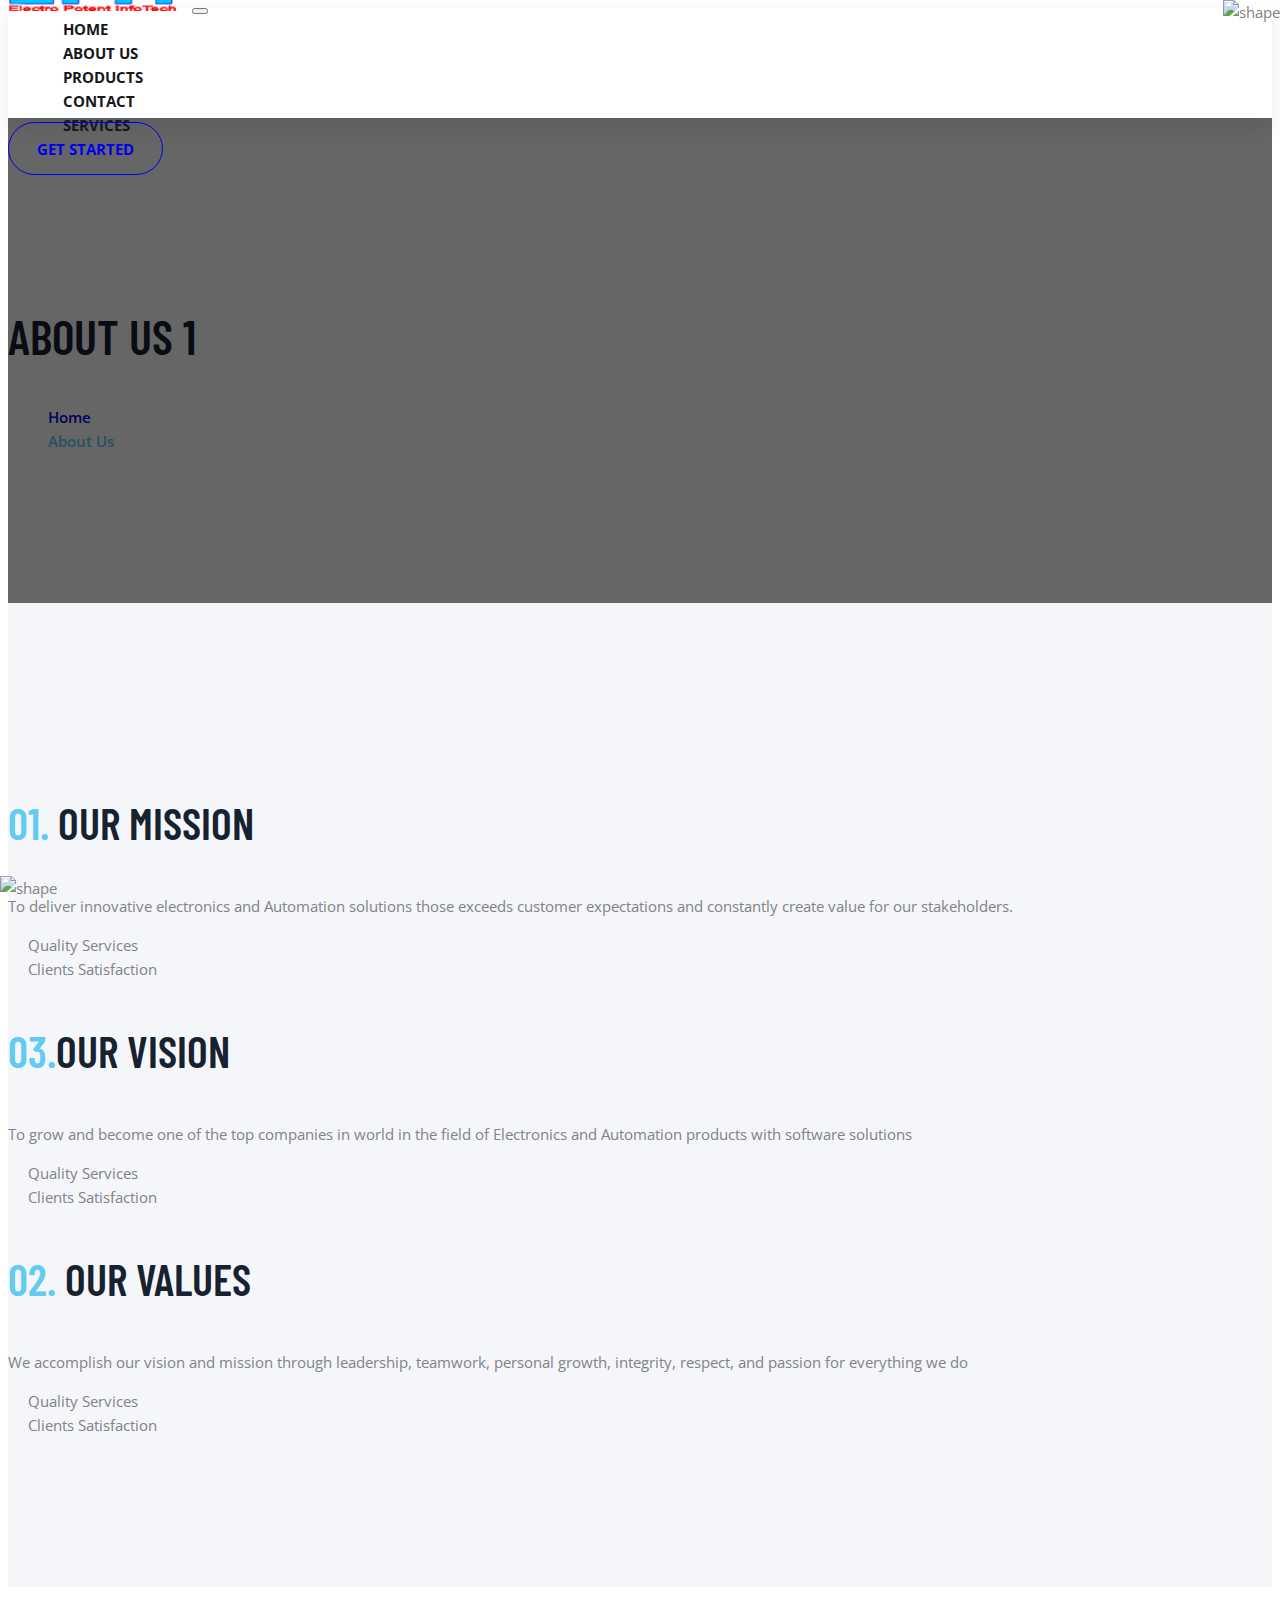
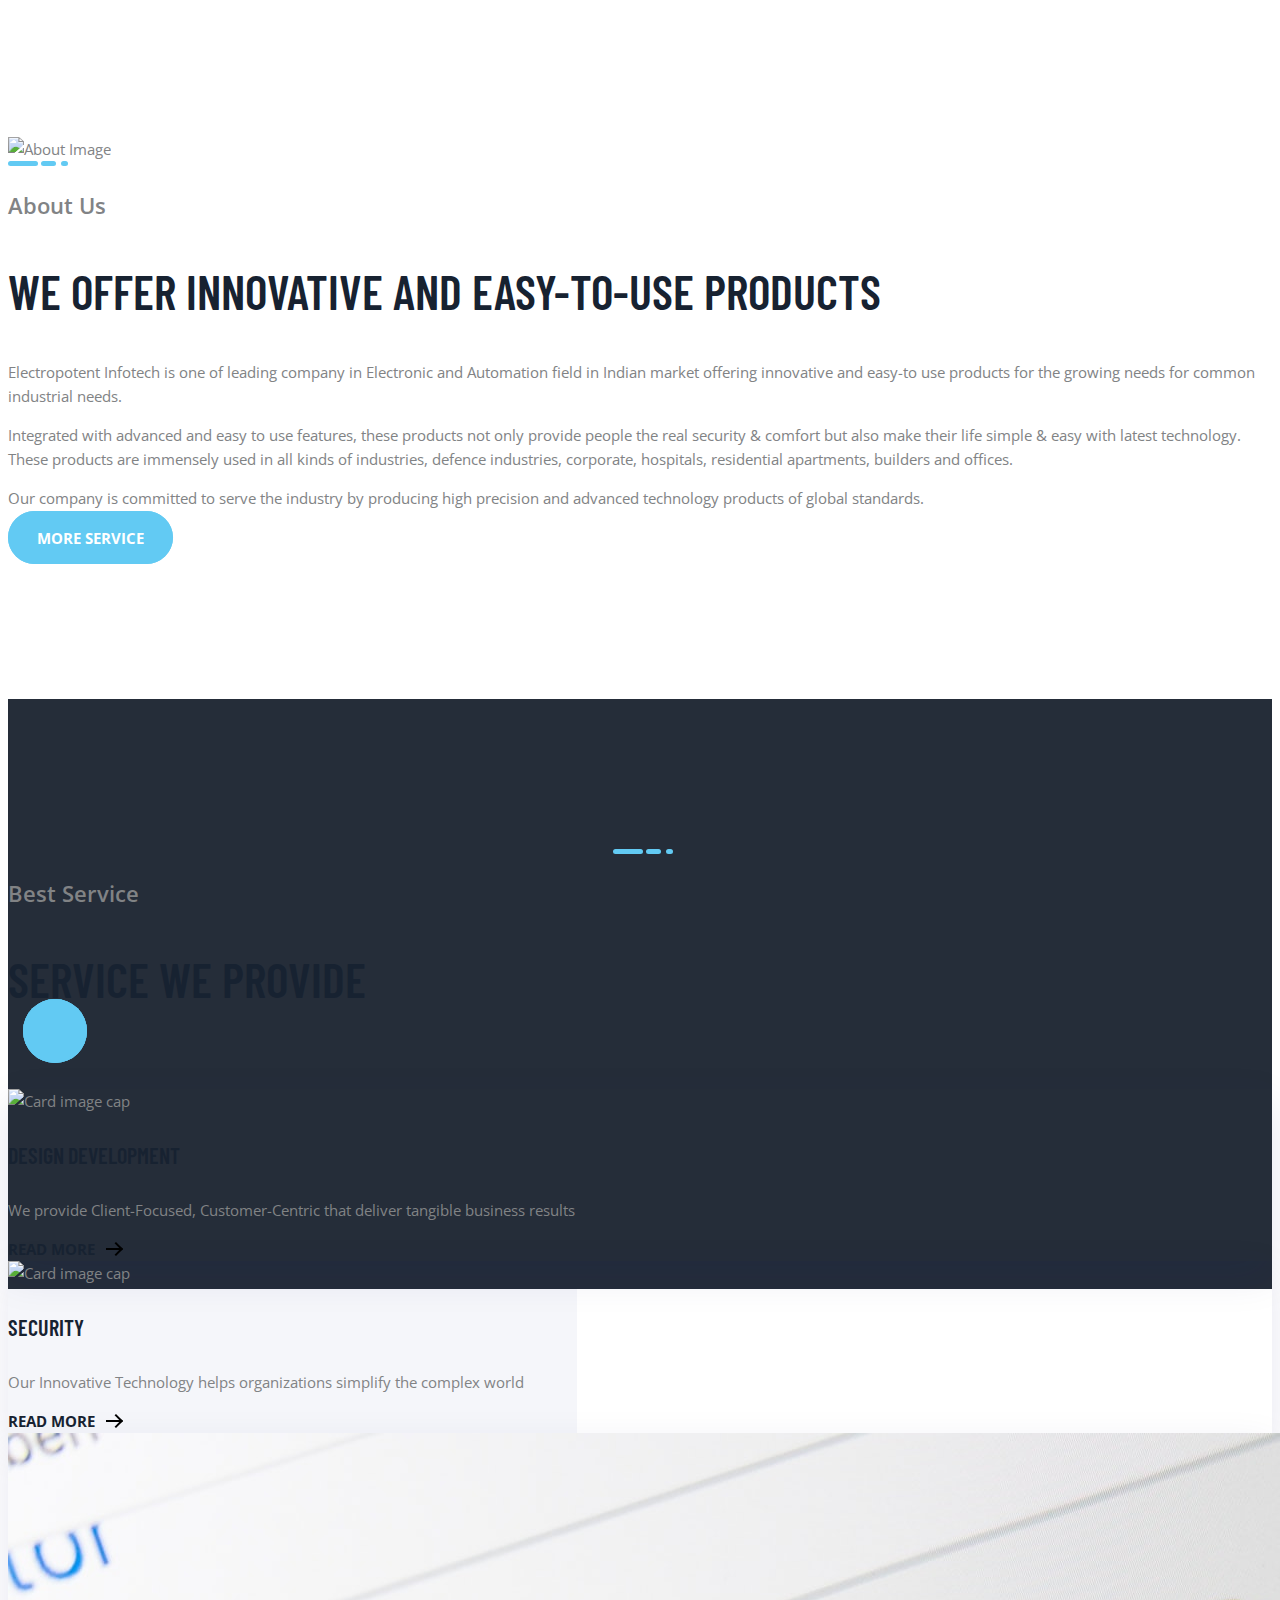
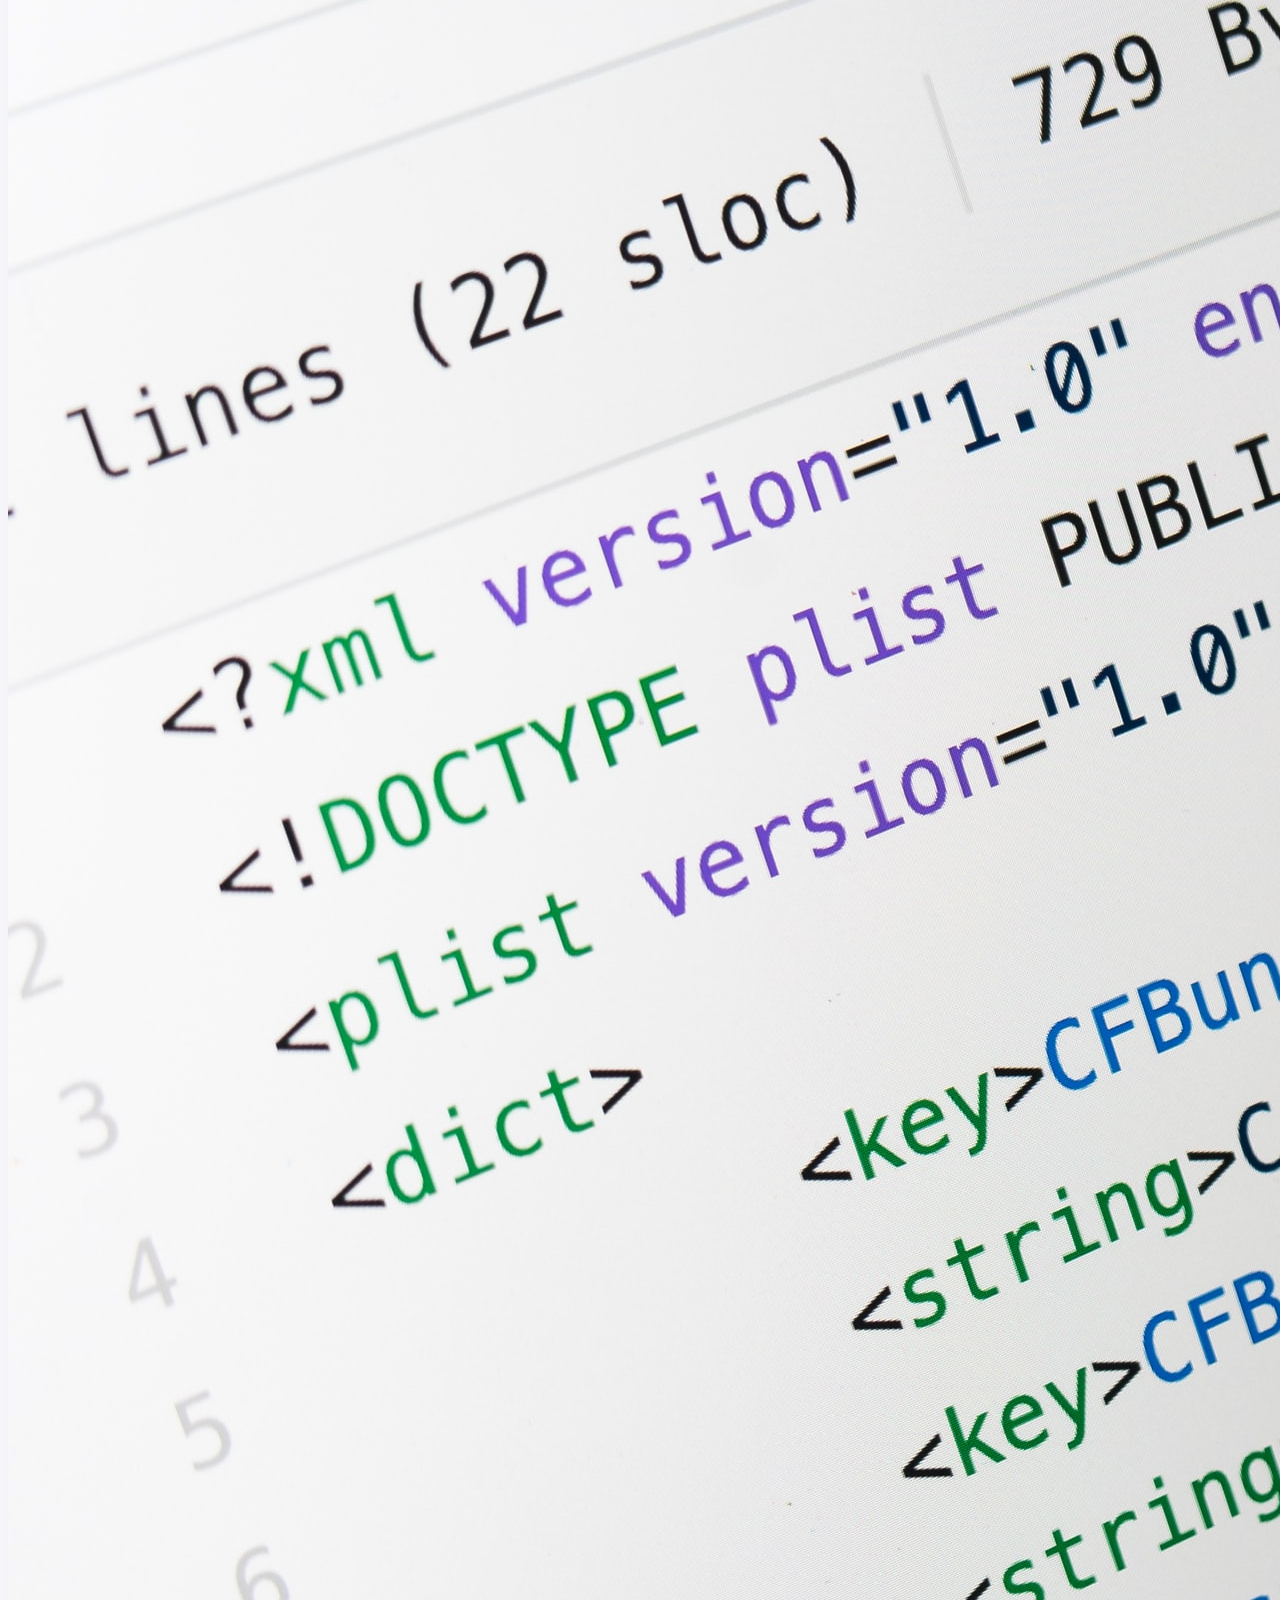
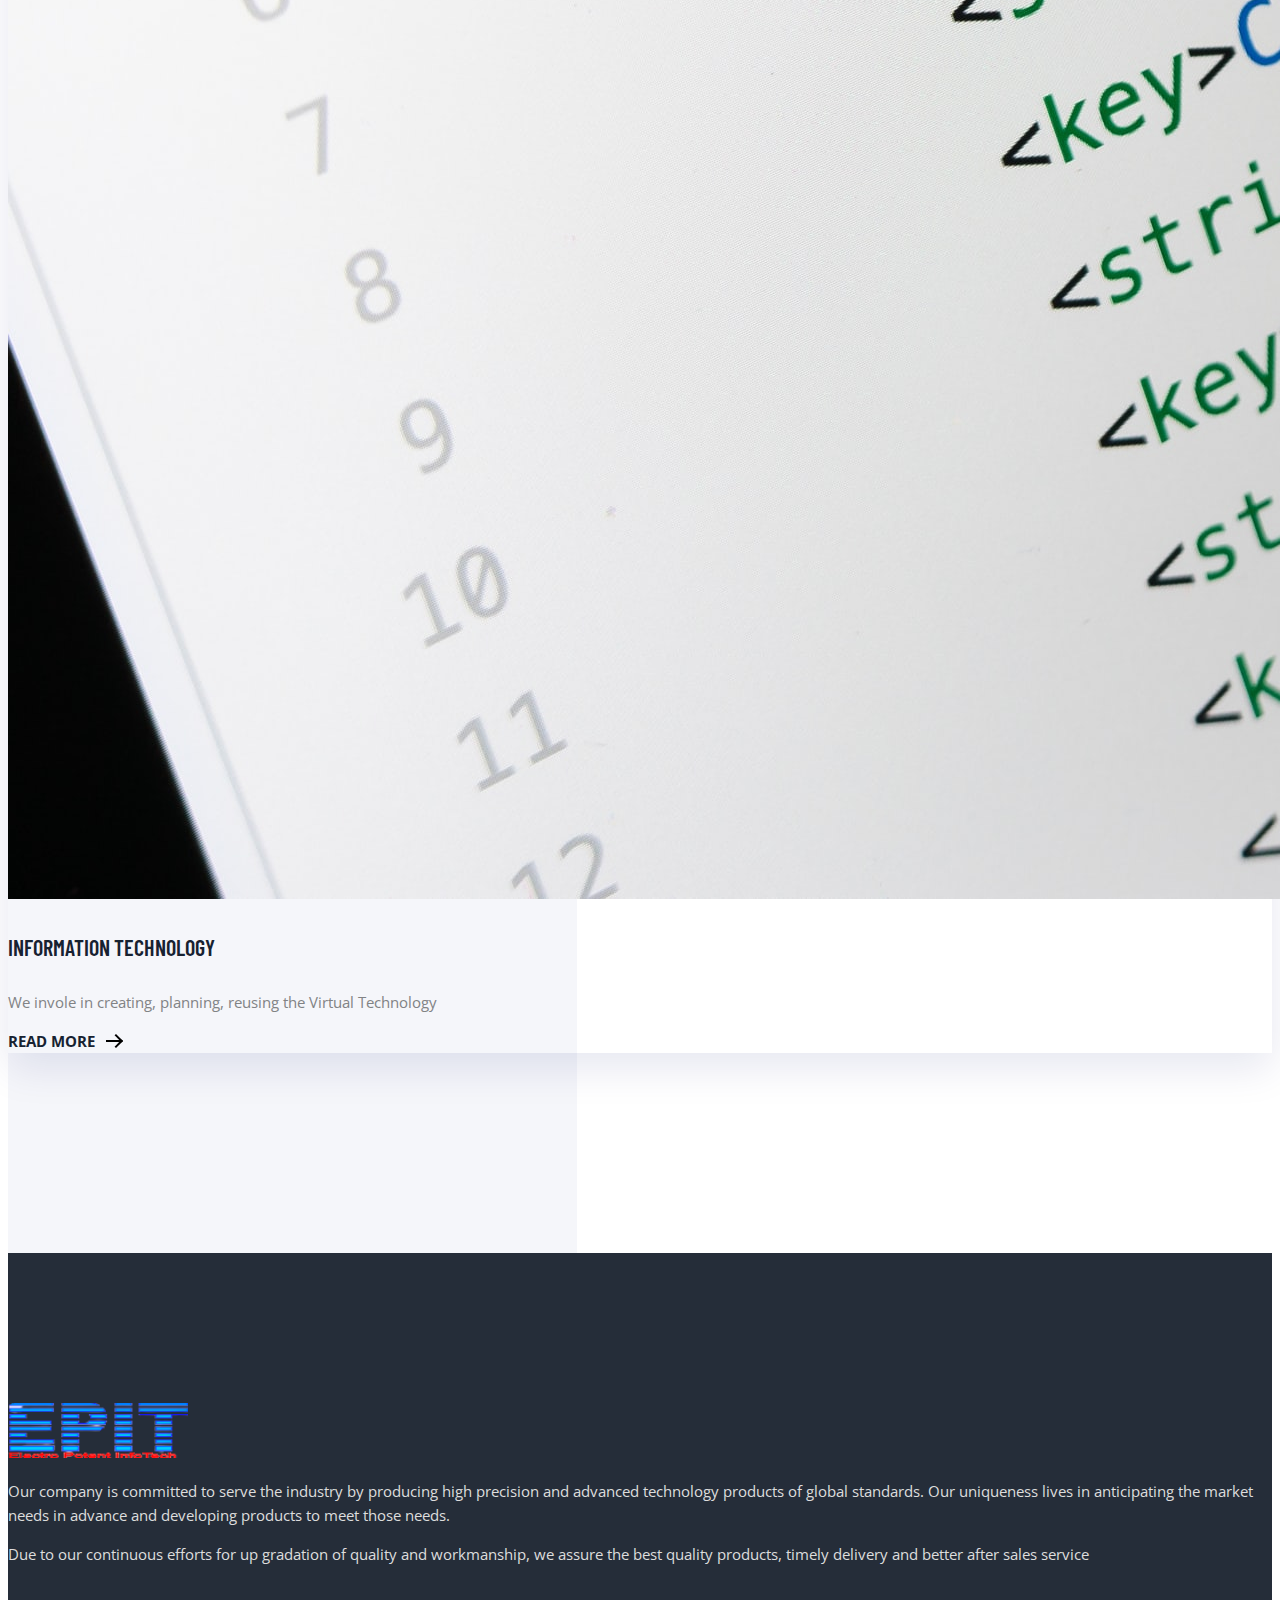
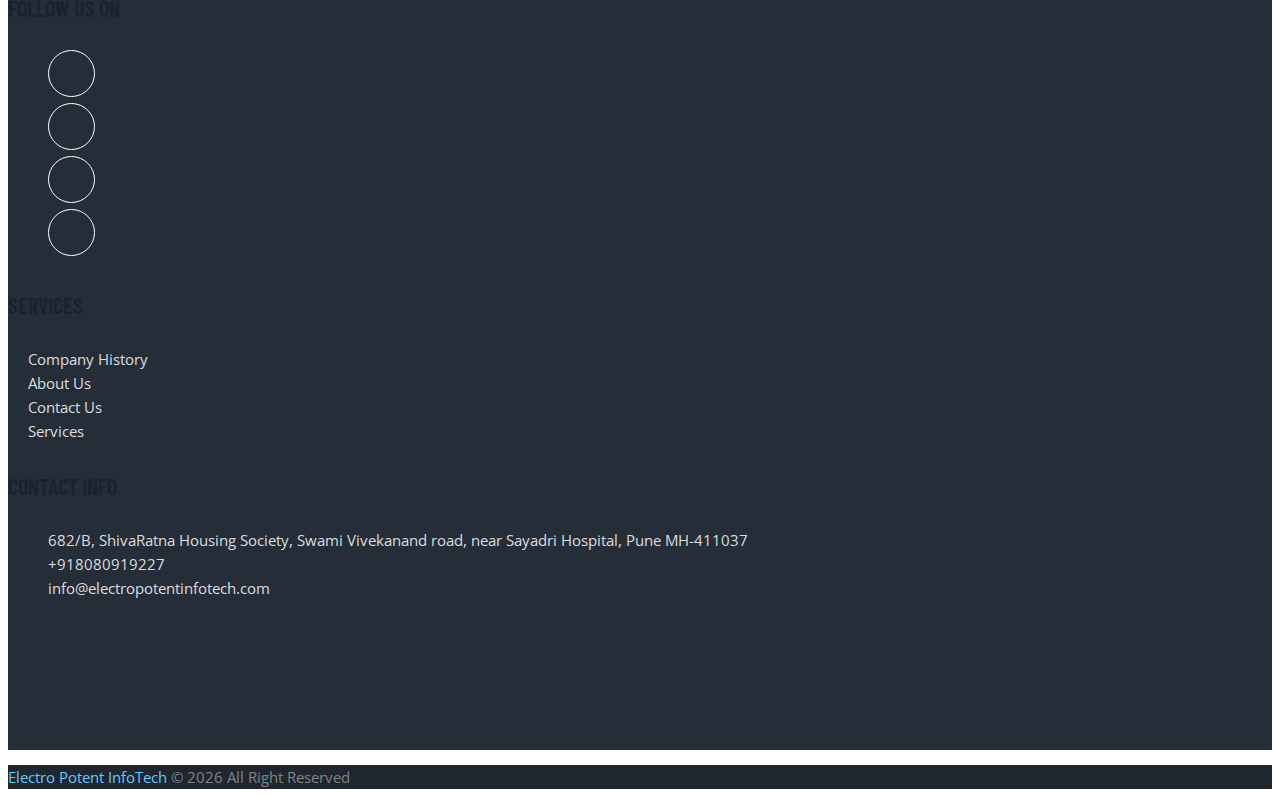
==== commit 2f404a77: "Intial commit" ====
--- a/about.html
+++ b/about.html
@@ -1,11 +1,6 @@
 <!DOCTYPE html>
 
-<!--
- // WEBSITE: https://themefisher.com
- // TWITTER: https://twitter.com/themefisher
- // FACEBOOK: https://www.facebook.com/themefisher
- // GITHUB: https://github.com/themefisher/
--->
+
 
 <html lang="zxx">
 
@@ -37,16 +32,16 @@
   <link href="css/style.css" rel="stylesheet">
 
   <!--Favicon-->
-  <!-- <link rel="shortcut icon" href="images/favicon.png" type="image/x-icon">
-  <link rel="icon" href="images/favicon.png" type="image/x-icon"> -->
+  <link rel="shortcut icon" href="NewImages/logo.png" type="image/x-icon">
+  <link rel="icon" href="NewImages/logo.png" type="image/x-icon">
   <script src="plugins/fontawesome/fontaesomelogo.min.css" crossorigin="anonymous"></script>
 </head>
 
 <body>
   <!-- preloader start -->
-  <div class="preloader">
+  <!-- <div class="preloader">
     <div class="spin"></div>
-  </div>
+  </div> -->
   <!-- preloader end -->
 
 <!-- header -->
@@ -88,7 +83,7 @@
           
         </ul>
         <!-- search -->
-        <div class="search px-4 pb-3 pb-lg-0">
+        <!-- <div class="search px-4 pb-3 pb-lg-0">
           <button id="searchOpen" class="search-btn"><i class="fa fa-search text-dark"></i></button>
           <div class="search-wrapper">
             <form action="#">
@@ -96,10 +91,10 @@
             </form>
             <button id="searchClose" class="search-close"><i class="fa fa-close text-dark"></i></button>
           </div>
-        </div>
+        </div> -->
         <!-- get start btn -->
-        <a href="service.html" class="btn btn-primary hover-ripple">get started</a>
-      </div>
+        <a href="service.html" class="btn btn-info hover-ripple ml-5">get started</a>
+            </div>
     </nav>
   </div>
 </div>
@@ -211,10 +206,10 @@
   <div class="card border-0 rounded-0 box-shadow">
     <img class="card-img-top rounded-0" src="NewImages/designanddevelopment.jpg" alt="Card image cap">
     <div class="card-body position-relative">
-      <i class="card-icon fa fa-bar-chart pt-3"></i>
-      <h4><a href="service-single.html" class="text-dark">Design Development</a></h4>
+      <i class="card-icon fa fa-bar-chart pt-1"></i>
+      <h4><a href="service.html" class="text-dark">Design Development</a></h4>
       <p class="card-text">We provide Client-Focused, Customer-Centric that deliver tangible business results</p>
-      <a href="service-single.html" class="btn btn-secondary btn-arrow">Read More</a>
+      <a href="service.html" class="btn btn-secondary btn-arrow">Read More</a>
     </div>
   </div>
 </div>
@@ -223,10 +218,10 @@
   <div class="card border-0 rounded-0 box-shadow">
     <img class="card-img-top rounded-0" src="NewImages/security.jpg" alt="Card image cap">
     <div class="card-body position-relative">
-      <i class="card-icon fa fa-handshake-o pt-3"></i>
-      <h4><a href="service-single.html" class="text-dark">Security</a></h4>
+      <i class="card-icon fa fa-handshake-o pt-1"></i>
+      <h4><a href="service.html" class="text-dark">Security</a></h4>
       <p class="card-text">Our Innovative Technology helps organizations simplify the complex world </p>
-      <a href="service-single.html" class="btn btn-secondary btn-arrow">Read More</a>
+      <a href="service.html" class="btn btn-secondary btn-arrow">Read More</a>
     </div>
   </div>
 </div>
@@ -235,10 +230,10 @@
   <div class="card border-0 rounded-0 box-shadow">
     <img class="card-img-top rounded-0" src="NewImages/software.jpg" alt="Card image cap">
     <div class="card-body position-relative">
-      <i class="card-icon fa fa-briefcase pt-3"></i>
-      <h4><a href="service-single.html" class="text-dark">Information Technology</a></h4>
+      <i class="card-icon fa fa-briefcase pt-1"></i>
+      <h4><a href="service.html" class="text-dark">Information Technology</a></h4>
       <p class="card-text">We invole in creating, planning, reusing  the Virtual Technology</p>
-      <a href="service-single.html" class="btn btn-secondary btn-arrow">Read More</a>
+      <a href="service.html" class="btn btn-secondary btn-arrow">Read More</a>
     </div>
   </div>
 </div>
@@ -290,8 +285,7 @@
                 <li class="mb-3 text-light"><a class="text-light d-block" href="about.html">About Us</a></li>
                 <li class="mb-3 text-light"><a class="text-light d-block" href="contact.html">Contact Us</a></li>
                 <li class="mb-3 text-light"><a class="text-light d-block" href="service.html">Services</a></li>
-                <li class="mb-3 text-light"><a class="text-light d-block" href="privacy-policy.html">Privacy Policy</a></li>
-              </ul>
+                              </ul>
             </div>
             <!-- contact info -->
             <div class="col-6 mb-5">
@@ -318,12 +312,7 @@
               document.write(CurrentYear)
             </script> All Right Reserved</p>
         </div>
-        <div class="col-md-6 text-center text-md-right">
-          <ul class="list-inline">
-            <li class="list-inline-item mx-0"><a class="d-inline-block px-3 text-white border-right" href="terms-conditions.html">Terms of Service</a></li>
-            <li class="list-inline-item mx-0"><a class="d-inline-block px-3 text-white" href="privacy-policy.html">Privacy Policy</a></li>
-          </ul>
-        </div>
+       
       </div>
     </div>
   </div>
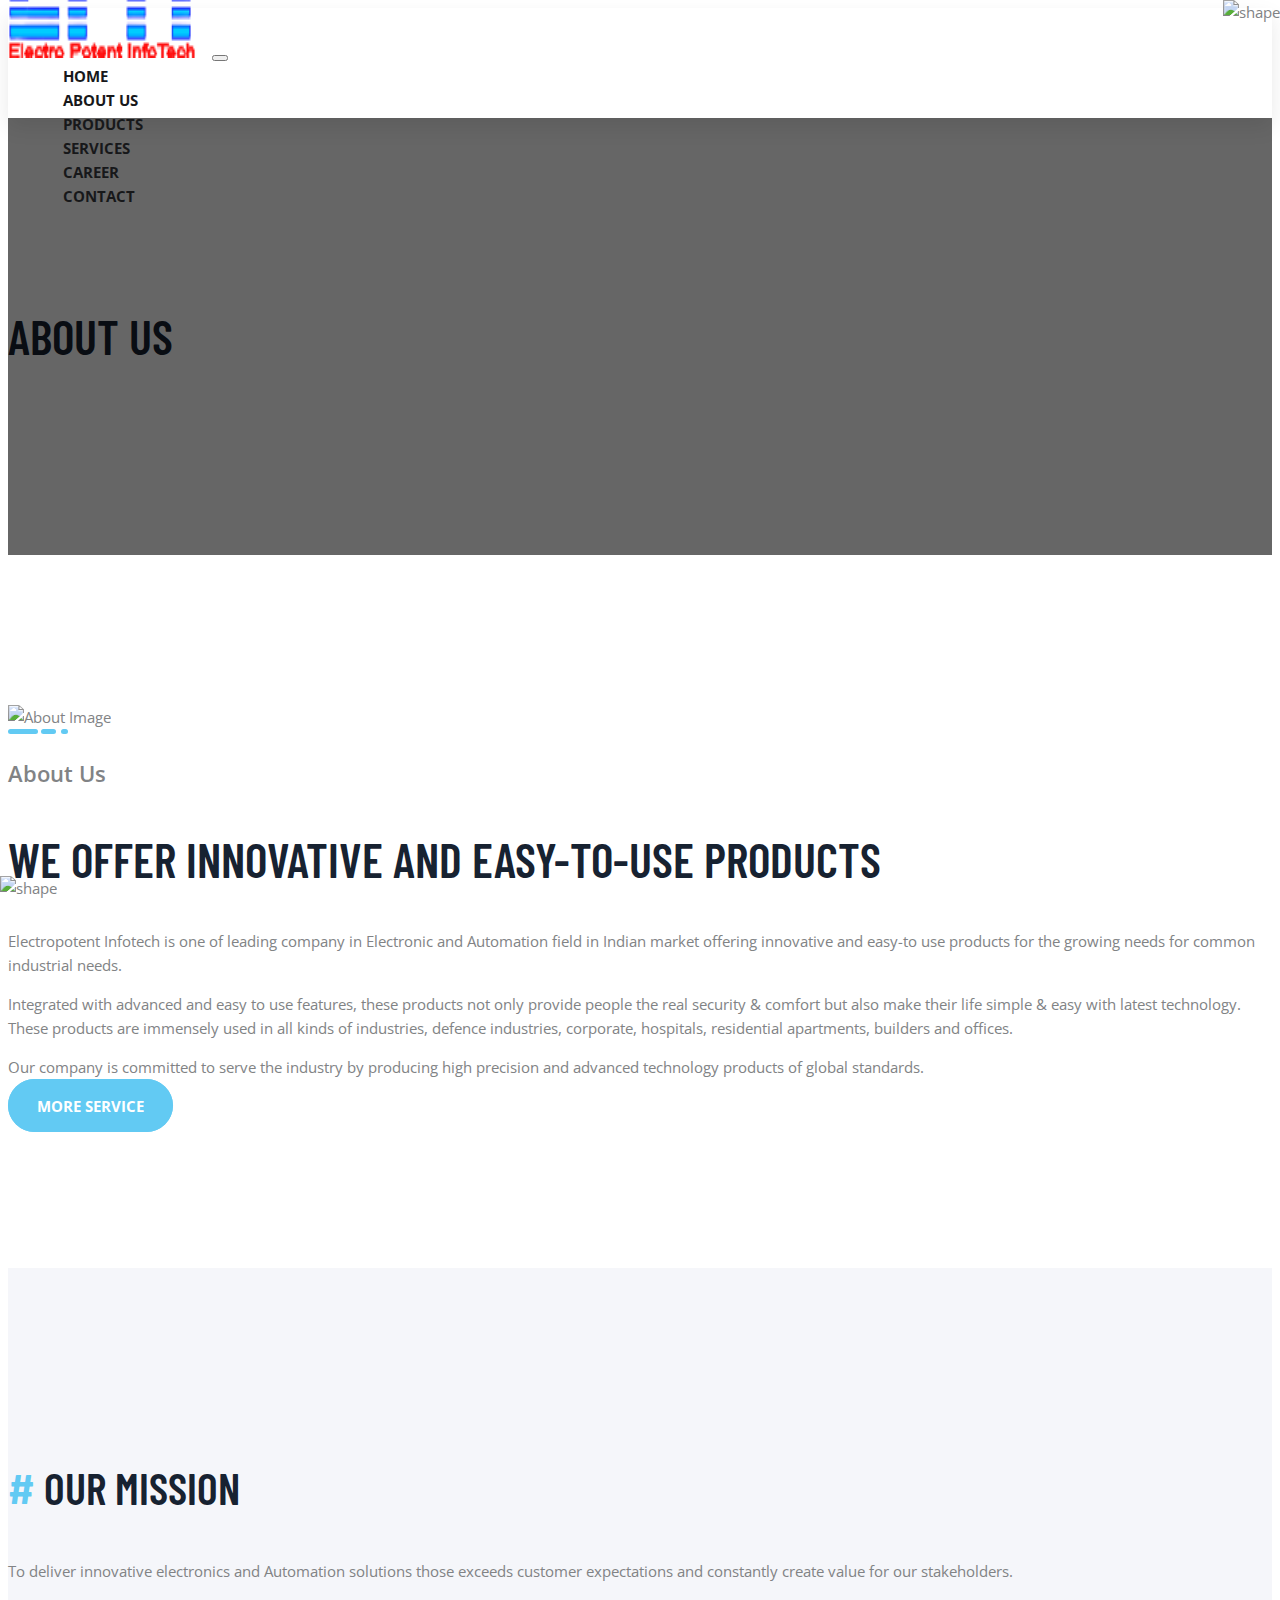
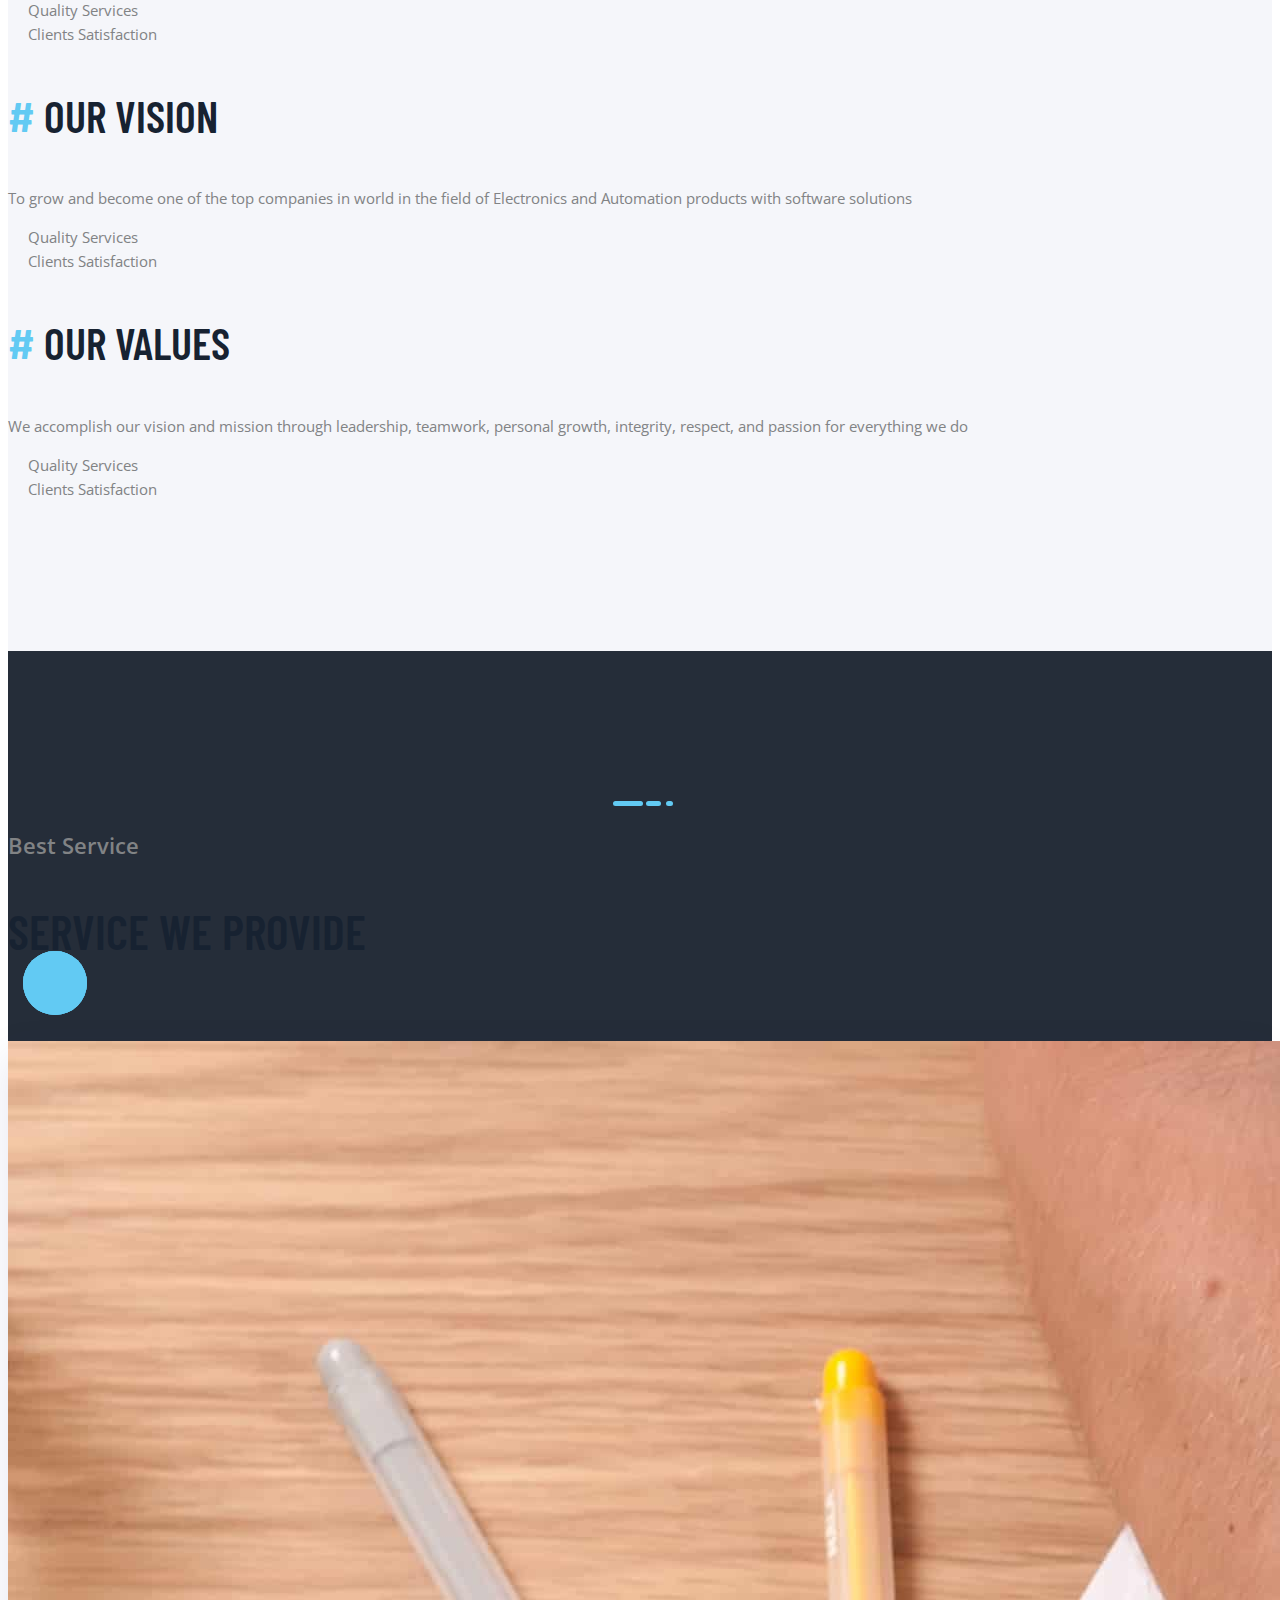
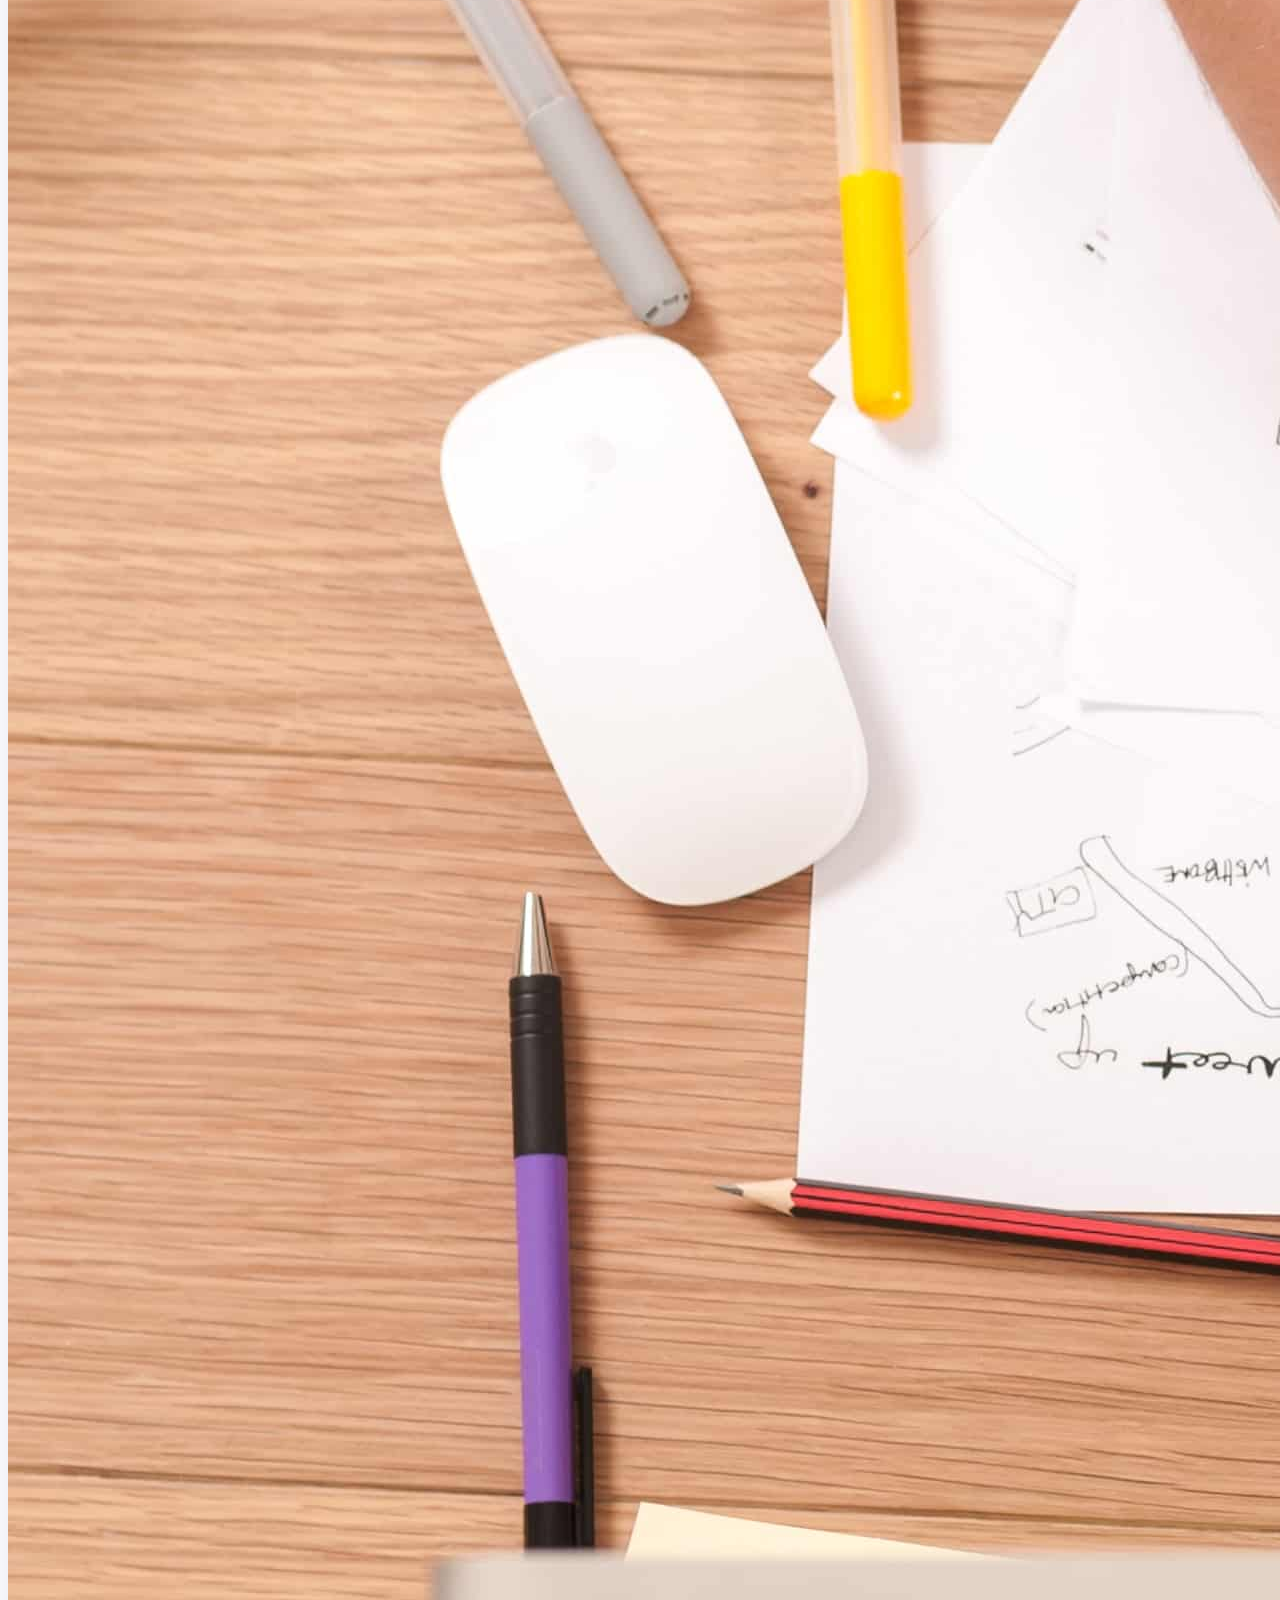
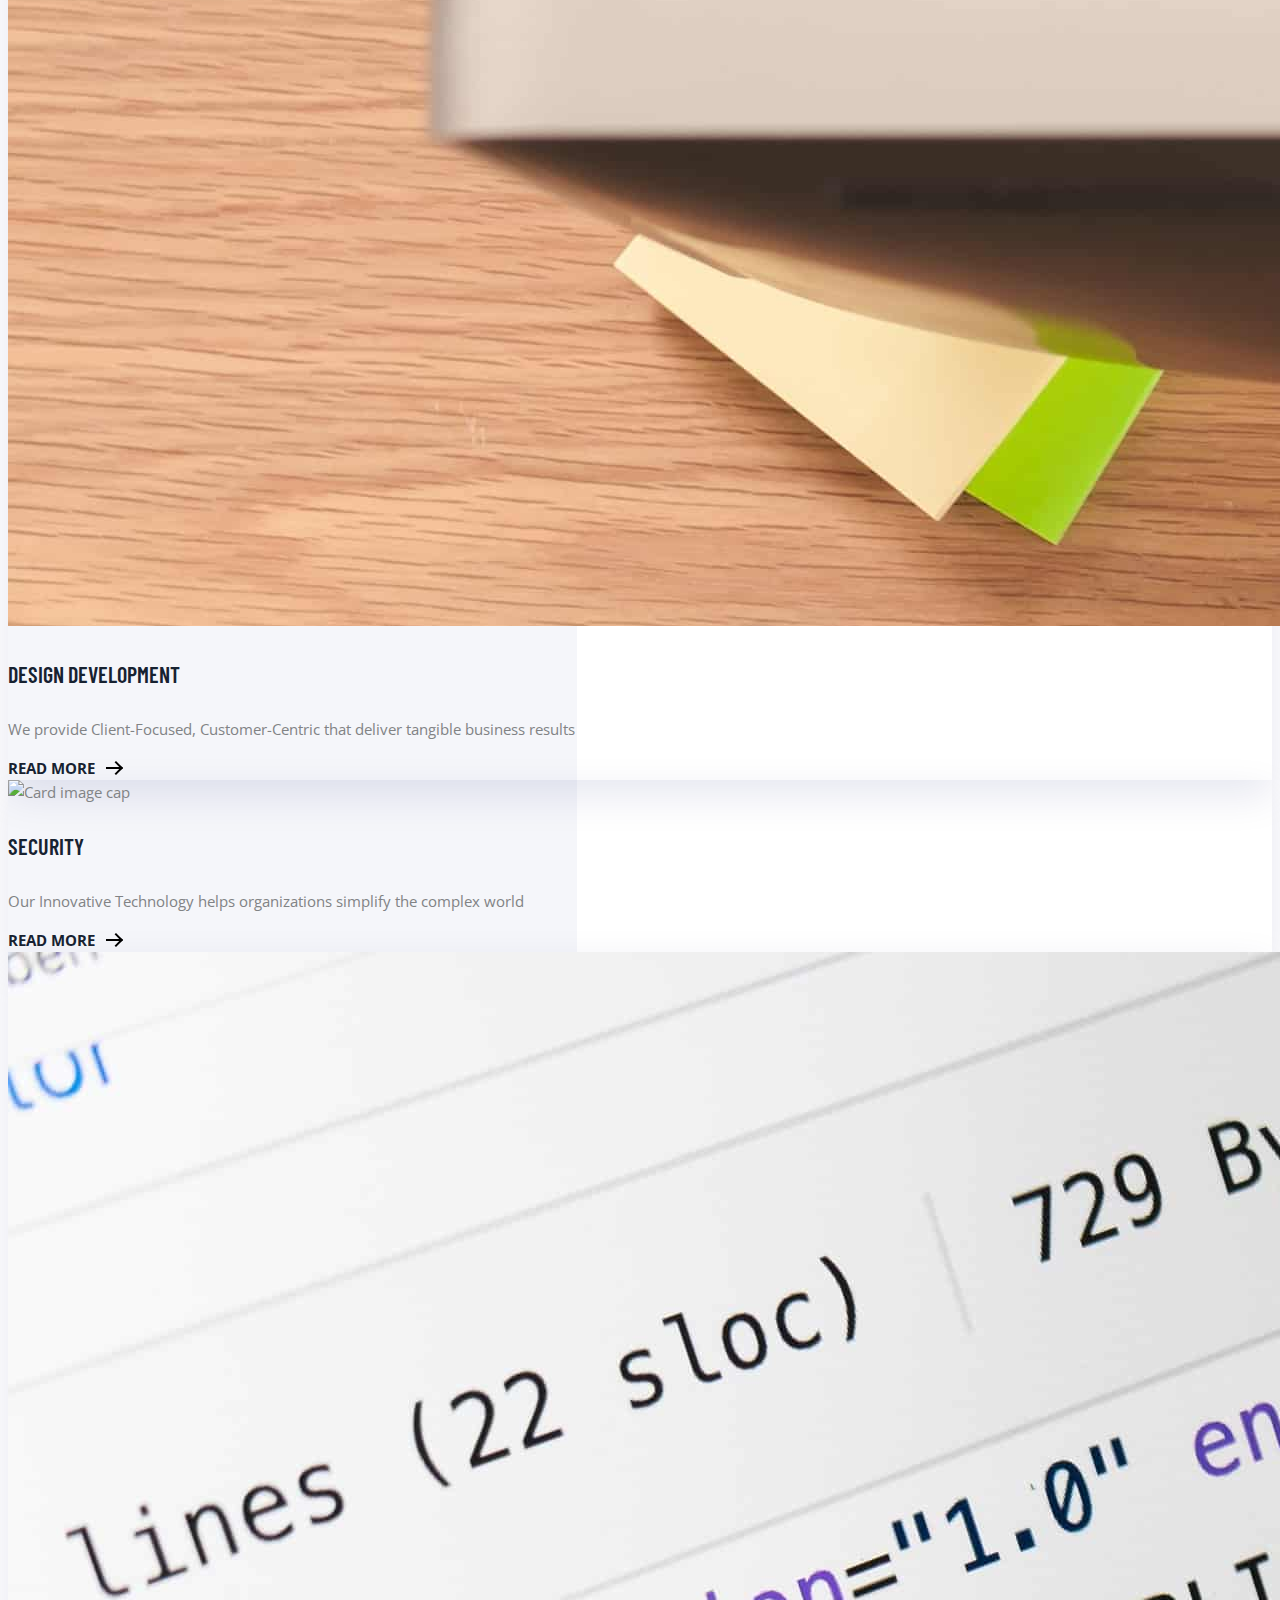
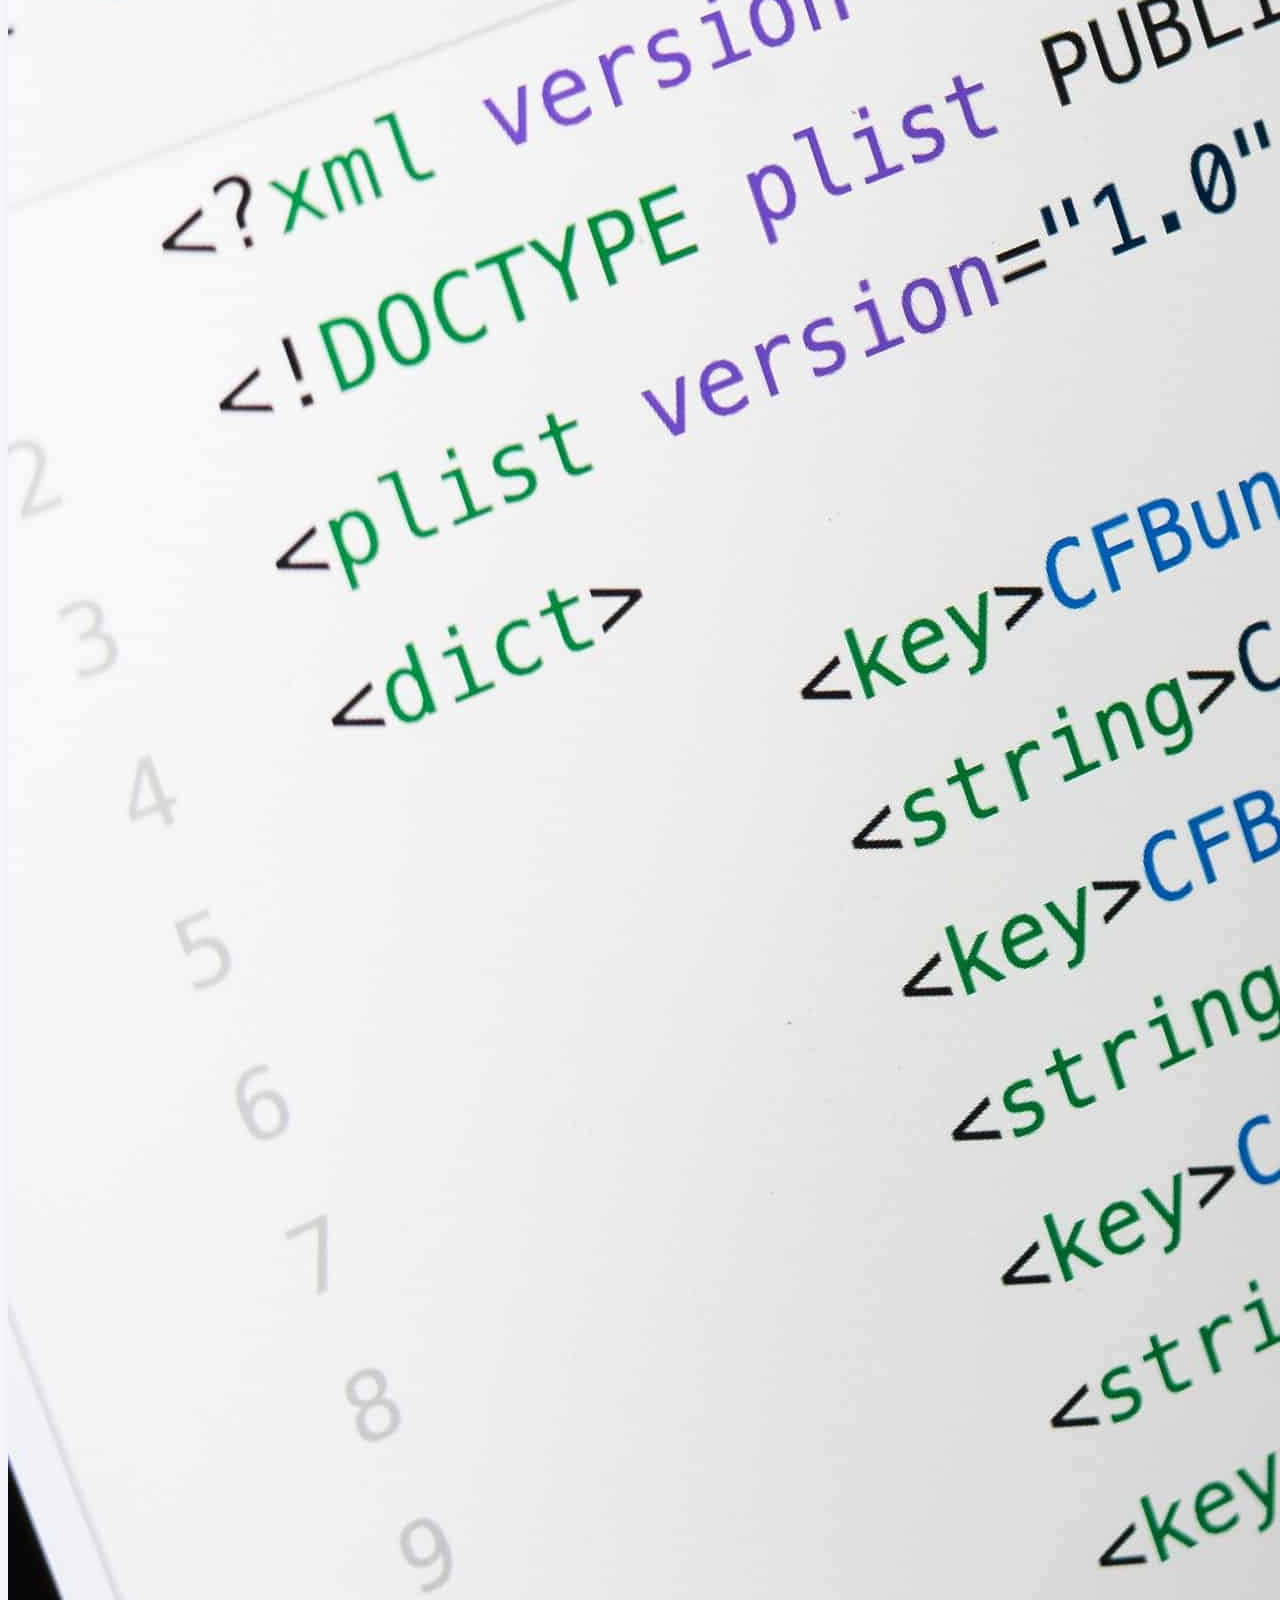
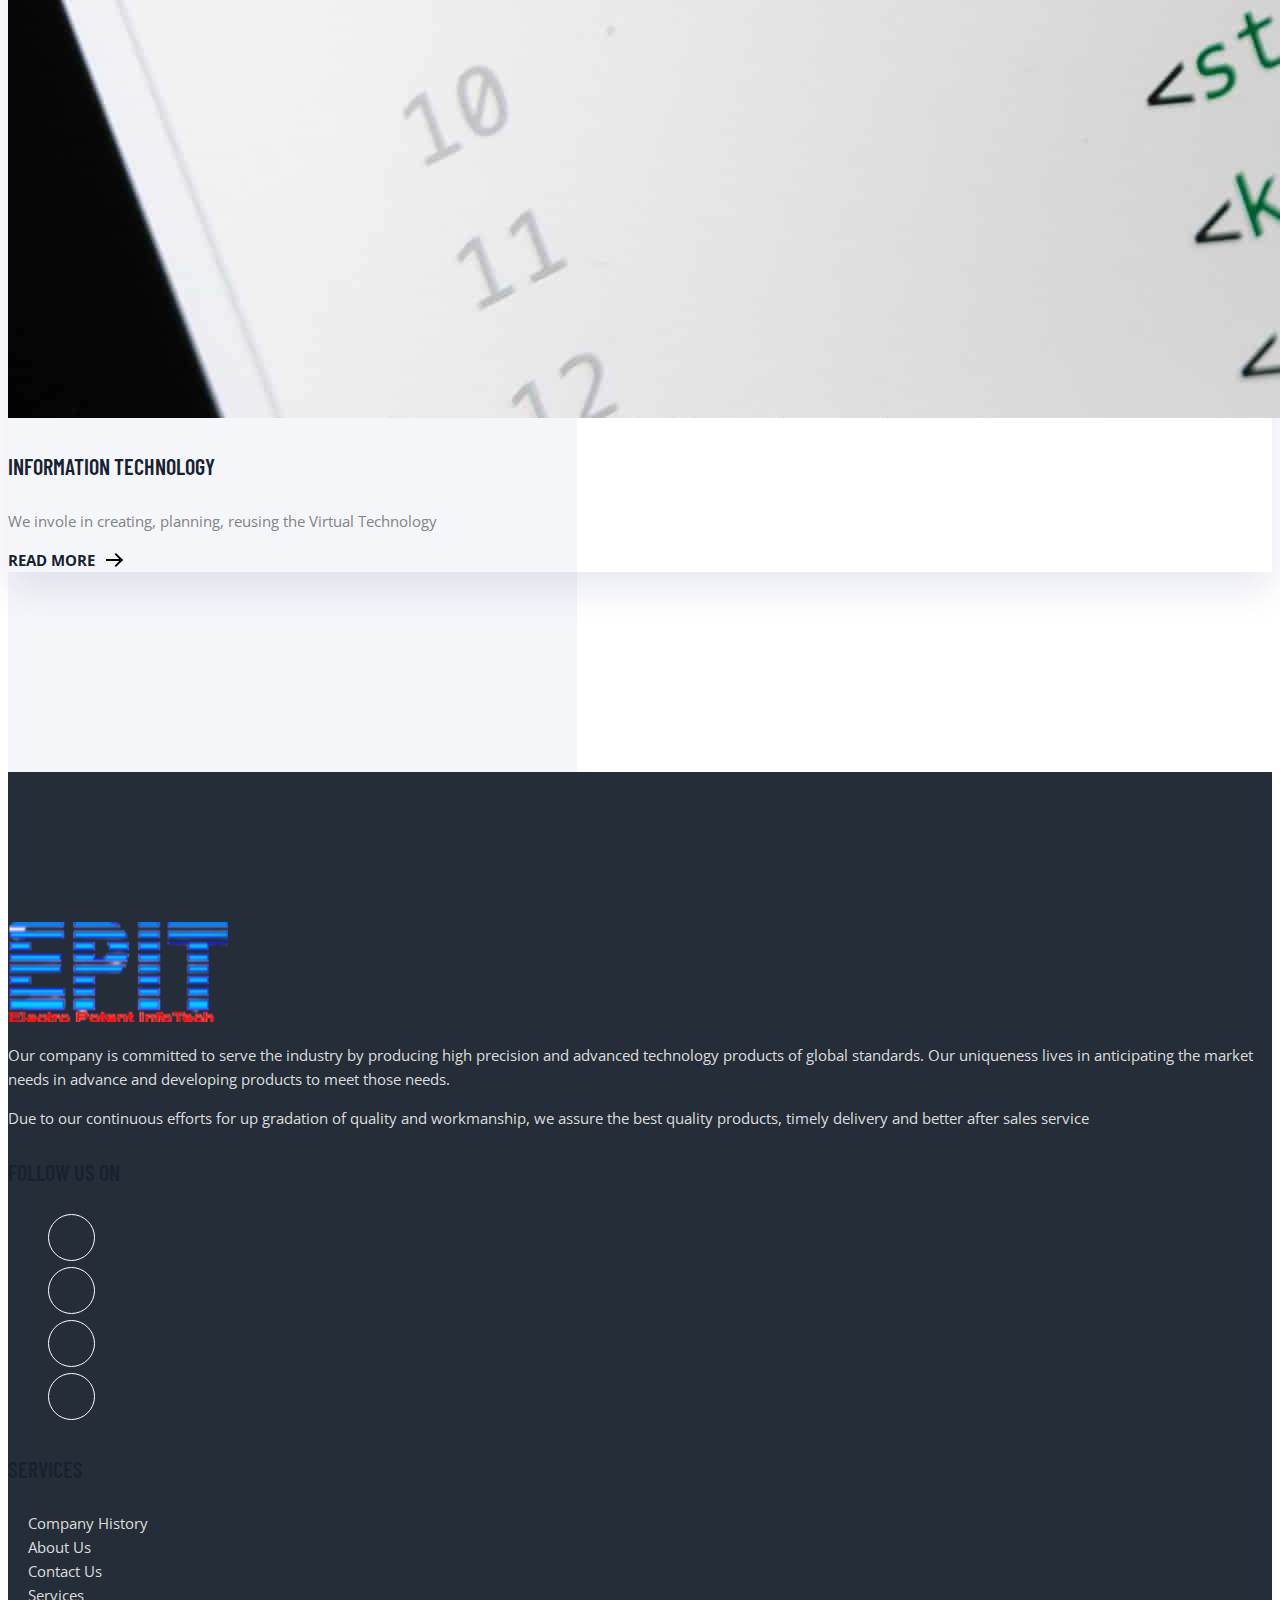
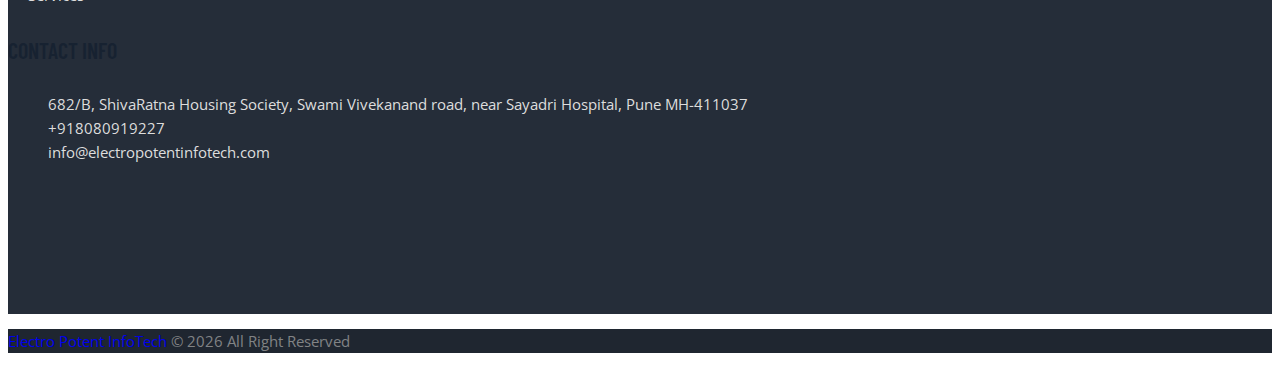
==== commit d3a079df: "initial commit" ====
--- a/about.html
+++ b/about.html
@@ -46,80 +46,89 @@
 
 <!-- header -->
 <header>
- <!-- navigation -->
- <div class="navigation bg-white position-relative">
-  <div class="container">
-    <nav class="navbar navbar-expand-lg navbar-light bg-white">
-      <a class="navbar-brand" href="index.html">          <img class="img-fluid" src="NewImages/logo1.png" width="180px" height="55px" >
-      </a>
-      <button class="navbar-toggler border-0" type="button" data-toggle="collapse" data-target="#navigation"
-        aria-controls="navigation" aria-expanded="false" aria-label="Toggle navigation">
-        <span class="navbar-toggler-icon"></span>
-      </button>
-
-      <div class="collapse navbar-collapse text-center pb-lg-0" id="navigation">
-        <ul class="navbar-nav ml-auto">
-          <li class="nav-item ">
-            <a class="nav-link " href="index.html">
-              Home
-            </a>
-          </li>
-          <li class="nav-item ">
-            <a class="nav-link " href="about.html">
-              About us
-            </a>
-          </li>
-          <li class="nav-item ">
-            <a class="nav-link " href="products.php">
-              Products
-            </a>
-          </li>
-          <li class="nav-item">
-            <a class="nav-link" href="contact.html">Contact</a>
-          </li>
-          <li class="nav-item">
-            <a class="nav-link" href="service.html">Services</a>
-          </li>
-          
-        </ul>
-        <!-- search -->
-        <!-- <div class="search px-4 pb-3 pb-lg-0">
-          <button id="searchOpen" class="search-btn"><i class="fa fa-search text-dark"></i></button>
-          <div class="search-wrapper">
-            <form action="#">
-              <input class="search-box form-control" id="search" type="search" placeholder="Type & Hit Enter...">
-            </form>
-            <button id="searchClose" class="search-close"><i class="fa fa-close text-dark"></i></button>
-          </div>
-        </div> -->
-        <!-- get start btn -->
-        <a href="service.html" class="btn btn-info hover-ripple ml-5">get started</a>
-            </div>
-    </nav>
-  </div>
-</div>
-<!-- /navigation -->
-</header>
-<!-- /header -->
+  <!-- navigation -->
+   <div class="navigation bg-white position-relative pl-5 pr-5">
+     <div class="container-fluid ml-5 mr-5">
+       <nav class="navbar navbar-expand-lg navbar-light bg-white">
+         <a class="navbar-brand" href="index.html">
+           <img class="img-fluid" src="NewImages/logo1.png" width="200px" height="150px">
+                   </a>
+           
+         <button class="navbar-toggler border-0" type="button" data-toggle="collapse" data-target="#navigation"
+           aria-controls="navigation" aria-expanded="false" aria-label="Toggle navigation">
+           <span class="navbar-toggler-icon"></span>
+         </button>
+ 
+         <div class="collapse navbar-collapse text-center pb-lg-0" id="navigation">
+           <ul class="navbar-nav ml-auto">
+             <li class="nav-item ">
+               <a class="nav-link" href="index.html">
+                 Home
+               </a>
+             </li>
+             <li class="nav-item ">
+               <a class="nav-link " href="about.html">
+                 About us
+               </a>
+             </li>
+             <li class="nav-item ">
+               <a class="nav-link " href="products.php">
+                 Products
+               </a>
+             </li>
+             <li class="nav-item">
+               <a class="nav-link" href="service.html">Services</a>
+             </li>
+             <li class="nav-item">
+              <a class="nav-link" href="career.html">Career   </a>
+             </li>
+             <li class="nav-item">
+               <a class="nav-link" href="contact.html">Contact</a>
+             </li>
+                         </ul>
+         </div>
+       </nav>
+     </div>
+   </div>
+   <!-- /navigation -->
+ </header>
+ <!-- /header -->
 
 <!-- page title -->
 <section class="section bg-cover overlay" data-background="NewImages/aboutus.jpg">
   <div class="container">
     <div class="row">
       <div class="col-12">
-        <h2 class="text-white mb-3">About Us 1</h2>
+        <h2 class="text-white">About Us </h2>
         <!-- breadcrumb -->
-        <nav aria-label="breadcrumb">
-          <ol class="breadcrumb bg-transparent p-0">
-            <li class="breadcrumb-item font-weight-semebold"><a class="text-white" href="index.html">Home</a></li>
-            <li class="breadcrumb-item font-weight-semebold active text-primary" aria-current="page">About Us </li>
-          </ol>
-        </nav>
+       
       </div>
     </div>
   </div>
 </section>
 <!-- /page title -->
+
+<!-- about us -->
+<section class="section pl-5 pr-5 ">
+  <div class="container-fluid pl-5 pr-5">
+    <div class="row justify-content-between align-items-center">
+      <div class="col-md-5 bg-contain" data-background="images/backgrounds/about-us-bg.png">
+        <!-- about us image -->
+        <img class="img-fluid w-100" src="images/about/about-us.png" alt="About Image">
+      </div>
+      <div class="col-md-7">
+        <span class="section-title-border"></span>
+        <p class="subtitle">About Us</p>
+        <h2 class="section-title">We offer Innovative and easy-to-use products</h2>
+        <p>Electropotent Infotech is one of leading company in Electronic and Automation field in Indian market offering innovative and easy-to use products for the growing needs for common  industrial needs.</p>
+        <p >Integrated with advanced and easy to use features, these products not only provide people the real security & comfort but also make their life simple & easy with latest technology.  These products are immensely used in all kinds of industries,  defence industries, corporate, hospitals,  residential apartments, builders and offices.</p>
+        <p class="mb-5">Our company is committed to serve the industry by producing high precision and advanced technology products of global standards.</p>
+        <a href="service.html" class="btn btn-primary hover-ripple">more service</a>
+      </div>
+    </div>
+  </div>
+</section>
+<!-- /about us -->
 
 <!-- philosophy -->
 <section class="section bg-gray position-relative">
@@ -127,7 +136,7 @@
     <div class="row">
   <!-- mission -->
   <div class="col-md-6 col-lg-4 mb-4 mb-md-0">
-    <h3><span class="text-primary">01.</span> Our Mission</h3>
+    <h3><span class="text-primary">#</span> Our Mission</h3>
     <p>To deliver innovative electronics and Automation solutions those exceeds customer expectations and 
       constantly create value for our stakeholders.</p>
     <ul class="list-styled style-circle">
@@ -137,7 +146,7 @@
   </div>
   <!-- spproch -->
   <div class="col-md-6 col-lg-4 mb-4 mb-md-0">
-    <h3><span class="text-primary">03.</span>Our Vision</h3>
+    <h3><span class="text-primary"># </span> Our Vision</h3>
     <p>To grow and become one of the top companies in world in the field of Electronics and Automation products with software 
       solutions </p>
       
@@ -148,7 +157,7 @@
   </div>
   <!-- philosophy -->
   <div class="col-md-6 col-lg-4 mb-4 mb-md-0">
-    <h3><span class="text-primary">02.</span> Our Values</h3>
+    <h3><span class="text-primary">#</span> Our Values</h3>
     <p>We accomplish our vision and mission through leadership, teamwork, personal growth, integrity, respect, and 
       passion for everything we do</p>
     <ul class="list-styled style-circle">
@@ -163,28 +172,6 @@
   <img class="img-fluid about-bg-shape" src="images/backgrounds/about-us-3-bg.png" alt="shape">
 </section>
 <!-- /philosophy -->
-
-<!-- about us -->
-<section class="section">
-  <div class="container">
-  <div class="row justify-content-between align-items-center">
-    <div class="col-md-5 bg-contain" data-background="images/backgrounds/about-us-bg.png">
-      <!-- about us image -->
-      <img class="img-fluid w-100" src="images/about/about-us.png" alt="About Image">
-    </div>
-    <div class="col-md-6">
-      <span class="section-title-border"></span>
-      <p class="subtitle">About Us</p>
-      <h2 class="section-title">We offer Innovative and easy-to-use products</h2>
-      <p>Electropotent Infotech is one of leading company in Electronic and Automation field in Indian market offering innovative and easy-to use products for the growing needs for common  industrial needs.</p>
-   <p >Integrated with advanced and easy to use features, these products not only provide people the real security & comfort but also make their life simple & easy with latest technology.  These products are immensely used in all kinds of industries,  defence industries, corporate, hospitals,  residential apartments, builders and offices.</p>
-<p class="mb-5">Our company is committed to serve the industry by producing high precision and advanced technology products of global standards.</p>
-      <a href="service.html" class="btn btn-primary hover-ripple">more service</a>
-    </div>
-  </div>
-</div>
-</section>
-<!-- /about us -->
 <!-- service -->
 <section class="bg-gray-white">
   <div class="section bg-secondary section-bottom-lg">
@@ -248,17 +235,16 @@
 <!-- footer -->
 <footer>
   <!-- main footer -->
-  <div class="section bg-secondary">
-    <div class="container">
+  <div class="section bg-secondary p-5 mb-0 pb-0">
+    <div class="container-fluid pl-5 pr-5 mb-0">
       <div class="row justify-content-between">
         <!-- footer content -->
-        <div class="col-lg-5 mb-5 mb-lg-0">
+        <div class="col-lg-5">
           <!-- logo -->
-          <a class="mb-4 d-inline-block" href="index.html">          <img class="img-fluid" src="NewImages/logo1.png" width="180px" height="55px" >
-          </a>
+          <a class="mb-4 d-inline-block p-1" href="index.html"><img src="NewImages/logo1.png" width="220px" height="100px"></a>
           <p class="text-light">Our company is committed to serve the industry by producing high precision and advanced technology products of global standards. Our uniqueness lives in anticipating the market needs in advance and developing products to meet those needs.</p>
           <p class="text-light mb-5">Due to our continuous efforts for up gradation of quality and workmanship, we assure the best quality products, timely delivery and better after sales service</p>
-          <h4 class="text-white mb-4">Follow Us On</h4>
+          <h4 class="text-white mb-2">Follow Us On</h4>
           <!-- social links -->
           <ul class="list-inline social-icon-alt">
             <li class="list-inline-item">
@@ -268,8 +254,8 @@
               <a class="hover-ripple" href="#"><i class="fa fa-twitter"></i></a>
             </li>
             <li class="list-inline-item">
-              <a class="hover-ripple" target="_blank" href="https://www.linkedin.com/company/electropotent-infotech"><i class="fa fa-linkedin"></i></a>
-                        </li>
+              <a class="hover-ripple" target="_blank" href="https://www.linkedin.com/company/electropotent-infotech/"><i class="fa fa-linkedin"></i></a>
+            </li>
             <li class="list-inline-item">
               <a class="hover-ripple" href="#"><i class="fa fa-pinterest"></i></a>
             </li>
@@ -279,7 +265,7 @@
           <div class="row">
             <!-- service list -->
             <div class="col-6 mb-5">
-              <h4 class="text-white mb-4">Services</h4>
+              <h4 class="text-white mb-4 mt-5">Services</h4>
               <ul class="list-styled">
                 <li class="mb-3 text-light"><a class="text-light d-block" href="about.html">Company History</a></li>
                 <li class="mb-3 text-light"><a class="text-light d-block" href="about.html">About Us</a></li>
@@ -287,33 +273,27 @@
                 <li class="mb-3 text-light"><a class="text-light d-block" href="service.html">Services</a></li>
                               </ul>
             </div>
-            <!-- contact info -->
-            <div class="col-6 mb-5">
-              <h4 class="text-white mb-4">Contact Info</h4>
-              <ul class="list-unstyled">
-                <li class="text-light mb-3">682/B, ShivaRatna Housing Society, Swami Vivekanand road, near Sayadri Hospital, Pune MH-411037</li>
-                <li class="text-light mb-3">+918080919227</li>
-                <li class="text-light mb-3">info@electropotentinfotech.com</li>
-              </ul>
-            </div>
-          
+              <!-- contact info -->
+              <div class="col-6 mb-5 mt-5">
+                <h4 class="text-white mb-4">Contact Info</h4>
+                <ul class="list-unstyled">
+                  <li class="text-light mb-2">682/B, ShivaRatna Housing Society, Swami Vivekanand road, near Sayadri Hospital, Pune MH-411037</li>
+                  <li class="text-light mb-2">+918080919227</li>
+                  <li class="text-light mb-3">info@electropotentinfotech.com</li>
+                </ul>
+              </div>
           </div>
         </div>
       </div>
     </div>
   </div>
   <!-- copyright -->
-  <div class="bg-secondary-darken py-4">
-    <div class="container">
-      <div class="row">
-        <div class="col-md-6 text-center text-md-left mb-3 mb-md-0">
-          <p class="mb-0 text-white"><a href="index.html"><span class="text-primary">Electro Potent InfoTech</span></a> &copy; <script>
+  <div class="bg-secondary-darken p-1">
+    <div class="container-fluid">
+          <p class="mb-0 text-white text-right"><a href="index.html"><span class="text-danger">Electro Potent InfoTech</span></a> &copy; <script>
               var CurrentYear = new Date().getFullYear()
               document.write(CurrentYear)
             </script> All Right Reserved</p>
-        </div>
-       
-      </div>
     </div>
   </div>
 </footer>
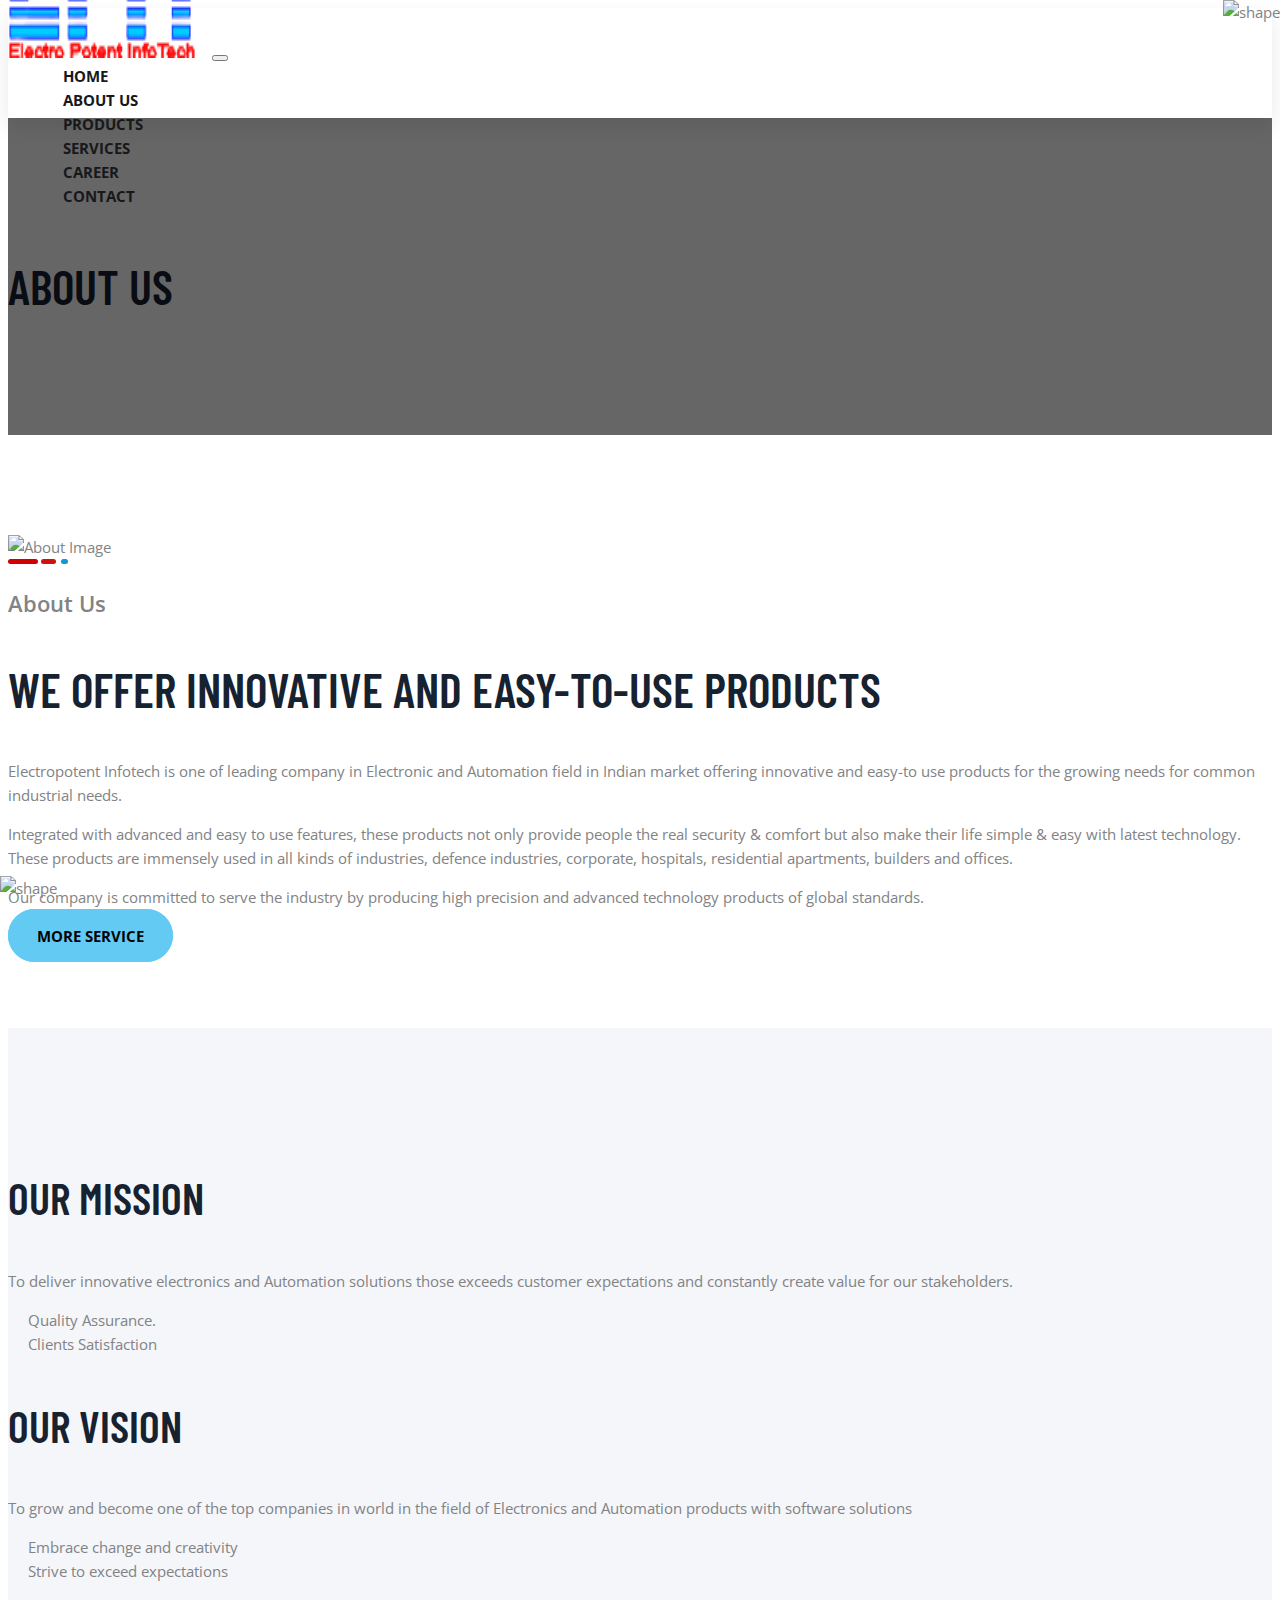
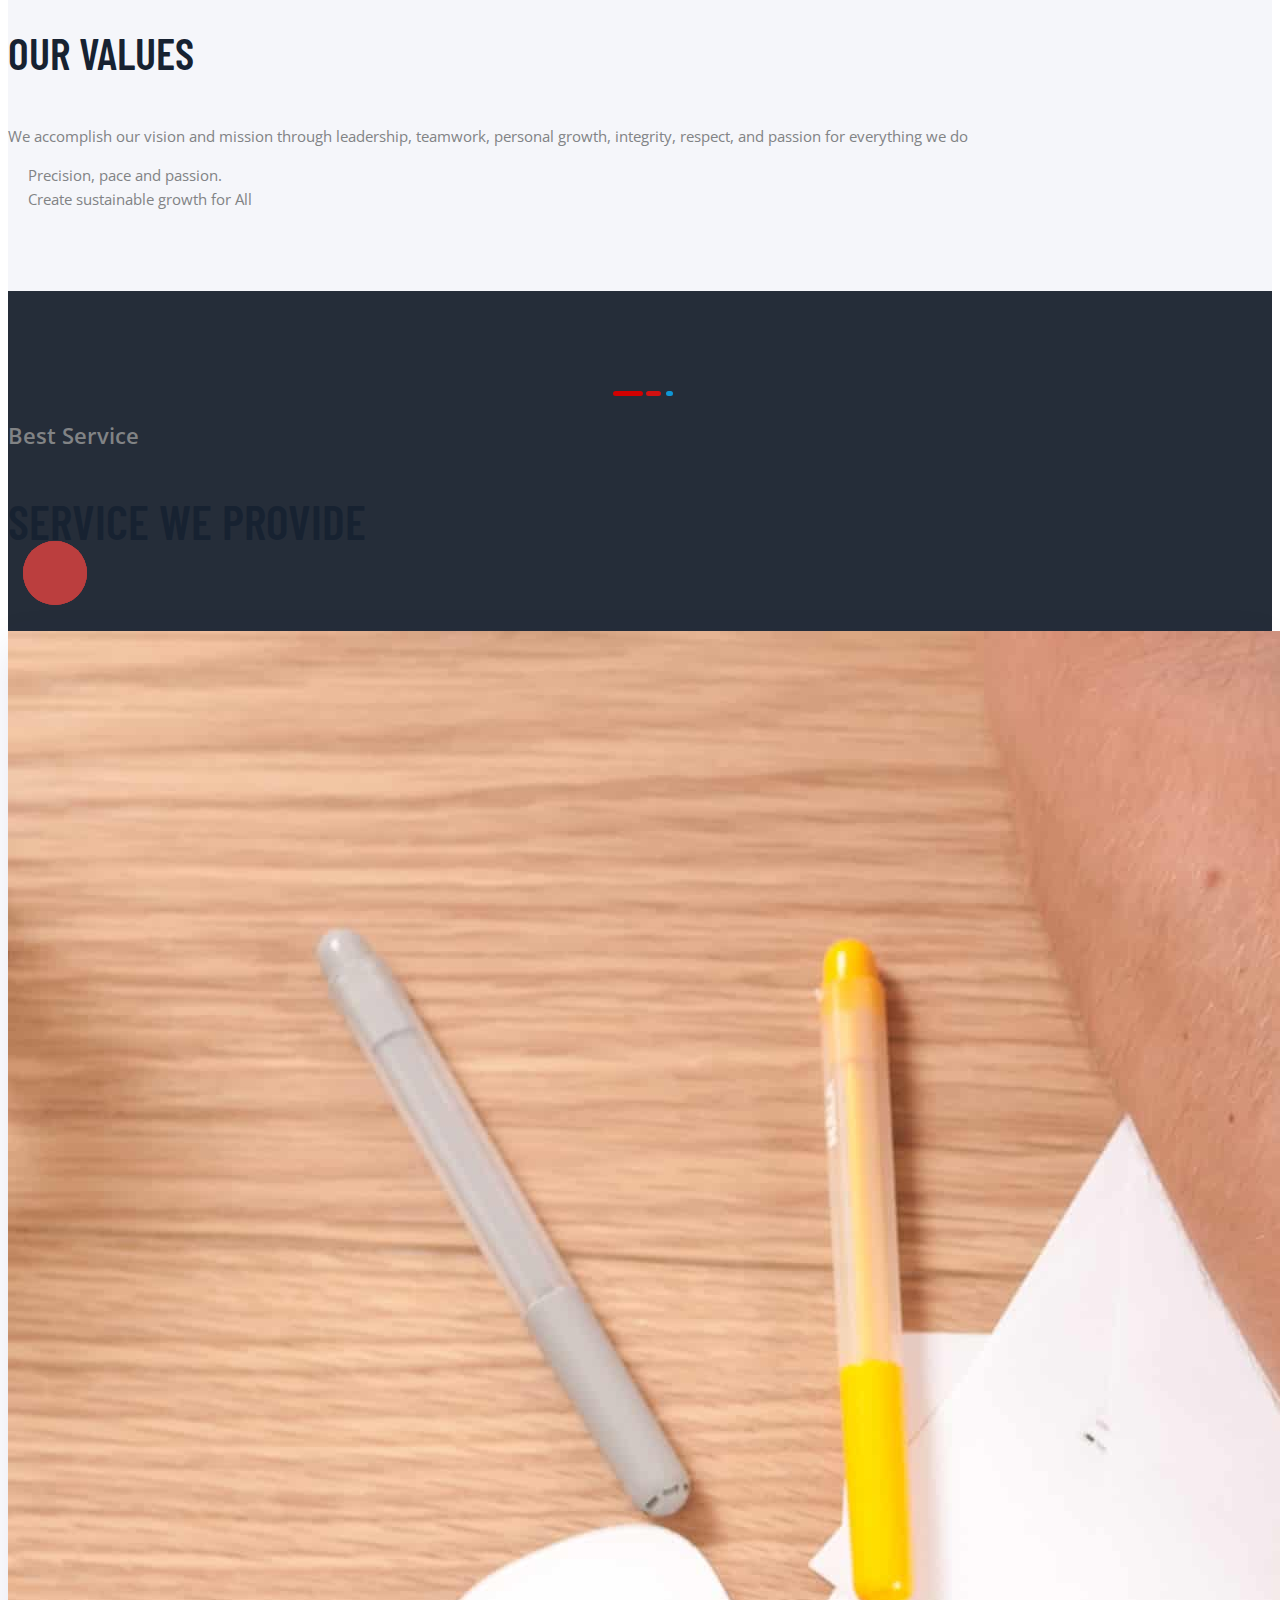
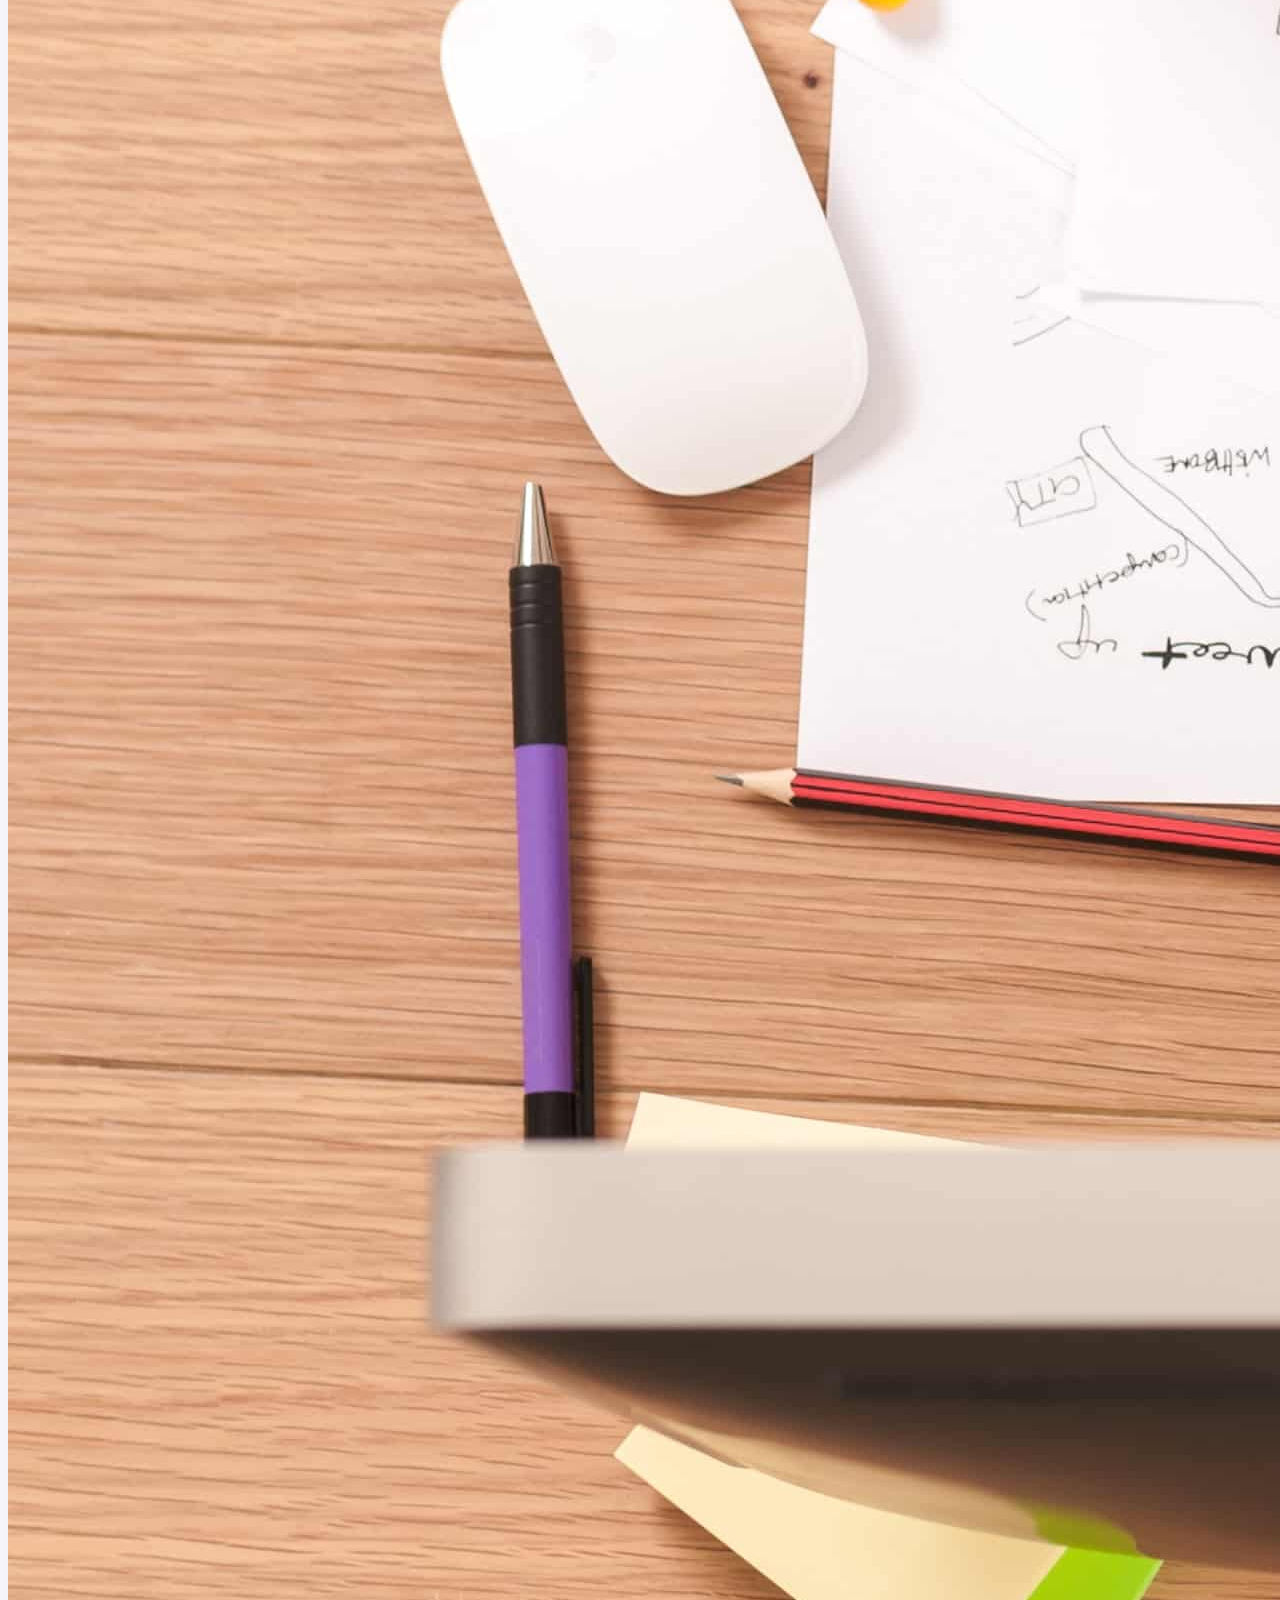
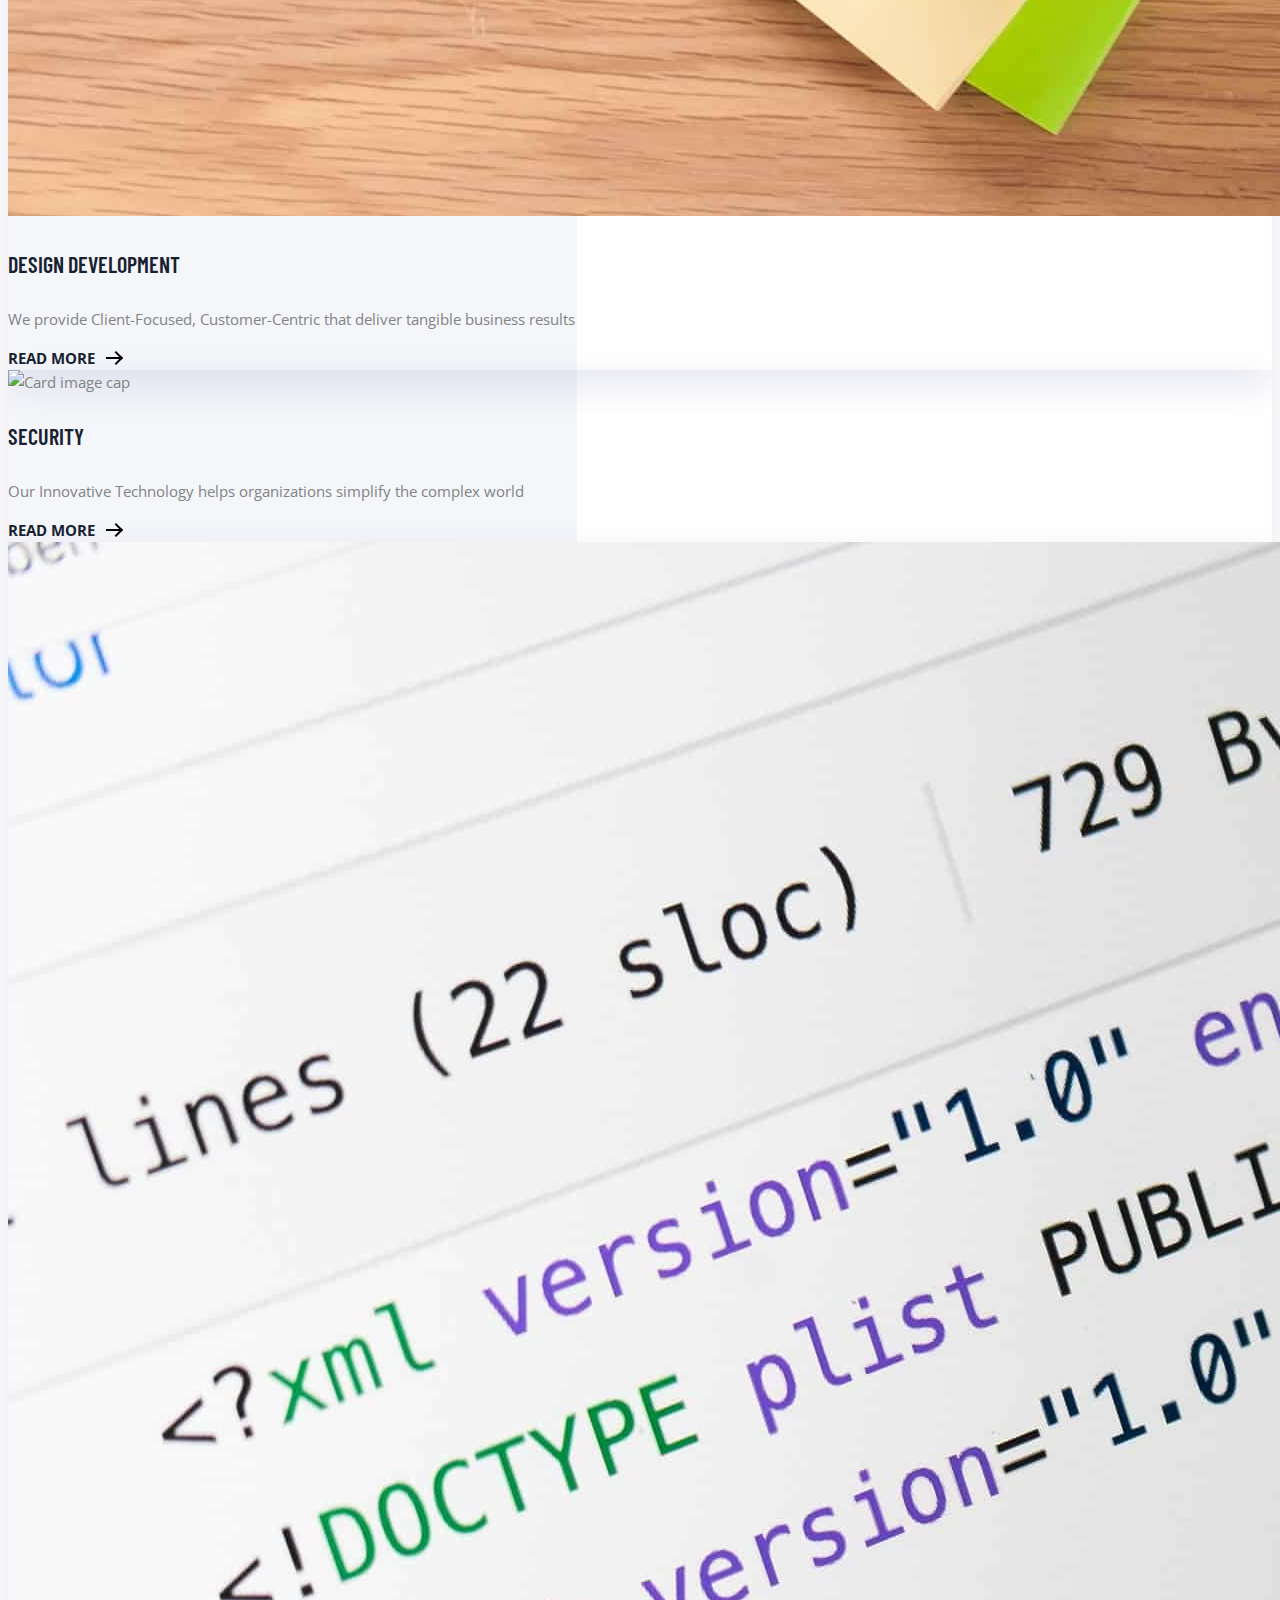
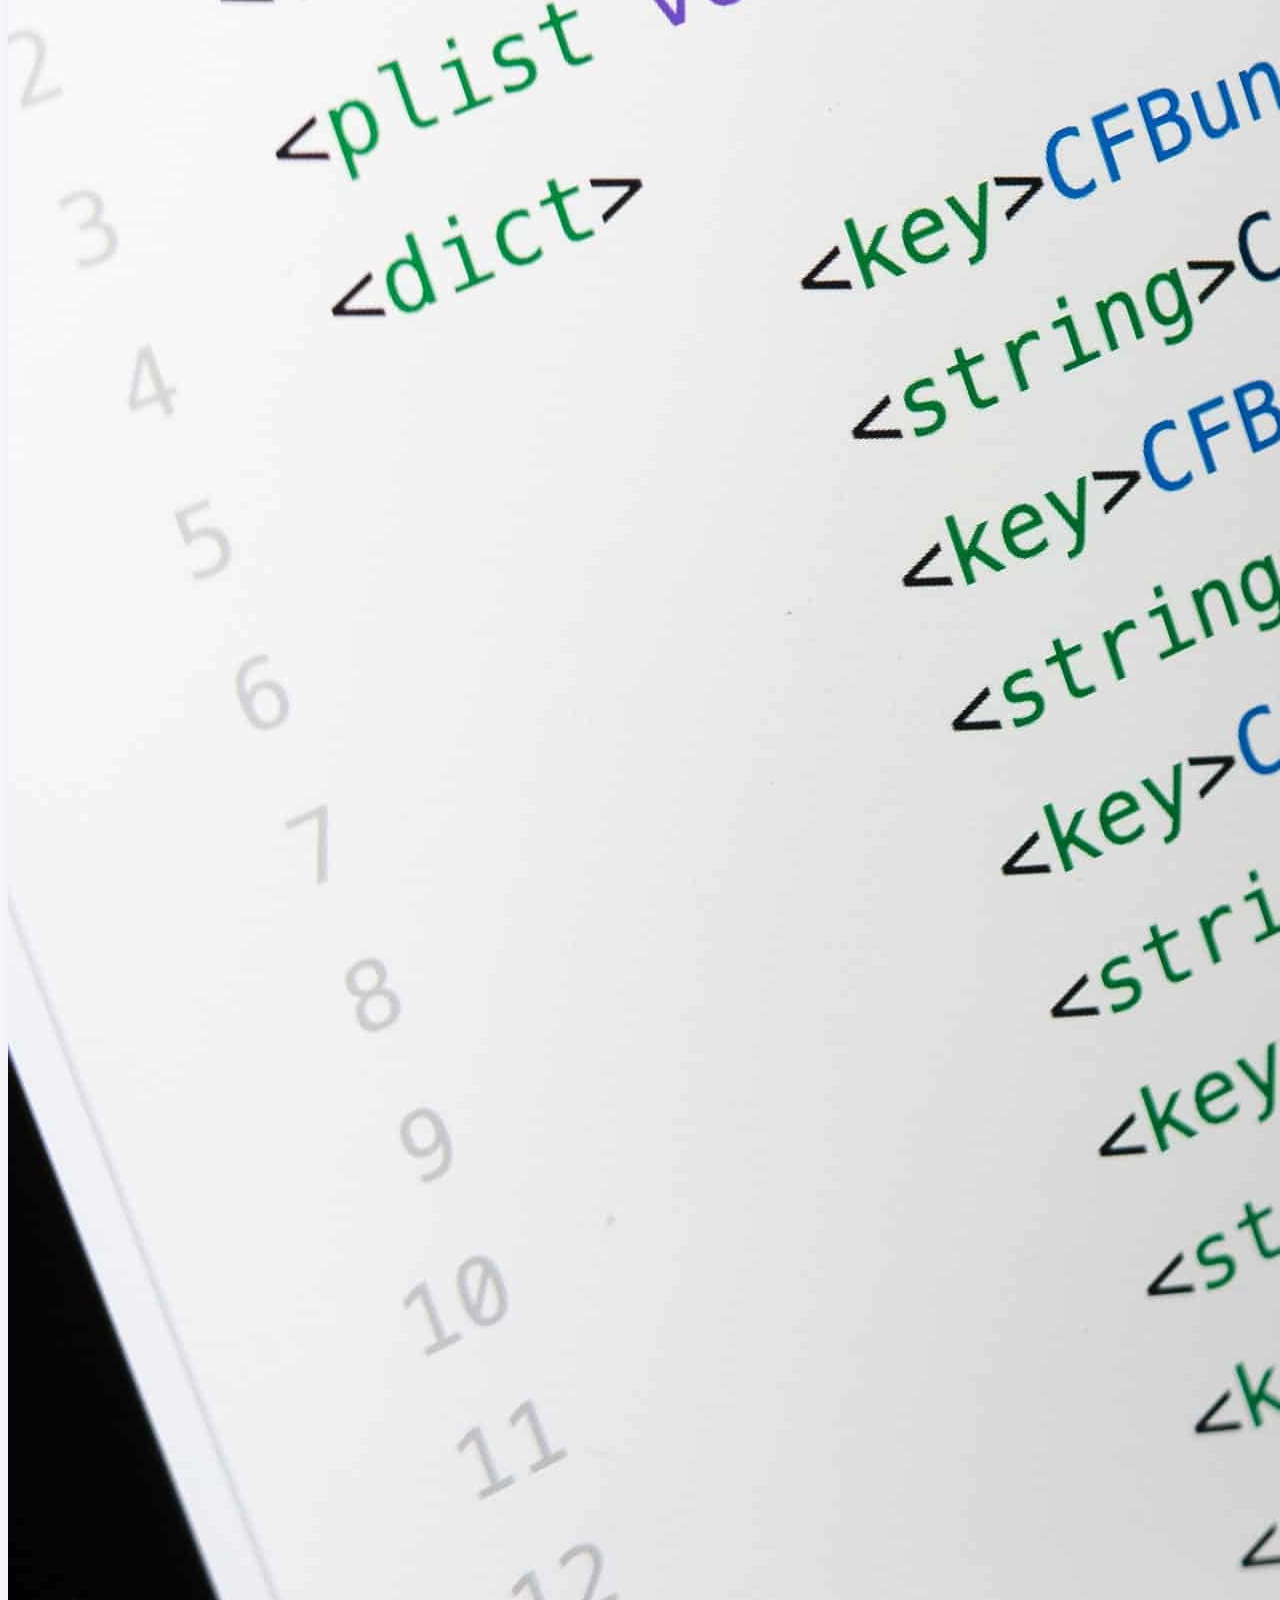
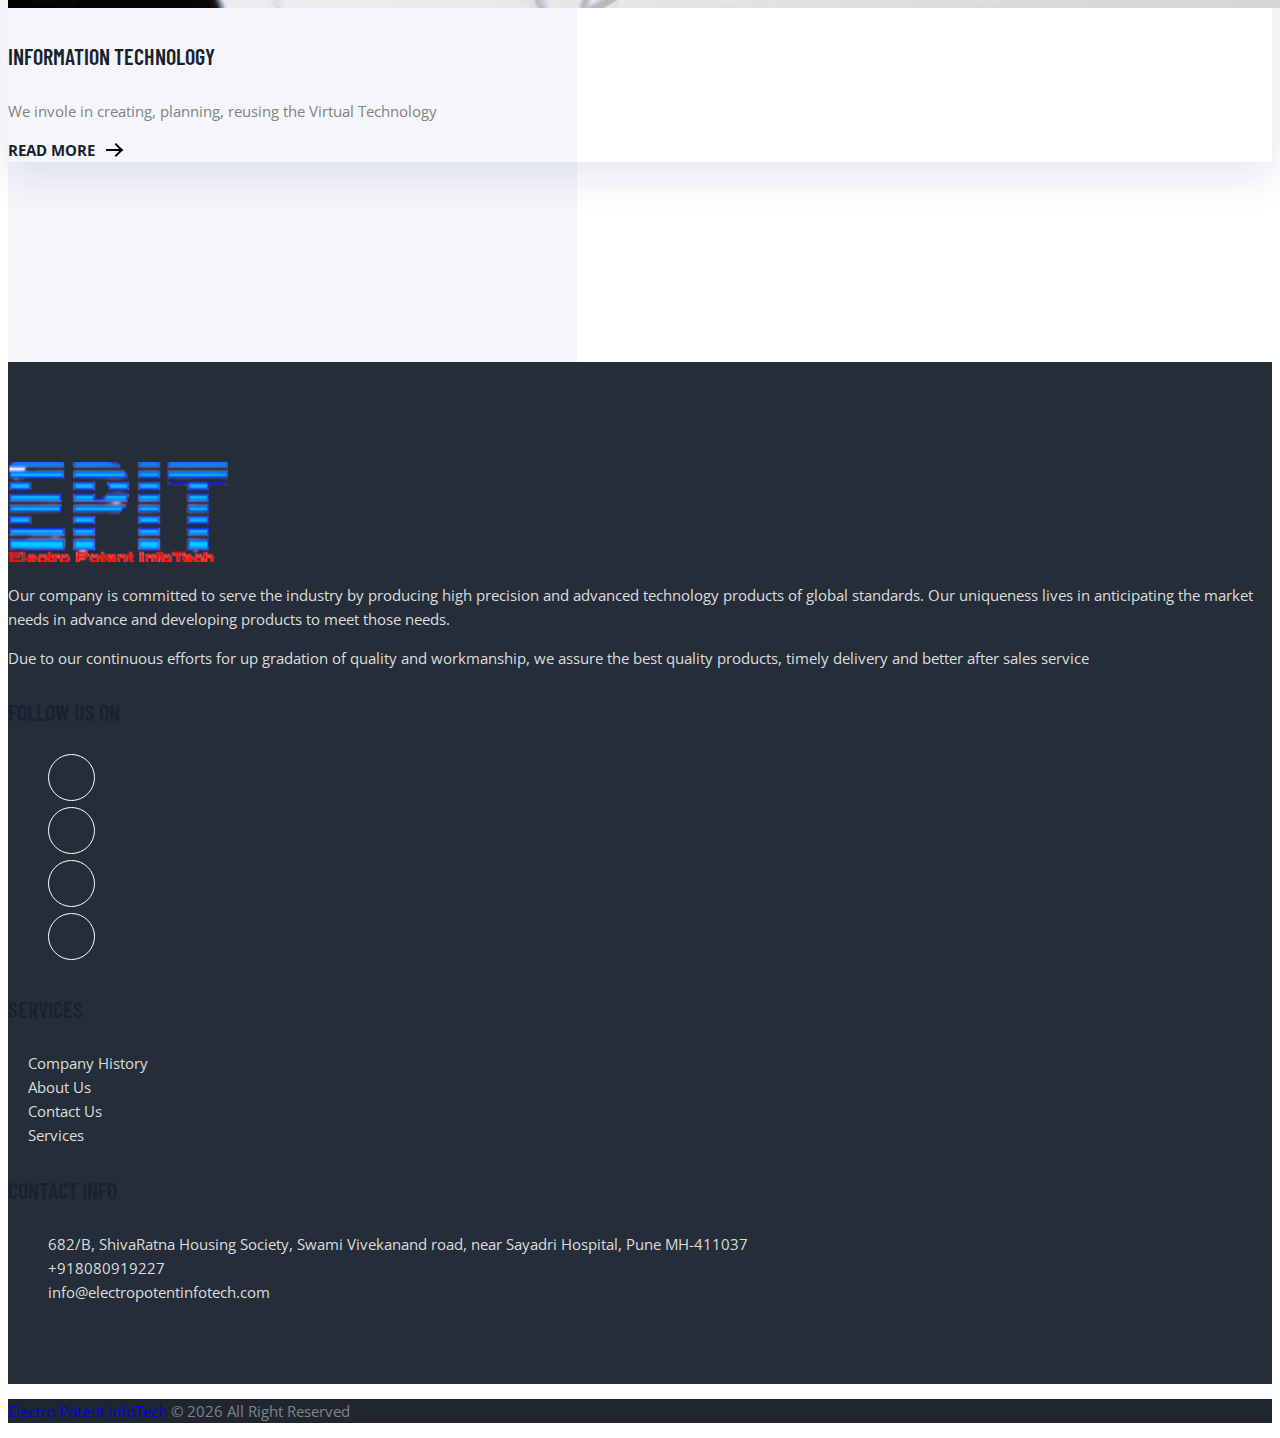
==== commit 4dea0478: "UI Changed" ====
--- a/about.html
+++ b/about.html
@@ -80,7 +80,7 @@
                <a class="nav-link" href="service.html">Services</a>
              </li>
              <li class="nav-item">
-              <a class="nav-link" href="career.html">Career   </a>
+              <a class="nav-link" href="career.php">Career   </a>
              </li>
              <li class="nav-item">
                <a class="nav-link" href="contact.html">Contact</a>
@@ -136,33 +136,33 @@
     <div class="row">
   <!-- mission -->
   <div class="col-md-6 col-lg-4 mb-4 mb-md-0">
-    <h3><span class="text-primary">#</span> Our Mission</h3>
+    <h3><span class="text-primary"><i class="fa-solid fa-eye"></i></span> Our Mission</h3>
     <p>To deliver innovative electronics and Automation solutions those exceeds customer expectations and 
       constantly create value for our stakeholders.</p>
     <ul class="list-styled style-circle">
-      <li class="mb-3">Quality Services</li>
+      <li class="mb-3">Quality Assurance.</li>
       <li class="mb-3">Clients Satisfaction</li>
     </ul>
   </div>
   <!-- spproch -->
   <div class="col-md-6 col-lg-4 mb-4 mb-md-0">
-    <h3><span class="text-primary"># </span> Our Vision</h3>
+    <h3><span class="text-primary"><i class="fa-solid fa-bullseye"></i></span> Our Vision</h3>
     <p>To grow and become one of the top companies in world in the field of Electronics and Automation products with software 
       solutions </p>
       
         <ul class="list-styled style-circle">
-      <li class="mb-3">Quality Services</li>
-      <li class="mb-3">Clients Satisfaction</li>
+      <li class="mb-3">Embrace change and creativity</li>
+      <li class="mb-3">Strive to exceed expectations</li>
     </ul>
   </div>
   <!-- philosophy -->
   <div class="col-md-6 col-lg-4 mb-4 mb-md-0">
-    <h3><span class="text-primary">#</span> Our Values</h3>
+    <h3><span class="text-primary"><i class="fa-solid fa-key"></i></span> Our Values</h3>
     <p>We accomplish our vision and mission through leadership, teamwork, personal growth, integrity, respect, and 
       passion for everything we do</p>
     <ul class="list-styled style-circle">
-      <li class="mb-3">Quality Services</li>
-      <li class="mb-3">Clients Satisfaction</li>
+      <li class="mb-3">Precision, pace and passion.</li>
+      <li class="mb-3">Create sustainable growth for All</li>
     </ul>
   </div>
 </div>
@@ -194,7 +194,7 @@
     <img class="card-img-top rounded-0" src="NewImages/designanddevelopment.jpg" alt="Card image cap">
     <div class="card-body position-relative">
       <i class="card-icon fa fa-bar-chart pt-1"></i>
-      <h4><a href="service.html" class="text-dark">Design Development</a></h4>
+      <h4><a href="service.html" class="text-dark">Design Development</a></h4> 
       <p class="card-text">We provide Client-Focused, Customer-Centric that deliver tangible business results</p>
       <a href="service.html" class="btn btn-secondary btn-arrow">Read More</a>
     </div>
@@ -206,7 +206,7 @@
     <img class="card-img-top rounded-0" src="NewImages/security.jpg" alt="Card image cap">
     <div class="card-body position-relative">
       <i class="card-icon fa fa-handshake-o pt-1"></i>
-      <h4><a href="service.html" class="text-dark">Security</a></h4>
+      <h4><a href="service.html" class="text-dark">Security</a></h4> 
       <p class="card-text">Our Innovative Technology helps organizations simplify the complex world </p>
       <a href="service.html" class="btn btn-secondary btn-arrow">Read More</a>
     </div>
--- a/css/style.css
+++ b/css/style.css
@@ -149,24 +149,25 @@
 
 .btn-primary {
   background: #62caf3;
-  color: #fff;
+  color: rgb(5, 5, 5);
   border-color: #62caf3;
 }
 .btn-primary:active {
-  background: #6b9c2e !important;
-  border-color: #6b9c2e;
+  background: #62caf3 !important;
+  border-color: #62caf3;
 }
 .btn-primary:hover {
-  background: #6b9c2e;
-  border-color: #6b9c2e;
+  background: #62caf3;
+  border-color: #62caf3;
+  color: rgb(5, 5, 5);
 }
 
 .btn-primary:not(:disabled):not(.disabled).active,
 .btn-primary:not(:disabled):not(.disabled):active,
 .show > .btn-primary.dropdown-toggle {
   color: #fff;
-  background-color: #6b9c2e;
-  border-color: #6b9c2e;
+  background-color: #62caf3;
+  border-color: #62caf3;
 }
 
 .btn-gray {
@@ -189,8 +190,8 @@
 .btn-primary:not(:disabled):not(.disabled):active,
 .show > .btn-primary.dropdown-toggle {
   color: #fff;
-  background-color: #6b9c2e;
-  border-color: #6b9c2e;
+  background-color: #62caf3;
+  border-color: #62caf3;
 }
 
 .btn-secondary {
@@ -273,13 +274,13 @@
   border: 2px solid #fff;
 }
 .btn-light-outline:active {
-  background: #6b9c2e !important;
-  border-color: #6b9c2e;
+  background: #62caf3 !important;
+  border-color: #62caf3;
   color: #fff;
 }
 .btn-light-outline:hover {
-  background: #6b9c2e;
-  border-color: #6b9c2e;
+  background: #62caf3;
+  border-color: #62caf3;
   color: #fff;
 }
 
@@ -355,10 +356,10 @@
   }
   40% {
     opacity: 0.3;
-    box-shadow: 0 0 0 2px rgba(255, 255, 255, 0.1), 0 0 10px 10px #62caf3, 0 0 0 10px rgba(255, 255, 255, 0.2);
+    box-shadow: 0 0 0 2px rgba(255, 255, 255, 0.1), 0 0 10px 10px #62a6f3, 0 0 0 10px rgba(255, 255, 255, 0.2);
   }
   100% {
-    box-shadow: 0 0 0 2px rgba(255, 255, 255, 0.1), 0 0 10px 10px #62caf3, 0 0 0 10px rgba(255, 255, 255, 0.2);
+    box-shadow: 0 0 0 2px rgba(255, 255, 255, 0.1), 0 0 10px 10px #62a6f3, 0 0 0 10px rgba(255, 255, 255, 0.2);
     transform: scale(1.2);
     opacity: 0;
   }
@@ -495,8 +496,8 @@
 
 /* section */
 .section {
-  padding-top: 150px;
-  padding-bottom: 150px;
+  padding-top: 100px;
+  padding-bottom: 80px;
 }
 @media (max-width: 767px) {
   .section {
@@ -521,7 +522,7 @@
   position: relative;
   height: 5px;
   width: 30px;
-  background: #62caf3;
+  background: #d10101;
   border-radius: 10px;
   margin-bottom: 20px;
   display: block;
@@ -531,7 +532,7 @@
   content: "";
   height: 100%;
   width: 50%;
-  background: #62caf3;
+  background: #d11111;
   border-radius: 10px;
   right: -60%;
   top: 0;
@@ -541,7 +542,7 @@
   content: "";
   height: 100%;
   width: 25%;
-  background: #62caf3;
+  background: #0f97d6;
   border-radius: 10px;
   right: -100%;
   top: 0;
@@ -621,7 +622,7 @@
   top: 0;
   left: 0;
   background: #252d39;
-  opacity: 0.85;
+  opacity: 0.65;
 }
 
 /* /overlay */
@@ -663,7 +664,7 @@
 }
 
 .text-primary {
-  color: #62caf3 !important;
+  color: #dd370d !important;
 }
 
 .text-color {
@@ -989,11 +990,11 @@
 .slick-arrow::after {
   position: absolute;
   content: "";
-  height: 2px;
+  height: 3px;
   width: 25px;
   top: 50%;
   transform: translateY(-50%);
-  background: #fff;
+  background: rgb(10, 0, 0);
   transition: 0.2s ease;
 }
 @media (max-width: 575px) {
@@ -1012,8 +1013,8 @@
   left: 0px;
 }
 .prevArrow::before {
-  border-left: 2px solid #fff;
-  border-top: 2px solid #fff;
+  border-left: 3px solid #000000;
+  border-top: 3px solid #000000;
   right: 35px;
 }
 .prevArrow::after {
@@ -1024,8 +1025,8 @@
   right: 0px;
 }
 .nextArrow::before {
-  border-right: 2px solid #fff;
-  border-bottom: 2px solid #fff;
+  border-right: 3px solid #000000;
+  border-bottom: 3px solid #000000; 
   left: 35px;
 }
 .nextArrow::after {
@@ -1385,7 +1386,7 @@
   height: 60px;
   width: 60px;
   border-radius: 50%;
-  background: #62caf3;
+  background:rgb(187, 62, 62);
   text-align: center;
   line-height: 60px;
   color: #fff;
@@ -2038,7 +2039,7 @@
   content: "\f10d";
   font-family: "FontAwesome";
   font-size: 100px;
-  color: rgba(134, 195, 58, 0.3);
+  color: rgba(58, 117, 195, 0.3);
   top: 50%;
   left: 50%;
   transform: translate(-50%, -50%);
@@ -2065,11 +2066,11 @@
   font-size: 14px;
   left: 0;
   top: 1px;
-  color: #62caf3;
+  color: #d10101;
   transition: 0.3s ease;
 }
 .list-styled li:hover::before {
-  color: #62caf3 !important;
+  color: #d10101 !important;
 }
 .list-styled li:hover a {
   text-decoration: underline;
